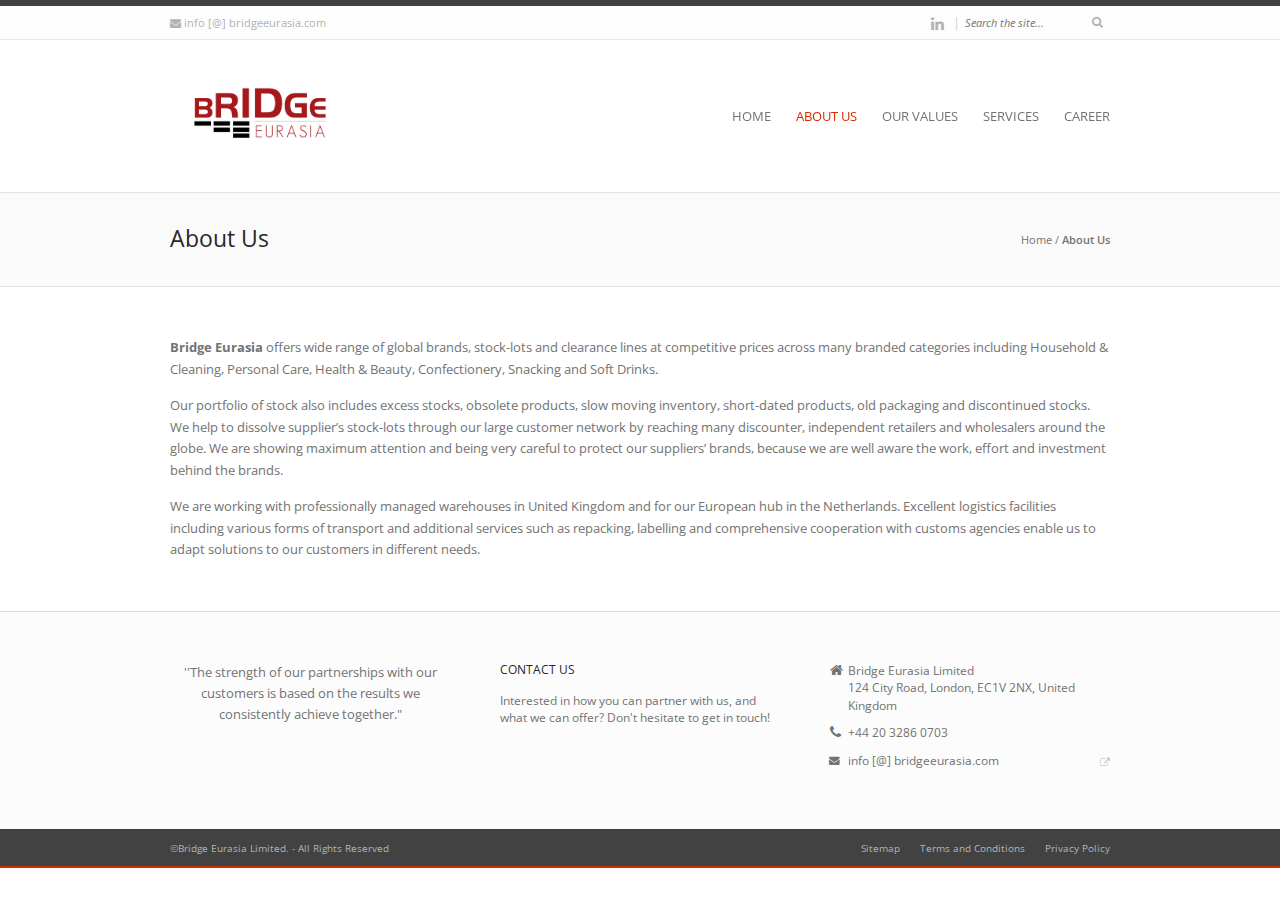
==== about-us/index.html @ 28c3b83d "Initial commit" ====
<!DOCTYPE html>
<html lang="en-GB">
	
	<head>
		<meta http-equiv="Content-Type" content="text/html; charset=UTF-8">	
		<title>About Us | Bridge Eurasia</title>

		<meta name="viewport" content="width=device-width, initial-scale=1, maximum-scale=1">
		
				
		<link rel="apple-touch-icon" sizes="57x57" href="./../wp-content/uploads/2017/02/apple-icon-57x57.png"> <link rel="apple-touch-icon" sizes="72x72" href="./../wp-content/uploads/2017/02/apple-icon-72x72.png"> <link rel="apple-touch-icon" sizes="114x114" href="./../wp-content/uploads/2017/02/apple-icon-114x114.png"> 		<link rel="shortcut icon" href="./../wp-content/uploads/2020/01/Bridge-Eurasia.jpg" type="image/x-icon"> 		<script type="text/javascript">var addToHomeConfig = {	animationIn: "bubble",	animationOut: "drop",	lifespan:2000,	expire:5,	touchIcon:false,	returningVisitor:true,	message:"Add this website as an App on your <strong>%device<\/strong>: tap %icon and then Add to Home Screen"};</script>		
				
		<meta name="robots" content="max-image-preview:large">
<link rel="dns-prefetch" href="//fonts.googleapis.com">
<link rel="alternate" type="application/rss+xml" title="Bridge Eurasia &raquo; Feed" href="./../feed/index.html">
<link rel="alternate" type="application/rss+xml" title="Bridge Eurasia &raquo; Comments Feed" href="./../comments/feed/index.html">
<link rel="alternate" type="application/rss+xml" title="Bridge Eurasia &raquo; About Us Comments Feed" href="./feed/index.html">
<script type="text/javascript">
/* <![CDATA[ */
window._wpemojiSettings = {"baseUrl":"https:\/\/s.w.org\/images\/core\/emoji\/14.0.0\/72x72\/","ext":".png","svgUrl":"https:\/\/s.w.org\/images\/core\/emoji\/14.0.0\/svg\/","svgExt":".svg","source":{"concatemoji":".\/\/wp-includes\/js\/wp-emoji-release.min.js?ver=4fd0f5bc13853fae144764d9c4a67c2c"}};
/*! This file is auto-generated */
!function(i,n){var o,s,e;function c(e){try{var t={supportTests:e,timestamp:(new Date).valueOf()};sessionStorage.setItem(o,JSON.stringify(t))}catch(e){}}function p(e,t,n){e.clearRect(0,0,e.canvas.width,e.canvas.height),e.fillText(t,0,0);var t=new Uint32Array(e.getImageData(0,0,e.canvas.width,e.canvas.height).data),r=(e.clearRect(0,0,e.canvas.width,e.canvas.height),e.fillText(n,0,0),new Uint32Array(e.getImageData(0,0,e.canvas.width,e.canvas.height).data));return t.every(function(e,t){return e===r[t]})}function u(e,t,n){switch(t){case"flag":return n(e,"🏳️‍⚧️","🏳️​⚧️")?!1:!n(e,"🇺🇳","🇺​🇳")&&!n(e,"🏴󠁧󠁢󠁥󠁮󠁧󠁿","🏴​󠁧​󠁢​󠁥​󠁮​󠁧​󠁿");case"emoji":return!n(e,"🫱🏻‍🫲🏿","🫱🏻​🫲🏿")}return!1}function f(e,t,n){var r="undefined"!=typeof WorkerGlobalScope&&self instanceof WorkerGlobalScope?new OffscreenCanvas(300,150):i.createElement("canvas"),a=r.getContext("2d",{willReadFrequently:!0}),o=(a.textBaseline="top",a.font="600 32px Arial",{});return e.forEach(function(e){o[e]=t(a,e,n)}),o}function t(e){var t=i.createElement("script");t.src=e,t.defer=!0,i.head.appendChild(t)}"undefined"!=typeof Promise&&(o="wpEmojiSettingsSupports",s=["flag","emoji"],n.supports={everything:!0,everythingExceptFlag:!0},e=new Promise(function(e){i.addEventListener("DOMContentLoaded",e,{once:!0})}),new Promise(function(t){var n=function(){try{var e=JSON.parse(sessionStorage.getItem(o));if("object"==typeof e&&"number"==typeof e.timestamp&&(new Date).valueOf()<e.timestamp+604800&&"object"==typeof e.supportTests)return e.supportTests}catch(e){}return null}();if(!n){if("undefined"!=typeof Worker&&"undefined"!=typeof OffscreenCanvas&&"undefined"!=typeof URL&&URL.createObjectURL&&"undefined"!=typeof Blob)try{var e="postMessage("+f.toString()+"("+[JSON.stringify(s),u.toString(),p.toString()].join(",")+"));",r=new Blob([e],{type:"text/javascript"}),a=new Worker(URL.createObjectURL(r),{name:"wpTestEmojiSupports"});return void(a.onmessage=function(e){c(n=e.data),a.terminate(),t(n)})}catch(e){}c(n=f(s,u,p))}t(n)}).then(function(e){for(var t in e)n.supports[t]=e[t],n.supports.everything=n.supports.everything&&n.supports[t],"flag"!==t&&(n.supports.everythingExceptFlag=n.supports.everythingExceptFlag&&n.supports[t]);n.supports.everythingExceptFlag=n.supports.everythingExceptFlag&&!n.supports.flag,n.DOMReady=!1,n.readyCallback=function(){n.DOMReady=!0}}).then(function(){return e}).then(function(){var e;n.supports.everything||(n.readyCallback(),(e=n.source||{}).concatemoji?t(e.concatemoji):e.wpemoji&&e.twemoji&&(t(e.twemoji),t(e.wpemoji)))}))}((window,document),window._wpemojiSettings);
/* ]]> */
</script>
<style id="wp-emoji-styles-inline-css" type="text/css">img.wp-smiley, img.emoji {
		display: inline !important;
		border: none !important;
		box-shadow: none !important;
		height: 1em !important;
		width: 1em !important;
		margin: 0 0.07em !important;
		vertical-align: -0.1em !important;
		background: none !important;
		padding: 0 !important;
	}</style>
<link rel="stylesheet" id="wp-block-library-css" href="./../wp-includes/css/dist/block-library/style.min.css?ver=4fd0f5bc13853fae144764d9c4a67c2c" type="text/css" media="all">
<style id="classic-theme-styles-inline-css" type="text/css">/*! This file is auto-generated */
.wp-block-button__link{color:#fff;background-color:#32373c;border-radius:9999px;box-shadow:none;text-decoration:none;padding:calc(.667em + 2px) calc(1.333em + 2px);font-size:1.125em}.wp-block-file__button{background:#32373c;color:#fff;text-decoration:none}</style>
<style id="global-styles-inline-css" type="text/css">body{--wp--preset--color--black: #000000;--wp--preset--color--cyan-bluish-gray: #abb8c3;--wp--preset--color--white: #ffffff;--wp--preset--color--pale-pink: #f78da7;--wp--preset--color--vivid-red: #cf2e2e;--wp--preset--color--luminous-vivid-orange: #ff6900;--wp--preset--color--luminous-vivid-amber: #fcb900;--wp--preset--color--light-green-cyan: #7bdcb5;--wp--preset--color--vivid-green-cyan: #00d084;--wp--preset--color--pale-cyan-blue: #8ed1fc;--wp--preset--color--vivid-cyan-blue: #0693e3;--wp--preset--color--vivid-purple: #9b51e0;--wp--preset--gradient--vivid-cyan-blue-to-vivid-purple: linear-gradient(135deg,rgba(6,147,227,1) 0%,rgb(155,81,224) 100%);--wp--preset--gradient--light-green-cyan-to-vivid-green-cyan: linear-gradient(135deg,rgb(122,220,180) 0%,rgb(0,208,130) 100%);--wp--preset--gradient--luminous-vivid-amber-to-luminous-vivid-orange: linear-gradient(135deg,rgba(252,185,0,1) 0%,rgba(255,105,0,1) 100%);--wp--preset--gradient--luminous-vivid-orange-to-vivid-red: linear-gradient(135deg,rgba(255,105,0,1) 0%,rgb(207,46,46) 100%);--wp--preset--gradient--very-light-gray-to-cyan-bluish-gray: linear-gradient(135deg,rgb(238,238,238) 0%,rgb(169,184,195) 100%);--wp--preset--gradient--cool-to-warm-spectrum: linear-gradient(135deg,rgb(74,234,220) 0%,rgb(151,120,209) 20%,rgb(207,42,186) 40%,rgb(238,44,130) 60%,rgb(251,105,98) 80%,rgb(254,248,76) 100%);--wp--preset--gradient--blush-light-purple: linear-gradient(135deg,rgb(255,206,236) 0%,rgb(152,150,240) 100%);--wp--preset--gradient--blush-bordeaux: linear-gradient(135deg,rgb(254,205,165) 0%,rgb(254,45,45) 50%,rgb(107,0,62) 100%);--wp--preset--gradient--luminous-dusk: linear-gradient(135deg,rgb(255,203,112) 0%,rgb(199,81,192) 50%,rgb(65,88,208) 100%);--wp--preset--gradient--pale-ocean: linear-gradient(135deg,rgb(255,245,203) 0%,rgb(182,227,212) 50%,rgb(51,167,181) 100%);--wp--preset--gradient--electric-grass: linear-gradient(135deg,rgb(202,248,128) 0%,rgb(113,206,126) 100%);--wp--preset--gradient--midnight: linear-gradient(135deg,rgb(2,3,129) 0%,rgb(40,116,252) 100%);--wp--preset--font-size--small: 13px;--wp--preset--font-size--medium: 20px;--wp--preset--font-size--large: 36px;--wp--preset--font-size--x-large: 42px;--wp--preset--spacing--20: 0.44rem;--wp--preset--spacing--30: 0.67rem;--wp--preset--spacing--40: 1rem;--wp--preset--spacing--50: 1.5rem;--wp--preset--spacing--60: 2.25rem;--wp--preset--spacing--70: 3.38rem;--wp--preset--spacing--80: 5.06rem;--wp--preset--shadow--natural: 6px 6px 9px rgba(0, 0, 0, 0.2);--wp--preset--shadow--deep: 12px 12px 50px rgba(0, 0, 0, 0.4);--wp--preset--shadow--sharp: 6px 6px 0px rgba(0, 0, 0, 0.2);--wp--preset--shadow--outlined: 6px 6px 0px -3px rgba(255, 255, 255, 1), 6px 6px rgba(0, 0, 0, 1);--wp--preset--shadow--crisp: 6px 6px 0px rgba(0, 0, 0, 1);}:where(.is-layout-flex){gap: 0.5em;}:where(.is-layout-grid){gap: 0.5em;}body .is-layout-flow > .alignleft{float: left;margin-inline-start: 0;margin-inline-end: 2em;}body .is-layout-flow > .alignright{float: right;margin-inline-start: 2em;margin-inline-end: 0;}body .is-layout-flow > .aligncenter{margin-left: auto !important;margin-right: auto !important;}body .is-layout-constrained > .alignleft{float: left;margin-inline-start: 0;margin-inline-end: 2em;}body .is-layout-constrained > .alignright{float: right;margin-inline-start: 2em;margin-inline-end: 0;}body .is-layout-constrained > .aligncenter{margin-left: auto !important;margin-right: auto !important;}body .is-layout-constrained > :where(:not(.alignleft):not(.alignright):not(.alignfull)){max-width: var(--wp--style--global--content-size);margin-left: auto !important;margin-right: auto !important;}body .is-layout-constrained > .alignwide{max-width: var(--wp--style--global--wide-size);}body .is-layout-flex{display: flex;}body .is-layout-flex{flex-wrap: wrap;align-items: center;}body .is-layout-flex > *{margin: 0;}body .is-layout-grid{display: grid;}body .is-layout-grid > *{margin: 0;}:where(.wp-block-columns.is-layout-flex){gap: 2em;}:where(.wp-block-columns.is-layout-grid){gap: 2em;}:where(.wp-block-post-template.is-layout-flex){gap: 1.25em;}:where(.wp-block-post-template.is-layout-grid){gap: 1.25em;}.has-black-color{color: var(--wp--preset--color--black) !important;}.has-cyan-bluish-gray-color{color: var(--wp--preset--color--cyan-bluish-gray) !important;}.has-white-color{color: var(--wp--preset--color--white) !important;}.has-pale-pink-color{color: var(--wp--preset--color--pale-pink) !important;}.has-vivid-red-color{color: var(--wp--preset--color--vivid-red) !important;}.has-luminous-vivid-orange-color{color: var(--wp--preset--color--luminous-vivid-orange) !important;}.has-luminous-vivid-amber-color{color: var(--wp--preset--color--luminous-vivid-amber) !important;}.has-light-green-cyan-color{color: var(--wp--preset--color--light-green-cyan) !important;}.has-vivid-green-cyan-color{color: var(--wp--preset--color--vivid-green-cyan) !important;}.has-pale-cyan-blue-color{color: var(--wp--preset--color--pale-cyan-blue) !important;}.has-vivid-cyan-blue-color{color: var(--wp--preset--color--vivid-cyan-blue) !important;}.has-vivid-purple-color{color: var(--wp--preset--color--vivid-purple) !important;}.has-black-background-color{background-color: var(--wp--preset--color--black) !important;}.has-cyan-bluish-gray-background-color{background-color: var(--wp--preset--color--cyan-bluish-gray) !important;}.has-white-background-color{background-color: var(--wp--preset--color--white) !important;}.has-pale-pink-background-color{background-color: var(--wp--preset--color--pale-pink) !important;}.has-vivid-red-background-color{background-color: var(--wp--preset--color--vivid-red) !important;}.has-luminous-vivid-orange-background-color{background-color: var(--wp--preset--color--luminous-vivid-orange) !important;}.has-luminous-vivid-amber-background-color{background-color: var(--wp--preset--color--luminous-vivid-amber) !important;}.has-light-green-cyan-background-color{background-color: var(--wp--preset--color--light-green-cyan) !important;}.has-vivid-green-cyan-background-color{background-color: var(--wp--preset--color--vivid-green-cyan) !important;}.has-pale-cyan-blue-background-color{background-color: var(--wp--preset--color--pale-cyan-blue) !important;}.has-vivid-cyan-blue-background-color{background-color: var(--wp--preset--color--vivid-cyan-blue) !important;}.has-vivid-purple-background-color{background-color: var(--wp--preset--color--vivid-purple) !important;}.has-black-border-color{border-color: var(--wp--preset--color--black) !important;}.has-cyan-bluish-gray-border-color{border-color: var(--wp--preset--color--cyan-bluish-gray) !important;}.has-white-border-color{border-color: var(--wp--preset--color--white) !important;}.has-pale-pink-border-color{border-color: var(--wp--preset--color--pale-pink) !important;}.has-vivid-red-border-color{border-color: var(--wp--preset--color--vivid-red) !important;}.has-luminous-vivid-orange-border-color{border-color: var(--wp--preset--color--luminous-vivid-orange) !important;}.has-luminous-vivid-amber-border-color{border-color: var(--wp--preset--color--luminous-vivid-amber) !important;}.has-light-green-cyan-border-color{border-color: var(--wp--preset--color--light-green-cyan) !important;}.has-vivid-green-cyan-border-color{border-color: var(--wp--preset--color--vivid-green-cyan) !important;}.has-pale-cyan-blue-border-color{border-color: var(--wp--preset--color--pale-cyan-blue) !important;}.has-vivid-cyan-blue-border-color{border-color: var(--wp--preset--color--vivid-cyan-blue) !important;}.has-vivid-purple-border-color{border-color: var(--wp--preset--color--vivid-purple) !important;}.has-vivid-cyan-blue-to-vivid-purple-gradient-background{background: var(--wp--preset--gradient--vivid-cyan-blue-to-vivid-purple) !important;}.has-light-green-cyan-to-vivid-green-cyan-gradient-background{background: var(--wp--preset--gradient--light-green-cyan-to-vivid-green-cyan) !important;}.has-luminous-vivid-amber-to-luminous-vivid-orange-gradient-background{background: var(--wp--preset--gradient--luminous-vivid-amber-to-luminous-vivid-orange) !important;}.has-luminous-vivid-orange-to-vivid-red-gradient-background{background: var(--wp--preset--gradient--luminous-vivid-orange-to-vivid-red) !important;}.has-very-light-gray-to-cyan-bluish-gray-gradient-background{background: var(--wp--preset--gradient--very-light-gray-to-cyan-bluish-gray) !important;}.has-cool-to-warm-spectrum-gradient-background{background: var(--wp--preset--gradient--cool-to-warm-spectrum) !important;}.has-blush-light-purple-gradient-background{background: var(--wp--preset--gradient--blush-light-purple) !important;}.has-blush-bordeaux-gradient-background{background: var(--wp--preset--gradient--blush-bordeaux) !important;}.has-luminous-dusk-gradient-background{background: var(--wp--preset--gradient--luminous-dusk) !important;}.has-pale-ocean-gradient-background{background: var(--wp--preset--gradient--pale-ocean) !important;}.has-electric-grass-gradient-background{background: var(--wp--preset--gradient--electric-grass) !important;}.has-midnight-gradient-background{background: var(--wp--preset--gradient--midnight) !important;}.has-small-font-size{font-size: var(--wp--preset--font-size--small) !important;}.has-medium-font-size{font-size: var(--wp--preset--font-size--medium) !important;}.has-large-font-size{font-size: var(--wp--preset--font-size--large) !important;}.has-x-large-font-size{font-size: var(--wp--preset--font-size--x-large) !important;}
.wp-block-navigation a:where(:not(.wp-element-button)){color: inherit;}
:where(.wp-block-post-template.is-layout-flex){gap: 1.25em;}:where(.wp-block-post-template.is-layout-grid){gap: 1.25em;}
:where(.wp-block-columns.is-layout-flex){gap: 2em;}:where(.wp-block-columns.is-layout-grid){gap: 2em;}
.wp-block-pullquote{font-size: 1.5em;line-height: 1.6;}</style>
<link rel="stylesheet" id="contact-form-7-css" href="./../wp-content/plugins/contact-form-7/includes/css/styles.css?ver=5.7.2" type="text/css" media="all">
<link rel="stylesheet" id="invicta_grid_styles-css" href="./../wp-content/themes/invicta/styles/grid.css?ver=4fd0f5bc13853fae144764d9c4a67c2c" type="text/css" media="screen">
<link rel="stylesheet" id="invicta_invicta_styles-css" href="./../wp-content/themes/invicta/styles/invicta.css?ver=4fd0f5bc13853fae144764d9c4a67c2c" type="text/css" media="screen">
<link rel="stylesheet" id="googlefont_Open-Sans-css" href="https://fonts.googleapis.com/css?family=Open+Sans%3A200%2C300%2C400%2C500%2C600%2C700%2C800%2C900%2C200italic%2C300italic%2C400italic%2C500italic%2C600italic%2C700italic%2C800italic%2C900italic&#038;subset=latin%2Clatin-ext&#038;ver=6.4.2" type="text/css" media="all">
<link rel="stylesheet" id="invicta_font_awesome-css" href="./../wp-content/themes/invicta/includes/libraries/font_awesome/css/font-awesome.min.css?ver=4fd0f5bc13853fae144764d9c4a67c2c" type="text/css" media="screen">
<link rel="stylesheet" id="invicta_flexslider-css" href="./../wp-content/themes/invicta/includes/libraries/flexslider/flexslider.css?ver=4fd0f5bc13853fae144764d9c4a67c2c" type="text/css" media="screen">
<link rel="stylesheet" id="invicta_fancybox-css" href="./../wp-content/themes/invicta/includes/libraries/fancybox/jquery.fancybox-1.3.4.css?ver=4fd0f5bc13853fae144764d9c4a67c2c" type="text/css" media="screen">
<link rel="stylesheet" id="invicta_flags-css" href="./../wp-content/themes/invicta/styles/flags.css?ver=4fd0f5bc13853fae144764d9c4a67c2c" type="text/css" media="screen">
<link rel="stylesheet" id="invicta_add2home-css" href="./../wp-content/themes/invicta/includes/libraries/add2home/add2home.css?ver=4fd0f5bc13853fae144764d9c4a67c2c" type="text/css" media="screen">
<link rel="stylesheet" id="invicta_counters-css" href="./../wp-content/themes/invicta/includes/libraries/counter/jquery.counter-analog.css?ver=4fd0f5bc13853fae144764d9c4a67c2c" type="text/css" media="screen">
<link rel="stylesheet" id="js_composer_front-css" href="./../wp-content/plugins/js_composer/assets/css/js_composer.css?ver=4.7.4" type="text/css" media="all">
<link rel="stylesheet" id="invicta_dynamic_styles-css" href="./../wp-content/themes/invicta/styles/dynamic.css?ver=4fd0f5bc13853fae144764d9c4a67c2c" type="text/css" media="screen">
        <script>
            /* <![CDATA[ */
            var rcewpp = {
                "ajax_url":"https://bridgeeurasia.com/wp-admin/admin-ajax.php",
                "nonce": "ce79527a89",
                "home_url": "https://bridgeeurasia.com/",
                "settings_icon": 'https://bridgeeurasia.com/wp-content/plugins/export-wp-page-to-static-html/admin/images/settings.png',
                "settings_hover_icon": 'https://bridgeeurasia.com/wp-content/plugins/export-wp-page-to-static-html/admin/images/settings_hover.png'
            };
            /* ]]\> */
        </script>
        <script type="text/javascript" src="./../wp-includes/js/jquery/jquery.min.js?ver=3.7.1" id="jquery-core-js"></script>
<script type="text/javascript" src="./../wp-includes/js/jquery/jquery-migrate.min.js?ver=3.4.1" id="jquery-migrate-js"></script>
<link rel="EditURI" type="application/rsd+xml" title="RSD" href="./../xmlrpc.php?rsd">
<link rel="canonical" href="./index.html">
<link rel="alternate" type="application/json+oembed" href="./../wp-json/oembed/1.0/embed/index.html?url=https%3A%2F%2F%2Fabout-us%2F">
<link rel="alternate" type="text/xml+oembed" href="./../wp-json/oembed/1.0/embed/index.html?url=https%3A%2F%2F%2Fabout-us%2F#038;format=xml">

<!--[if lt IE 9]>
<style type="text/css" media="screen">

	/* IE hack to avoid HALO Effect in IE8*/
	.tp-caption img {
		background:none\9;
		filter:progid:DXImageTransform.Microsoft.AlphaImageLoader();
	}
	
	.wpb_content_element.wpb_single_image img {
		width: inherit;
		height: auto;
		max-width: 100%;
	}
	
	img { width:inherit; max-width:100%; height:auto; }
	
	.page_header .logo a { width:100%; }
	.page_header .logo img { height:100%; }
	
	.woocommerce span.onsale, 
	.woocommerce-page span.onsale {
		right:0;
		top:0;
		width:80px;
		}
	
</style>
<![endif]-->

<meta name="generator" content="Powered by Visual Composer - drag and drop page builder for WordPress.">
<!--[if lte IE 9]><link rel="stylesheet" type="text/css" href="https://bridgeeurasia.com/wp-content/plugins/js_composer/assets/css/vc_lte_ie9.css" media="screen"><![endif]--><!--[if IE  8]><link rel="stylesheet" type="text/css" href="https://bridgeeurasia.com/wp-content/plugins/js_composer/assets/css/vc-ie8.css" media="screen"><![endif]-->		<style type="text/css" id="wp-custom-css">.box {
   display: flex;
   align-items:center;
}</style>
		<noscript><style>.wpb_animate_when_almost_visible { opacity: 1; }</style></noscript>	</head>
	
	<body data-rsssl="1" class="page-template-default page page-id-1132 page-parent  responsive invicta_fixed_header visual_composer_invicta_styles invicta-ver-2_7 wpb-js-composer js-comp-ver-4.7.4 vc_responsive">
	
		<div class="body_background">
	
			<a id="invicta_top_arrow" href="#"><i class="icon-angle-up"></i></a>			
					
			<div id="invicta_root">
					
				<header class="page_header">
				
					<div class="header_wrapper">
								
						<section class="header_meta"><div class="invicta_canvas">
<div class="callus"><span class="meta email"><i class="icon-envelope"></i> <a href="mailto:info [@] bridgeeurasia.com" class="accentcolor-text-on_hover inherit-color">info [@] bridgeeurasia.com</a></span></div>
<div class="social">
<div class="social_links accentcolor-text-on_children-on_hover inherit-color-on_children"><a href="http://www.linkedin.com/company/2856860?trk=vsrp_companies_res_name&#038;trkInfo=VSRPsearchId%3A119381881485995338390%2CVSRPtargetId%3A2856860%2CVSRPcmpt%3Aprimary" target="_blank" title="LinkedIn"><i class="icon-linkedin"></i></a></div>
<div class="searchbox">
<span class="divider">|</span><form role="search" method="get" class="searchform" action="https://bridgeeurasia.com/">
    <input type="text" value="" name="s" id="s" placeholder="Search the site...">
    <button type="submit" id="searchsubmit" class="accentcolor-text-on_hover inherit-color">
	    <i class="icon-search"></i>
    </button>
</form>
</div>
</div>
<div class="alignclear"></div>
</div></section>						
						<div class="header_main">
							<div class="invicta_canvas">
							
								<div class="logo retina"><a href="./../index.html" title="Bridge Eurasia"><img src="./../wp-content/uploads/2020/01/Bridge-Eurasia.jpg" alt="Bridge Eurasia" data-retina="https://bridgeeurasia.com/wp-content/uploads/2020/01/Bridge-Eurasia.jpg"></a></div>								<nav class="menu-main-menu-container"><ul id="main_menu" class="sf-menu">
<li id="menu-item-1222" class="menu-item menu-item-type-post_type menu-item-object-page menu-item-home menu-item-1222"><a href="./../index.html">Home</a></li>
<li id="menu-item-1287" class="menu-item menu-item-type-post_type menu-item-object-page current-menu-item page_item page-item-1132 current_page_item menu-item-has-children menu-item-1287">
<a href="./index.html" aria-current="page">About Us</a>
<ul class="sub-menu">
	<li id="menu-item-1849" class="menu-item menu-item-type-post_type menu-item-object-page menu-item-1849"><a href="./our-own-brands/index.html">Our Own Brands</a></li>
</ul>
</li>
<li id="menu-item-1732" class="menu-item menu-item-type-post_type menu-item-object-page menu-item-1732"><a href="./../our-values/index.html">Our Values</a></li>
<li id="menu-item-1741" class="menu-item menu-item-type-post_type menu-item-object-page menu-item-1741"><a href="./../services/index.html">Services</a></li>
<li id="menu-item-1759" class="menu-item menu-item-type-post_type menu-item-object-page menu-item-1759"><a href="./../career/index.html">Career</a></li>
</ul></nav><script type="text/javascript">jQuery(document).ready(function($){$("#main_menu").invicta_menu({go_to_label: "Go to...",home_url: ".//",delay: 500});});</script>								
								<div class="alignclear"></div>
			
							</div>
						</div>
					
					</div>
					
					<div class="header_wrapper_extras">
					
												
													
							<div class="title_area">
						
								<div class="invicta_canvas">
			
									<div class="alignleft">
										<h1>About Us</h1>
									</div>
									
									<div class="alignright">
										<div class="breadcrumb invicta_breadcrumb">
<a href="./../index.html" title="Bridge Eurasia" rel="home" class="begin">Home</a> <span class="separator">/</span> <span class="end">About Us</span>
</div>									</div>
									
									<div class="alignclear"></div>
									
								</div>
								
							</div>
							
													
								
						
											
					</div>
					
										
				</header>
				
				<div id="page_body">
<div class="invicta_canvas no_sidebar">
	<div class="main_column">

		<section class="page_loop">
	
					<article id="page-1132" class="entry text_styles post-1132 page type-page status-publish hentry invicta_simple_style_entry">		
				<p><strong>Bridge Eurasia</strong> offers wide range of global brands, stock-lots and clearance lines at competitive prices across many branded categories including Household &amp; Cleaning, Personal Care, Health &amp; Beauty, Confectionery, Snacking and Soft Drinks.</p>
<p>Our portfolio of stock also includes excess stocks, obsolete products, slow moving inventory, short-dated products, old packaging and discontinued stocks. We help to dissolve supplier’s stock-lots through our large customer network by reaching many discounter, independent retailers and wholesalers around the globe. We are showing maximum attention and being very careful to protect our suppliers’ brands, because we are well aware the work, effort and investment behind the brands.</p>
<p>We are working with professionally managed warehouses in United Kingdom and for our European hub in the Netherlands. Excellent logistics facilities including various forms of transport and additional services such as repacking, labelling and comprehensive cooperation with customs agencies enable us to adapt solutions to our customers in different needs.</p>
								<div class="alignclear"></div>
			</article>
							
		</section>

	</div>
		</div>

				</div> <!-- .page_body -->
				
				<footer class="page_footer">
								
					<div class="widgets">
						<div class="invicta_canvas">
						
														
							<div class="section group">
							
															<div class="col span_1_of_3">
									<div id="block-2" class="widget widget_block">
<blockquote class="wp-block-quote has-text-align-center is-style-large">
<p></p>
<cite>''<strong>The strength of our partnerships with our customers is based on the results we consistently achieve together."</strong></cite>
</blockquote>
</div>
<div id="block-3" class="widget widget_block">
<div class="wp-block-columns is-layout-flex wp-container-core-columns-layout-1 wp-block-columns-is-layout-flex">
<div class="wp-block-column is-layout-flow wp-block-column-is-layout-flow">
<p></p>
</div>



<div class="wp-block-column is-layout-flow wp-block-column-is-layout-flow"></div>
</div>
</div>								</div>
															<div class="col span_1_of_3">
									<div id="invicta_contacts_widget-4" class="widget invicta_contacts">
<h3 class="widget_title">Contact Us</h3>
<div class="intro">Interested in how you can partner with us, and what we can offer? 

Don't hesitate to get in touch!</div>
<ul class="contacts"></ul>
</div>
<div id="block-4" class="widget widget_block">
<div class="wp-block-group is-layout-flow wp-block-group-is-layout-flow"><div class="wp-block-group__inner-container">
<div class="wp-block-columns is-layout-flex wp-container-core-columns-layout-2 wp-block-columns-is-layout-flex">
<div class="wp-block-column is-layout-flow wp-block-column-is-layout-flow" style="flex-basis:100%"></div>
</div>
</div></div>
</div>								</div>
															<div class="col span_1_of_3">
									<div id="invicta_contacts_widget-5" class="widget invicta_contacts"><ul class="contacts">
<li class="address">Bridge Eurasia Limited<br>
124 City Road, London, EC1V 2NX, United Kingdom</li>
<li class="phone">+44 20 3286 0703</li>
<li class="email accentcolor-text-on_children-on_hover">
<a href="mailto:info [@] bridgeeurasia.com">info [@] bridgeeurasia.com</a><br>
</li>
</ul></div>								</div>
														
							</div>				
					
						</div>
					</div>
					
										<div class="socket accentcolor-border">
						<div class="invicta_canvas">
							<div class="copyrights">
								©Bridge Eurasia Limited.  -  All Rights Reserved							</div>
							<div class="navigation">
								<ul id="footer_menu" class="menu">
<li id="menu-item-1209" class="menu-item menu-item-type-custom menu-item-object-custom menu-item-1209"><a href="#">Sitemap</a></li>
<li id="menu-item-1210" class="menu-item menu-item-type-custom menu-item-object-custom menu-item-1210"><a href="#">Terms and Conditions</a></li>
<li id="menu-item-1211" class="menu-item menu-item-type-custom menu-item-object-custom menu-item-1211"><a href="#">Privacy Policy</a></li>
</ul>							</div>
						</div>
					</div>
									
				</footer>
	
			</div> <!-- .canvas -->
		
		</div> <!-- .body_background -->
		
			
		<style id="core-block-supports-inline-css" type="text/css">.wp-container-core-columns-layout-1.wp-container-core-columns-layout-1{flex-wrap:nowrap;}.wp-container-core-columns-layout-2.wp-container-core-columns-layout-2{flex-wrap:nowrap;}</style>
<script type="text/javascript" src="./../wp-content/plugins/contact-form-7/includes/swv/js/index.js?ver=5.7.2" id="swv-js"></script>
<script type="text/javascript" id="contact-form-7-js-extra">
/* <![CDATA[ */
var wpcf7 = {"api":{"root":".\/\/wp-json\/","namespace":"contact-form-7\/v1"}};
/* ]]> */
</script>
<script type="text/javascript" src="./../wp-content/plugins/contact-form-7/includes/js/index.js?ver=5.7.2" id="contact-form-7-js"></script>
<script type="text/javascript" src="./../wp-includes/js/comment-reply.min.js?ver=4fd0f5bc13853fae144764d9c4a67c2c" id="comment-reply-js" async="async" data-wp-strategy="async"></script>
<script type="text/javascript" src="./../wp-content/themes/invicta/scripts/jquery.easing.js?ver=4fd0f5bc13853fae144764d9c4a67c2c" id="invicta_jquery_easing-js"></script>
<script type="text/javascript" src="./../wp-content/themes/invicta/scripts/invicta.js?ver=4fd0f5bc13853fae144764d9c4a67c2c" id="invicta_script-js"></script>
<script type="text/javascript" src="./../wp-content/themes/invicta/scripts/jquery.superfish.js?ver=4fd0f5bc13853fae144764d9c4a67c2c" id="invicta_superfish-js"></script>
<script type="text/javascript" src="./../wp-content/themes/invicta/scripts/jquery.isotope.min.js?ver=4fd0f5bc13853fae144764d9c4a67c2c" id="invicta_isotope-js"></script>
<script type="text/javascript" src="./../wp-content/themes/invicta/scripts/jquery.fitvids.min.js?ver=4fd0f5bc13853fae144764d9c4a67c2c" id="invicta_fitvids-js"></script>
<script type="text/javascript" src="./../wp-content/themes/invicta/includes/libraries/add2home/add2home.js?ver=4fd0f5bc13853fae144764d9c4a67c2c" id="invicta_add2home-js"></script>
<script type="text/javascript" src="./../wp-content/plugins/js_composer/assets/js/js_composer_front.js?ver=4.7.4" id="wpb_composer_front_js-js"></script>
	</body>
	
</html>
---- wp-includes/css/dist/block-library/style.min.css ----
@charset "UTF-8";.wp-block-archives{box-sizing:border-box}.wp-block-archives-dropdown label{display:block}.wp-block-avatar{line-height:0}.wp-block-avatar,.wp-block-avatar img{box-sizing:border-box}.wp-block-avatar.aligncenter{text-align:center}.wp-block-audio{box-sizing:border-box}.wp-block-audio figcaption{margin-bottom:1em;margin-top:.5em}.wp-block-audio audio{min-width:300px;width:100%}.wp-block-button__link{box-sizing:border-box;cursor:pointer;display:inline-block;text-align:center;word-break:break-word}.wp-block-button__link.aligncenter{text-align:center}.wp-block-button__link.alignright{text-align:right}:where(.wp-block-button__link){border-radius:9999px;box-shadow:none;padding:calc(.667em + 2px) calc(1.333em + 2px);text-decoration:none}.wp-block-button[style*=text-decoration] .wp-block-button__link{text-decoration:inherit}.wp-block-buttons>.wp-block-button.has-custom-width{max-width:none}.wp-block-buttons>.wp-block-button.has-custom-width .wp-block-button__link{width:100%}.wp-block-buttons>.wp-block-button.has-custom-font-size .wp-block-button__link{font-size:inherit}.wp-block-buttons>.wp-block-button.wp-block-button__width-25{width:calc(25% - var(--wp--style--block-gap, .5em)*.75)}.wp-block-buttons>.wp-block-button.wp-block-button__width-50{width:calc(50% - var(--wp--style--block-gap, .5em)*.5)}.wp-block-buttons>.wp-block-button.wp-block-button__width-75{width:calc(75% - var(--wp--style--block-gap, .5em)*.25)}.wp-block-buttons>.wp-block-button.wp-block-button__width-100{flex-basis:100%;width:100%}.wp-block-buttons.is-vertical>.wp-block-button.wp-block-button__width-25{width:25%}.wp-block-buttons.is-vertical>.wp-block-button.wp-block-button__width-50{width:50%}.wp-block-buttons.is-vertical>.wp-block-button.wp-block-button__width-75{width:75%}.wp-block-button.is-style-squared,.wp-block-button__link.wp-block-button.is-style-squared{border-radius:0}.wp-block-button.no-border-radius,.wp-block-button__link.no-border-radius{border-radius:0!important}.wp-block-button .wp-block-button__link.is-style-outline,.wp-block-button.is-style-outline>.wp-block-button__link{border:2px solid;padding:.667em 1.333em}.wp-block-button .wp-block-button__link.is-style-outline:not(.has-text-color),.wp-block-button.is-style-outline>.wp-block-button__link:not(.has-text-color){color:currentColor}.wp-block-button .wp-block-button__link.is-style-outline:not(.has-background),.wp-block-button.is-style-outline>.wp-block-button__link:not(.has-background){background-color:transparent;background-image:none}.wp-block-button .wp-block-button__link:where(.has-border-color){border-width:initial}.wp-block-button .wp-block-button__link:where([style*=border-top-color]){border-top-width:medium}.wp-block-button .wp-block-button__link:where([style*=border-right-color]){border-right-width:medium}.wp-block-button .wp-block-button__link:where([style*=border-bottom-color]){border-bottom-width:medium}.wp-block-button .wp-block-button__link:where([style*=border-left-color]){border-left-width:medium}.wp-block-button .wp-block-button__link:where([style*=border-style]){border-width:initial}.wp-block-button .wp-block-button__link:where([style*=border-top-style]){border-top-width:medium}.wp-block-button .wp-block-button__link:where([style*=border-right-style]){border-right-width:medium}.wp-block-button .wp-block-button__link:where([style*=border-bottom-style]){border-bottom-width:medium}.wp-block-button .wp-block-button__link:where([style*=border-left-style]){border-left-width:medium}.wp-block-buttons.is-vertical{flex-direction:column}.wp-block-buttons.is-vertical>.wp-block-button:last-child{margin-bottom:0}.wp-block-buttons>.wp-block-button{display:inline-block;margin:0}.wp-block-buttons.is-content-justification-left{justify-content:flex-start}.wp-block-buttons.is-content-justification-left.is-vertical{align-items:flex-start}.wp-block-buttons.is-content-justification-center{justify-content:center}.wp-block-buttons.is-content-justification-center.is-vertical{align-items:center}.wp-block-buttons.is-content-justification-right{justify-content:flex-end}.wp-block-buttons.is-content-justification-right.is-vertical{align-items:flex-end}.wp-block-buttons.is-content-justification-space-between{justify-content:space-between}.wp-block-buttons.aligncenter{text-align:center}.wp-block-buttons:not(.is-content-justification-space-between,.is-content-justification-right,.is-content-justification-left,.is-content-justification-center) .wp-block-button.aligncenter{margin-left:auto;margin-right:auto;width:100%}.wp-block-buttons[style*=text-decoration] .wp-block-button,.wp-block-buttons[style*=text-decoration] .wp-block-button__link{text-decoration:inherit}.wp-block-buttons.has-custom-font-size .wp-block-button__link{font-size:inherit}.wp-block-button.aligncenter,.wp-block-calendar{text-align:center}.wp-block-calendar td,.wp-block-calendar th{border:1px solid;padding:.25em}.wp-block-calendar th{font-weight:400}.wp-block-calendar caption{background-color:inherit}.wp-block-calendar table{border-collapse:collapse;width:100%}.wp-block-calendar table:where(:not(.has-text-color)){color:#40464d}.wp-block-calendar table:where(:not(.has-text-color)) td,.wp-block-calendar table:where(:not(.has-text-color)) th{border-color:#ddd}.wp-block-calendar table.has-background th{background-color:inherit}.wp-block-calendar table.has-text-color th{color:inherit}:where(.wp-block-calendar table:not(.has-background) th){background:#ddd}.wp-block-categories{box-sizing:border-box}.wp-block-categories.alignleft{margin-right:2em}.wp-block-categories.alignright{margin-left:2em}.wp-block-categories.wp-block-categories-dropdown.aligncenter{text-align:center}.wp-block-code{box-sizing:border-box}.wp-block-code code{display:block;font-family:inherit;overflow-wrap:break-word;white-space:pre-wrap}.wp-block-columns{align-items:normal!important;box-sizing:border-box;display:flex;flex-wrap:wrap!important}@media (min-width:782px){.wp-block-columns{flex-wrap:nowrap!important}}.wp-block-columns.are-vertically-aligned-top{align-items:flex-start}.wp-block-columns.are-vertically-aligned-center{align-items:center}.wp-block-columns.are-vertically-aligned-bottom{align-items:flex-end}@media (max-width:781px){.wp-block-columns:not(.is-not-stacked-on-mobile)>.wp-block-column{flex-basis:100%!important}}@media (min-width:782px){.wp-block-columns:not(.is-not-stacked-on-mobile)>.wp-block-column{flex-basis:0;flex-grow:1}.wp-block-columns:not(.is-not-stacked-on-mobile)>.wp-block-column[style*=flex-basis]{flex-grow:0}}.wp-block-columns.is-not-stacked-on-mobile{flex-wrap:nowrap!important}.wp-block-columns.is-not-stacked-on-mobile>.wp-block-column{flex-basis:0;flex-grow:1}.wp-block-columns.is-not-stacked-on-mobile>.wp-block-column[style*=flex-basis]{flex-grow:0}:where(.wp-block-columns){margin-bottom:1.75em}:where(.wp-block-columns.has-background){padding:1.25em 2.375em}.wp-block-column{flex-grow:1;min-width:0;overflow-wrap:break-word;word-break:break-word}.wp-block-column.is-vertically-aligned-top{align-self:flex-start}.wp-block-column.is-vertically-aligned-center{align-self:center}.wp-block-column.is-vertically-aligned-bottom{align-self:flex-end}.wp-block-column.is-vertically-aligned-stretch{align-self:stretch}.wp-block-column.is-vertically-aligned-bottom,.wp-block-column.is-vertically-aligned-center,.wp-block-column.is-vertically-aligned-top{width:100%}.wp-block-post-comments{box-sizing:border-box}.wp-block-post-comments .alignleft{float:left}.wp-block-post-comments .alignright{float:right}.wp-block-post-comments .navigation:after{clear:both;content:"";display:table}.wp-block-post-comments .commentlist{clear:both;list-style:none;margin:0;padding:0}.wp-block-post-comments .commentlist .comment{min-height:2.25em;padding-left:3.25em}.wp-block-post-comments .commentlist .comment p{font-size:1em;line-height:1.8;margin:1em 0}.wp-block-post-comments .commentlist .children{list-style:none;margin:0;padding:0}.wp-block-post-comments .comment-author{line-height:1.5}.wp-block-post-comments .comment-author .avatar{border-radius:1.5em;display:block;float:left;height:2.5em;margin-right:.75em;margin-top:.5em;width:2.5em}.wp-block-post-comments .comment-author cite{font-style:normal}.wp-block-post-comments .comment-meta{font-size:.875em;line-height:1.5}.wp-block-post-comments .comment-meta b{font-weight:400}.wp-block-post-comments .comment-meta .comment-awaiting-moderation{display:block;margin-bottom:1em;margin-top:1em}.wp-block-post-comments .comment-body .commentmetadata{font-size:.875em}.wp-block-post-comments .comment-form-author label,.wp-block-post-comments .comment-form-comment label,.wp-block-post-comments .comment-form-email label,.wp-block-post-comments .comment-form-url label{display:block;margin-bottom:.25em}.wp-block-post-comments .comment-form input:not([type=submit]):not([type=checkbox]),.wp-block-post-comments .comment-form textarea{box-sizing:border-box;display:block;width:100%}.wp-block-post-comments .comment-form-cookies-consent{display:flex;gap:.25em}.wp-block-post-comments .comment-form-cookies-consent #wp-comment-cookies-consent{margin-top:.35em}.wp-block-post-comments .comment-reply-title{margin-bottom:0}.wp-block-post-comments .comment-reply-title :where(small){font-size:var(--wp--preset--font-size--medium,smaller);margin-left:.5em}.wp-block-post-comments .reply{font-size:.875em;margin-bottom:1.4em}.wp-block-post-comments input:not([type=submit]),.wp-block-post-comments textarea{border:1px solid #949494;font-family:inherit;font-size:1em}.wp-block-post-comments input:not([type=submit]):not([type=checkbox]),.wp-block-post-comments textarea{padding:calc(.667em + 2px)}:where(.wp-block-post-comments input[type=submit]){border:none}.wp-block-comments-pagination>.wp-block-comments-pagination-next,.wp-block-comments-pagination>.wp-block-comments-pagination-numbers,.wp-block-comments-pagination>.wp-block-comments-pagination-previous{margin-bottom:.5em;margin-right:.5em}.wp-block-comments-pagination>.wp-block-comments-pagination-next:last-child,.wp-block-comments-pagination>.wp-block-comments-pagination-numbers:last-child,.wp-block-comments-pagination>.wp-block-comments-pagination-previous:last-child{margin-right:0}.wp-block-comments-pagination .wp-block-comments-pagination-previous-arrow{display:inline-block;margin-right:1ch}.wp-block-comments-pagination .wp-block-comments-pagination-previous-arrow:not(.is-arrow-chevron){transform:scaleX(1)}.wp-block-comments-pagination .wp-block-comments-pagination-next-arrow{display:inline-block;margin-left:1ch}.wp-block-comments-pagination .wp-block-comments-pagination-next-arrow:not(.is-arrow-chevron){transform:scaleX(1)}.wp-block-comments-pagination.aligncenter{justify-content:center}.wp-block-comment-template{box-sizing:border-box;list-style:none;margin-bottom:0;max-width:100%;padding:0}.wp-block-comment-template li{clear:both}.wp-block-comment-template ol{list-style:none;margin-bottom:0;max-width:100%;padding-left:2rem}.wp-block-comment-template.alignleft{float:left}.wp-block-comment-template.aligncenter{margin-left:auto;margin-right:auto;width:-moz-fit-content;width:fit-content}.wp-block-comment-template.alignright{float:right}.wp-block-cover,.wp-block-cover-image{align-items:center;background-position:50%;box-sizing:border-box;display:flex;justify-content:center;min-height:430px;overflow:hidden;overflow:clip;padding:1em;position:relative}.wp-block-cover .has-background-dim:not([class*=-background-color]),.wp-block-cover-image .has-background-dim:not([class*=-background-color]),.wp-block-cover-image.has-background-dim:not([class*=-background-color]),.wp-block-cover.has-background-dim:not([class*=-background-color]){background-color:#000}.wp-block-cover .has-background-dim.has-background-gradient,.wp-block-cover-image .has-background-dim.has-background-gradient{background-color:transparent}.wp-block-cover-image.has-background-dim:before,.wp-block-cover.has-background-dim:before{background-color:inherit;content:""}.wp-block-cover .wp-block-cover__background,.wp-block-cover .wp-block-cover__gradient-background,.wp-block-cover-image .wp-block-cover__background,.wp-block-cover-image .wp-block-cover__gradient-background,.wp-block-cover-image.has-background-dim:not(.has-background-gradient):before,.wp-block-cover.has-background-dim:not(.has-background-gradient):before{bottom:0;left:0;opacity:.5;position:absolute;right:0;top:0;z-index:1}.wp-block-cover-image.has-background-dim.has-background-dim-10 .wp-block-cover__background,.wp-block-cover-image.has-background-dim.has-background-dim-10 .wp-block-cover__gradient-background,.wp-block-cover-image.has-background-dim.has-background-dim-10:not(.has-background-gradient):before,.wp-block-cover.has-background-dim.has-background-dim-10 .wp-block-cover__background,.wp-block-cover.has-background-dim.has-background-dim-10 .wp-block-cover__gradient-background,.wp-block-cover.has-background-dim.has-background-dim-10:not(.has-background-gradient):before{opacity:.1}.wp-block-cover-image.has-background-dim.has-background-dim-20 .wp-block-cover__background,.wp-block-cover-image.has-background-dim.has-background-dim-20 .wp-block-cover__gradient-background,.wp-block-cover-image.has-background-dim.has-background-dim-20:not(.has-background-gradient):before,.wp-block-cover.has-background-dim.has-background-dim-20 .wp-block-cover__background,.wp-block-cover.has-background-dim.has-background-dim-20 .wp-block-cover__gradient-background,.wp-block-cover.has-background-dim.has-background-dim-20:not(.has-background-gradient):before{opacity:.2}.wp-block-cover-image.has-background-dim.has-background-dim-30 .wp-block-cover__background,.wp-block-cover-image.has-background-dim.has-background-dim-30 .wp-block-cover__gradient-background,.wp-block-cover-image.has-background-dim.has-background-dim-30:not(.has-background-gradient):before,.wp-block-cover.has-background-dim.has-background-dim-30 .wp-block-cover__background,.wp-block-cover.has-background-dim.has-background-dim-30 .wp-block-cover__gradient-background,.wp-block-cover.has-background-dim.has-background-dim-30:not(.has-background-gradient):before{opacity:.3}.wp-block-cover-image.has-background-dim.has-background-dim-40 .wp-block-cover__background,.wp-block-cover-image.has-background-dim.has-background-dim-40 .wp-block-cover__gradient-background,.wp-block-cover-image.has-background-dim.has-background-dim-40:not(.has-background-gradient):before,.wp-block-cover.has-background-dim.has-background-dim-40 .wp-block-cover__background,.wp-block-cover.has-background-dim.has-background-dim-40 .wp-block-cover__gradient-background,.wp-block-cover.has-background-dim.has-background-dim-40:not(.has-background-gradient):before{opacity:.4}.wp-block-cover-image.has-background-dim.has-background-dim-50 .wp-block-cover__background,.wp-block-cover-image.has-background-dim.has-background-dim-50 .wp-block-cover__gradient-background,.wp-block-cover-image.has-background-dim.has-background-dim-50:not(.has-background-gradient):before,.wp-block-cover.has-background-dim.has-background-dim-50 .wp-block-cover__background,.wp-block-cover.has-background-dim.has-background-dim-50 .wp-block-cover__gradient-background,.wp-block-cover.has-background-dim.has-background-dim-50:not(.has-background-gradient):before{opacity:.5}.wp-block-cover-image.has-background-dim.has-background-dim-60 .wp-block-cover__background,.wp-block-cover-image.has-background-dim.has-background-dim-60 .wp-block-cover__gradient-background,.wp-block-cover-image.has-background-dim.has-background-dim-60:not(.has-background-gradient):before,.wp-block-cover.has-background-dim.has-background-dim-60 .wp-block-cover__background,.wp-block-cover.has-background-dim.has-background-dim-60 .wp-block-cover__gradient-background,.wp-block-cover.has-background-dim.has-background-dim-60:not(.has-background-gradient):before{opacity:.6}.wp-block-cover-image.has-background-dim.has-background-dim-70 .wp-block-cover__background,.wp-block-cover-image.has-background-dim.has-background-dim-70 .wp-block-cover__gradient-background,.wp-block-cover-image.has-background-dim.has-background-dim-70:not(.has-background-gradient):before,.wp-block-cover.has-background-dim.has-background-dim-70 .wp-block-cover__background,.wp-block-cover.has-background-dim.has-background-dim-70 .wp-block-cover__gradient-background,.wp-block-cover.has-background-dim.has-background-dim-70:not(.has-background-gradient):before{opacity:.7}.wp-block-cover-image.has-background-dim.has-background-dim-80 .wp-block-cover__background,.wp-block-cover-image.has-background-dim.has-background-dim-80 .wp-block-cover__gradient-background,.wp-block-cover-image.has-background-dim.has-background-dim-80:not(.has-background-gradient):before,.wp-block-cover.has-background-dim.has-background-dim-80 .wp-block-cover__background,.wp-block-cover.has-background-dim.has-background-dim-80 .wp-block-cover__gradient-background,.wp-block-cover.has-background-dim.has-background-dim-80:not(.has-background-gradient):before{opacity:.8}.wp-block-cover-image.has-background-dim.has-background-dim-90 .wp-block-cover__background,.wp-block-cover-image.has-background-dim.has-background-dim-90 .wp-block-cover__gradient-background,.wp-block-cover-image.has-background-dim.has-background-dim-90:not(.has-background-gradient):before,.wp-block-cover.has-background-dim.has-background-dim-90 .wp-block-cover__background,.wp-block-cover.has-background-dim.has-background-dim-90 .wp-block-cover__gradient-background,.wp-block-cover.has-background-dim.has-background-dim-90:not(.has-background-gradient):before{opacity:.9}.wp-block-cover-image.has-background-dim.has-background-dim-100 .wp-block-cover__background,.wp-block-cover-image.has-background-dim.has-background-dim-100 .wp-block-cover__gradient-background,.wp-block-cover-image.has-background-dim.has-background-dim-100:not(.has-background-gradient):before,.wp-block-cover.has-background-dim.has-background-dim-100 .wp-block-cover__background,.wp-block-cover.has-background-dim.has-background-dim-100 .wp-block-cover__gradient-background,.wp-block-cover.has-background-dim.has-background-dim-100:not(.has-background-gradient):before{opacity:1}.wp-block-cover .wp-block-cover__background.has-background-dim.has-background-dim-0,.wp-block-cover .wp-block-cover__gradient-background.has-background-dim.has-background-dim-0,.wp-block-cover-image .wp-block-cover__background.has-background-dim.has-background-dim-0,.wp-block-cover-image .wp-block-cover__gradient-background.has-background-dim.has-background-dim-0{opacity:0}.wp-block-cover .wp-block-cover__background.has-background-dim.has-background-dim-10,.wp-block-cover .wp-block-cover__gradient-background.has-background-dim.has-background-dim-10,.wp-block-cover-image .wp-block-cover__background.has-background-dim.has-background-dim-10,.wp-block-cover-image .wp-block-cover__gradient-background.has-background-dim.has-background-dim-10{opacity:.1}.wp-block-cover .wp-block-cover__background.has-background-dim.has-background-dim-20,.wp-block-cover .wp-block-cover__gradient-background.has-background-dim.has-background-dim-20,.wp-block-cover-image .wp-block-cover__background.has-background-dim.has-background-dim-20,.wp-block-cover-image .wp-block-cover__gradient-background.has-background-dim.has-background-dim-20{opacity:.2}.wp-block-cover .wp-block-cover__background.has-background-dim.has-background-dim-30,.wp-block-cover .wp-block-cover__gradient-background.has-background-dim.has-background-dim-30,.wp-block-cover-image .wp-block-cover__background.has-background-dim.has-background-dim-30,.wp-block-cover-image .wp-block-cover__gradient-background.has-background-dim.has-background-dim-30{opacity:.3}.wp-block-cover .wp-block-cover__background.has-background-dim.has-background-dim-40,.wp-block-cover .wp-block-cover__gradient-background.has-background-dim.has-background-dim-40,.wp-block-cover-image .wp-block-cover__background.has-background-dim.has-background-dim-40,.wp-block-cover-image .wp-block-cover__gradient-background.has-background-dim.has-background-dim-40{opacity:.4}.wp-block-cover .wp-block-cover__background.has-background-dim.has-background-dim-50,.wp-block-cover .wp-block-cover__gradient-background.has-background-dim.has-background-dim-50,.wp-block-cover-image .wp-block-cover__background.has-background-dim.has-background-dim-50,.wp-block-cover-image .wp-block-cover__gradient-background.has-background-dim.has-background-dim-50{opacity:.5}.wp-block-cover .wp-block-cover__background.has-background-dim.has-background-dim-60,.wp-block-cover .wp-block-cover__gradient-background.has-background-dim.has-background-dim-60,.wp-block-cover-image .wp-block-cover__background.has-background-dim.has-background-dim-60,.wp-block-cover-image .wp-block-cover__gradient-background.has-background-dim.has-background-dim-60{opacity:.6}.wp-block-cover .wp-block-cover__background.has-background-dim.has-background-dim-70,.wp-block-cover .wp-block-cover__gradient-background.has-background-dim.has-background-dim-70,.wp-block-cover-image .wp-block-cover__background.has-background-dim.has-background-dim-70,.wp-block-cover-image .wp-block-cover__gradient-background.has-background-dim.has-background-dim-70{opacity:.7}.wp-block-cover .wp-block-cover__background.has-background-dim.has-background-dim-80,.wp-block-cover .wp-block-cover__gradient-background.has-background-dim.has-background-dim-80,.wp-block-cover-image .wp-block-cover__background.has-background-dim.has-background-dim-80,.wp-block-cover-image .wp-block-cover__gradient-background.has-background-dim.has-background-dim-80{opacity:.8}.wp-block-cover .wp-block-cover__background.has-background-dim.has-background-dim-90,.wp-block-cover .wp-block-cover__gradient-background.has-background-dim.has-background-dim-90,.wp-block-cover-image .wp-block-cover__background.has-background-dim.has-background-dim-90,.wp-block-cover-image .wp-block-cover__gradient-background.has-background-dim.has-background-dim-90{opacity:.9}.wp-block-cover .wp-block-cover__background.has-background-dim.has-background-dim-100,.wp-block-cover .wp-block-cover__gradient-background.has-background-dim.has-background-dim-100,.wp-block-cover-image .wp-block-cover__background.has-background-dim.has-background-dim-100,.wp-block-cover-image .wp-block-cover__gradient-background.has-background-dim.has-background-dim-100{opacity:1}.wp-block-cover-image.alignleft,.wp-block-cover-image.alignright,.wp-block-cover.alignleft,.wp-block-cover.alignright{max-width:420px;width:100%}.wp-block-cover-image:after,.wp-block-cover:after{content:"";display:block;font-size:0;min-height:inherit}@supports (position:sticky){.wp-block-cover-image:after,.wp-block-cover:after{content:none}}.wp-block-cover-image.aligncenter,.wp-block-cover-image.alignleft,.wp-block-cover-image.alignright,.wp-block-cover.aligncenter,.wp-block-cover.alignleft,.wp-block-cover.alignright{display:flex}.wp-block-cover .wp-block-cover__inner-container,.wp-block-cover-image .wp-block-cover__inner-container{color:inherit;width:100%;z-index:1}.wp-block-cover h1:not(.has-text-color),.wp-block-cover h2:not(.has-text-color),.wp-block-cover h3:not(.has-text-color),.wp-block-cover h4:not(.has-text-color),.wp-block-cover h5:not(.has-text-color),.wp-block-cover h6:not(.has-text-color),.wp-block-cover p:not(.has-text-color),.wp-block-cover-image h1:not(.has-text-color),.wp-block-cover-image h2:not(.has-text-color),.wp-block-cover-image h3:not(.has-text-color),.wp-block-cover-image h4:not(.has-text-color),.wp-block-cover-image h5:not(.has-text-color),.wp-block-cover-image h6:not(.has-text-color),.wp-block-cover-image p:not(.has-text-color){color:inherit}.wp-block-cover-image.is-position-top-left,.wp-block-cover.is-position-top-left{align-items:flex-start;justify-content:flex-start}.wp-block-cover-image.is-position-top-center,.wp-block-cover.is-position-top-center{align-items:flex-start;justify-content:center}.wp-block-cover-image.is-position-top-right,.wp-block-cover.is-position-top-right{align-items:flex-start;justify-content:flex-end}.wp-block-cover-image.is-position-center-left,.wp-block-cover.is-position-center-left{align-items:center;justify-content:flex-start}.wp-block-cover-image.is-position-center-center,.wp-block-cover.is-position-center-center{align-items:center;justify-content:center}.wp-block-cover-image.is-position-center-right,.wp-block-cover.is-position-center-right{align-items:center;justify-content:flex-end}.wp-block-cover-image.is-position-bottom-left,.wp-block-cover.is-position-bottom-left{align-items:flex-end;justify-content:flex-start}.wp-block-cover-image.is-position-bottom-center,.wp-block-cover.is-position-bottom-center{align-items:flex-end;justify-content:center}.wp-block-cover-image.is-position-bottom-right,.wp-block-cover.is-position-bottom-right{align-items:flex-end;justify-content:flex-end}.wp-block-cover-image.has-custom-content-position.has-custom-content-position .wp-block-cover__inner-container,.wp-block-cover.has-custom-content-position.has-custom-content-position .wp-block-cover__inner-container{margin:0}.wp-block-cover-image.has-custom-content-position.has-custom-content-position.is-position-bottom-left .wp-block-cover__inner-container,.wp-block-cover-image.has-custom-content-position.has-custom-content-position.is-position-bottom-right .wp-block-cover__inner-container,.wp-block-cover-image.has-custom-content-position.has-custom-content-position.is-position-center-left .wp-block-cover__inner-container,.wp-block-cover-image.has-custom-content-position.has-custom-content-position.is-position-center-right .wp-block-cover__inner-container,.wp-block-cover-image.has-custom-content-position.has-custom-content-position.is-position-top-left .wp-block-cover__inner-container,.wp-block-cover-image.has-custom-content-position.has-custom-content-position.is-position-top-right .wp-block-cover__inner-container,.wp-block-cover.has-custom-content-position.has-custom-content-position.is-position-bottom-left .wp-block-cover__inner-container,.wp-block-cover.has-custom-content-position.has-custom-content-position.is-position-bottom-right .wp-block-cover__inner-container,.wp-block-cover.has-custom-content-position.has-custom-content-position.is-position-center-left .wp-block-cover__inner-container,.wp-block-cover.has-custom-content-position.has-custom-content-position.is-position-center-right .wp-block-cover__inner-container,.wp-block-cover.has-custom-content-position.has-custom-content-position.is-position-top-left .wp-block-cover__inner-container,.wp-block-cover.has-custom-content-position.has-custom-content-position.is-position-top-right .wp-block-cover__inner-container{margin:0;width:auto}.wp-block-cover .wp-block-cover__image-background,.wp-block-cover video.wp-block-cover__video-background,.wp-block-cover-image .wp-block-cover__image-background,.wp-block-cover-image video.wp-block-cover__video-background{border:none;bottom:0;box-shadow:none;height:100%;left:0;margin:0;max-height:none;max-width:none;object-fit:cover;outline:none;padding:0;position:absolute;right:0;top:0;width:100%}.wp-block-cover-image.has-parallax,.wp-block-cover.has-parallax,.wp-block-cover__image-background.has-parallax,video.wp-block-cover__video-background.has-parallax{background-attachment:fixed;background-repeat:no-repeat;background-size:cover}@supports (-webkit-touch-callout:inherit){.wp-block-cover-image.has-parallax,.wp-block-cover.has-parallax,.wp-block-cover__image-background.has-parallax,video.wp-block-cover__video-background.has-parallax{background-attachment:scroll}}@media (prefers-reduced-motion:reduce){.wp-block-cover-image.has-parallax,.wp-block-cover.has-parallax,.wp-block-cover__image-background.has-parallax,video.wp-block-cover__video-background.has-parallax{background-attachment:scroll}}.wp-block-cover-image.is-repeated,.wp-block-cover.is-repeated,.wp-block-cover__image-background.is-repeated,video.wp-block-cover__video-background.is-repeated{background-repeat:repeat;background-size:auto}.wp-block-cover__image-background,.wp-block-cover__video-background{z-index:0}.wp-block-cover-image-text,.wp-block-cover-image-text a,.wp-block-cover-image-text a:active,.wp-block-cover-image-text a:focus,.wp-block-cover-image-text a:hover,.wp-block-cover-text,.wp-block-cover-text a,.wp-block-cover-text a:active,.wp-block-cover-text a:focus,.wp-block-cover-text a:hover,section.wp-block-cover-image h2,section.wp-block-cover-image h2 a,section.wp-block-cover-image h2 a:active,section.wp-block-cover-image h2 a:focus,section.wp-block-cover-image h2 a:hover{color:#fff}.wp-block-cover-image .wp-block-cover.has-left-content{justify-content:flex-start}.wp-block-cover-image .wp-block-cover.has-right-content{justify-content:flex-end}.wp-block-cover-image.has-left-content .wp-block-cover-image-text,.wp-block-cover.has-left-content .wp-block-cover-text,section.wp-block-cover-image.has-left-content>h2{margin-left:0;text-align:left}.wp-block-cover-image.has-right-content .wp-block-cover-image-text,.wp-block-cover.has-right-content .wp-block-cover-text,section.wp-block-cover-image.has-right-content>h2{margin-right:0;text-align:right}.wp-block-cover .wp-block-cover-text,.wp-block-cover-image .wp-block-cover-image-text,section.wp-block-cover-image>h2{font-size:2em;line-height:1.25;margin-bottom:0;max-width:840px;padding:.44em;text-align:center;z-index:1}:where(.wp-block-cover-image:not(.has-text-color)),:where(.wp-block-cover:not(.has-text-color)){color:#fff}:where(.wp-block-cover-image.is-light:not(.has-text-color)),:where(.wp-block-cover.is-light:not(.has-text-color)){color:#000}.wp-block-details{box-sizing:border-box;overflow:hidden}.wp-block-details summary{cursor:pointer}.wp-block-embed.alignleft,.wp-block-embed.alignright,.wp-block[data-align=left]>[data-type="core/embed"],.wp-block[data-align=right]>[data-type="core/embed"]{max-width:360px;width:100%}.wp-block-embed.alignleft .wp-block-embed__wrapper,.wp-block-embed.alignright .wp-block-embed__wrapper,.wp-block[data-align=left]>[data-type="core/embed"] .wp-block-embed__wrapper,.wp-block[data-align=right]>[data-type="core/embed"] .wp-block-embed__wrapper{min-width:280px}.wp-block-cover .wp-block-embed{min-height:240px;min-width:320px}.wp-block-embed{overflow-wrap:break-word}.wp-block-embed figcaption{margin-bottom:1em;margin-top:.5em}.wp-block-embed iframe{max-width:100%}.wp-block-embed__wrapper{position:relative}.wp-embed-responsive .wp-has-aspect-ratio .wp-block-embed__wrapper:before{content:"";display:block;padding-top:50%}.wp-embed-responsive .wp-has-aspect-ratio iframe{bottom:0;height:100%;left:0;position:absolute;right:0;top:0;width:100%}.wp-embed-responsive .wp-embed-aspect-21-9 .wp-block-embed__wrapper:before{padding-top:42.85%}.wp-embed-responsive .wp-embed-aspect-18-9 .wp-block-embed__wrapper:before{padding-top:50%}.wp-embed-responsive .wp-embed-aspect-16-9 .wp-block-embed__wrapper:before{padding-top:56.25%}.wp-embed-responsive .wp-embed-aspect-4-3 .wp-block-embed__wrapper:before{padding-top:75%}.wp-embed-responsive .wp-embed-aspect-1-1 .wp-block-embed__wrapper:before{padding-top:100%}.wp-embed-responsive .wp-embed-aspect-9-16 .wp-block-embed__wrapper:before{padding-top:177.77%}.wp-embed-responsive .wp-embed-aspect-1-2 .wp-block-embed__wrapper:before{padding-top:200%}.wp-block-file{box-sizing:border-box}.wp-block-file:not(.wp-element-button){font-size:.8em}.wp-block-file.aligncenter{text-align:center}.wp-block-file.alignright{text-align:right}.wp-block-file *+.wp-block-file__button{margin-left:.75em}:where(.wp-block-file){margin-bottom:1.5em}.wp-block-file__embed{margin-bottom:1em}:where(.wp-block-file__button){border-radius:2em;display:inline-block;padding:.5em 1em}:where(.wp-block-file__button):is(a):active,:where(.wp-block-file__button):is(a):focus,:where(.wp-block-file__button):is(a):hover,:where(.wp-block-file__button):is(a):visited{box-shadow:none;color:#fff;opacity:.85;text-decoration:none}.blocks-gallery-grid:not(.has-nested-images),.wp-block-gallery:not(.has-nested-images){display:flex;flex-wrap:wrap;list-style-type:none;margin:0;padding:0}.blocks-gallery-grid:not(.has-nested-images) .blocks-gallery-image,.blocks-gallery-grid:not(.has-nested-images) .blocks-gallery-item,.wp-block-gallery:not(.has-nested-images) .blocks-gallery-image,.wp-block-gallery:not(.has-nested-images) .blocks-gallery-item{display:flex;flex-direction:column;flex-grow:1;justify-content:center;margin:0 1em 1em 0;position:relative;width:calc(50% - 1em)}.blocks-gallery-grid:not(.has-nested-images) .blocks-gallery-image:nth-of-type(2n),.blocks-gallery-grid:not(.has-nested-images) .blocks-gallery-item:nth-of-type(2n),.wp-block-gallery:not(.has-nested-images) .blocks-gallery-image:nth-of-type(2n),.wp-block-gallery:not(.has-nested-images) .blocks-gallery-item:nth-of-type(2n){margin-right:0}.blocks-gallery-grid:not(.has-nested-images) .blocks-gallery-image figure,.blocks-gallery-grid:not(.has-nested-images) .blocks-gallery-item figure,.wp-block-gallery:not(.has-nested-images) .blocks-gallery-image figure,.wp-block-gallery:not(.has-nested-images) .blocks-gallery-item figure{align-items:flex-end;display:flex;height:100%;justify-content:flex-start;margin:0}.blocks-gallery-grid:not(.has-nested-images) .blocks-gallery-image img,.blocks-gallery-grid:not(.has-nested-images) .blocks-gallery-item img,.wp-block-gallery:not(.has-nested-images) .blocks-gallery-image img,.wp-block-gallery:not(.has-nested-images) .blocks-gallery-item img{display:block;height:auto;max-width:100%;width:auto}.blocks-gallery-grid:not(.has-nested-images) .blocks-gallery-image figcaption,.blocks-gallery-grid:not(.has-nested-images) .blocks-gallery-item figcaption,.wp-block-gallery:not(.has-nested-images) .blocks-gallery-image figcaption,.wp-block-gallery:not(.has-nested-images) .blocks-gallery-item figcaption{background:linear-gradient(0deg,rgba(0,0,0,.7),rgba(0,0,0,.3) 70%,transparent);bottom:0;box-sizing:border-box;color:#fff;font-size:.8em;margin:0;max-height:100%;overflow:auto;padding:3em .77em .7em;position:absolute;text-align:center;width:100%;z-index:2}.blocks-gallery-grid:not(.has-nested-images) .blocks-gallery-image figcaption img,.blocks-gallery-grid:not(.has-nested-images) .blocks-gallery-item figcaption img,.wp-block-gallery:not(.has-nested-images) .blocks-gallery-image figcaption img,.wp-block-gallery:not(.has-nested-images) .blocks-gallery-item figcaption img{display:inline}.blocks-gallery-grid:not(.has-nested-images) figcaption,.wp-block-gallery:not(.has-nested-images) figcaption{flex-grow:1}.blocks-gallery-grid:not(.has-nested-images).is-cropped .blocks-gallery-image a,.blocks-gallery-grid:not(.has-nested-images).is-cropped .blocks-gallery-image img,.blocks-gallery-grid:not(.has-nested-images).is-cropped .blocks-gallery-item a,.blocks-gallery-grid:not(.has-nested-images).is-cropped .blocks-gallery-item img,.wp-block-gallery:not(.has-nested-images).is-cropped .blocks-gallery-image a,.wp-block-gallery:not(.has-nested-images).is-cropped .blocks-gallery-image img,.wp-block-gallery:not(.has-nested-images).is-cropped .blocks-gallery-item a,.wp-block-gallery:not(.has-nested-images).is-cropped .blocks-gallery-item img{flex:1;height:100%;object-fit:cover;width:100%}.blocks-gallery-grid:not(.has-nested-images).columns-1 .blocks-gallery-image,.blocks-gallery-grid:not(.has-nested-images).columns-1 .blocks-gallery-item,.wp-block-gallery:not(.has-nested-images).columns-1 .blocks-gallery-image,.wp-block-gallery:not(.has-nested-images).columns-1 .blocks-gallery-item{margin-right:0;width:100%}@media (min-width:600px){.blocks-gallery-grid:not(.has-nested-images).columns-3 .blocks-gallery-image,.blocks-gallery-grid:not(.has-nested-images).columns-3 .blocks-gallery-item,.wp-block-gallery:not(.has-nested-images).columns-3 .blocks-gallery-image,.wp-block-gallery:not(.has-nested-images).columns-3 .blocks-gallery-item{margin-right:1em;width:calc(33.33333% - .66667em)}.blocks-gallery-grid:not(.has-nested-images).columns-4 .blocks-gallery-image,.blocks-gallery-grid:not(.has-nested-images).columns-4 .blocks-gallery-item,.wp-block-gallery:not(.has-nested-images).columns-4 .blocks-gallery-image,.wp-block-gallery:not(.has-nested-images).columns-4 .blocks-gallery-item{margin-right:1em;width:calc(25% - .75em)}.blocks-gallery-grid:not(.has-nested-images).columns-5 .blocks-gallery-image,.blocks-gallery-grid:not(.has-nested-images).columns-5 .blocks-gallery-item,.wp-block-gallery:not(.has-nested-images).columns-5 .blocks-gallery-image,.wp-block-gallery:not(.has-nested-images).columns-5 .blocks-gallery-item{margin-right:1em;width:calc(20% - .8em)}.blocks-gallery-grid:not(.has-nested-images).columns-6 .blocks-gallery-image,.blocks-gallery-grid:not(.has-nested-images).columns-6 .blocks-gallery-item,.wp-block-gallery:not(.has-nested-images).columns-6 .blocks-gallery-image,.wp-block-gallery:not(.has-nested-images).columns-6 .blocks-gallery-item{margin-right:1em;width:calc(16.66667% - .83333em)}.blocks-gallery-grid:not(.has-nested-images).columns-7 .blocks-gallery-image,.blocks-gallery-grid:not(.has-nested-images).columns-7 .blocks-gallery-item,.wp-block-gallery:not(.has-nested-images).columns-7 .blocks-gallery-image,.wp-block-gallery:not(.has-nested-images).columns-7 .blocks-gallery-item{margin-right:1em;width:calc(14.28571% - .85714em)}.blocks-gallery-grid:not(.has-nested-images).columns-8 .blocks-gallery-image,.blocks-gallery-grid:not(.has-nested-images).columns-8 .blocks-gallery-item,.wp-block-gallery:not(.has-nested-images).columns-8 .blocks-gallery-image,.wp-block-gallery:not(.has-nested-images).columns-8 .blocks-gallery-item{margin-right:1em;width:calc(12.5% - .875em)}.blocks-gallery-grid:not(.has-nested-images).columns-1 .blocks-gallery-image:nth-of-type(1n),.blocks-gallery-grid:not(.has-nested-images).columns-1 .blocks-gallery-item:nth-of-type(1n),.blocks-gallery-grid:not(.has-nested-images).columns-2 .blocks-gallery-image:nth-of-type(2n),.blocks-gallery-grid:not(.has-nested-images).columns-2 .blocks-gallery-item:nth-of-type(2n),.blocks-gallery-grid:not(.has-nested-images).columns-3 .blocks-gallery-image:nth-of-type(3n),.blocks-gallery-grid:not(.has-nested-images).columns-3 .blocks-gallery-item:nth-of-type(3n),.blocks-gallery-grid:not(.has-nested-images).columns-4 .blocks-gallery-image:nth-of-type(4n),.blocks-gallery-grid:not(.has-nested-images).columns-4 .blocks-gallery-item:nth-of-type(4n),.blocks-gallery-grid:not(.has-nested-images).columns-5 .blocks-gallery-image:nth-of-type(5n),.blocks-gallery-grid:not(.has-nested-images).columns-5 .blocks-gallery-item:nth-of-type(5n),.blocks-gallery-grid:not(.has-nested-images).columns-6 .blocks-gallery-image:nth-of-type(6n),.blocks-gallery-grid:not(.has-nested-images).columns-6 .blocks-gallery-item:nth-of-type(6n),.blocks-gallery-grid:not(.has-nested-images).columns-7 .blocks-gallery-image:nth-of-type(7n),.blocks-gallery-grid:not(.has-nested-images).columns-7 .blocks-gallery-item:nth-of-type(7n),.blocks-gallery-grid:not(.has-nested-images).columns-8 .blocks-gallery-image:nth-of-type(8n),.blocks-gallery-grid:not(.has-nested-images).columns-8 .blocks-gallery-item:nth-of-type(8n),.wp-block-gallery:not(.has-nested-images).columns-1 .blocks-gallery-image:nth-of-type(1n),.wp-block-gallery:not(.has-nested-images).columns-1 .blocks-gallery-item:nth-of-type(1n),.wp-block-gallery:not(.has-nested-images).columns-2 .blocks-gallery-image:nth-of-type(2n),.wp-block-gallery:not(.has-nested-images).columns-2 .blocks-gallery-item:nth-of-type(2n),.wp-block-gallery:not(.has-nested-images).columns-3 .blocks-gallery-image:nth-of-type(3n),.wp-block-gallery:not(.has-nested-images).columns-3 .blocks-gallery-item:nth-of-type(3n),.wp-block-gallery:not(.has-nested-images).columns-4 .blocks-gallery-image:nth-of-type(4n),.wp-block-gallery:not(.has-nested-images).columns-4 .blocks-gallery-item:nth-of-type(4n),.wp-block-gallery:not(.has-nested-images).columns-5 .blocks-gallery-image:nth-of-type(5n),.wp-block-gallery:not(.has-nested-images).columns-5 .blocks-gallery-item:nth-of-type(5n),.wp-block-gallery:not(.has-nested-images).columns-6 .blocks-gallery-image:nth-of-type(6n),.wp-block-gallery:not(.has-nested-images).columns-6 .blocks-gallery-item:nth-of-type(6n),.wp-block-gallery:not(.has-nested-images).columns-7 .blocks-gallery-image:nth-of-type(7n),.wp-block-gallery:not(.has-nested-images).columns-7 .blocks-gallery-item:nth-of-type(7n),.wp-block-gallery:not(.has-nested-images).columns-8 .blocks-gallery-image:nth-of-type(8n),.wp-block-gallery:not(.has-nested-images).columns-8 .blocks-gallery-item:nth-of-type(8n){margin-right:0}}.blocks-gallery-grid:not(.has-nested-images) .blocks-gallery-image:last-child,.blocks-gallery-grid:not(.has-nested-images) .blocks-gallery-item:last-child,.wp-block-gallery:not(.has-nested-images) .blocks-gallery-image:last-child,.wp-block-gallery:not(.has-nested-images) .blocks-gallery-item:last-child{margin-right:0}.blocks-gallery-grid:not(.has-nested-images).alignleft,.blocks-gallery-grid:not(.has-nested-images).alignright,.wp-block-gallery:not(.has-nested-images).alignleft,.wp-block-gallery:not(.has-nested-images).alignright{max-width:420px;width:100%}.blocks-gallery-grid:not(.has-nested-images).aligncenter .blocks-gallery-item figure,.wp-block-gallery:not(.has-nested-images).aligncenter .blocks-gallery-item figure{justify-content:center}.wp-block-gallery:not(.is-cropped) .blocks-gallery-item{align-self:flex-start}figure.wp-block-gallery.has-nested-images{align-items:normal}.wp-block-gallery.has-nested-images figure.wp-block-image:not(#individual-image){margin:0;width:calc(50% - var(--wp--style--unstable-gallery-gap, 16px)/2)}.wp-block-gallery.has-nested-images figure.wp-block-image{box-sizing:border-box;display:flex;flex-direction:column;flex-grow:1;justify-content:center;max-width:100%;position:relative}.wp-block-gallery.has-nested-images figure.wp-block-image>a,.wp-block-gallery.has-nested-images figure.wp-block-image>div{flex-direction:column;flex-grow:1;margin:0}.wp-block-gallery.has-nested-images figure.wp-block-image img{display:block;height:auto;max-width:100%!important;width:auto}.wp-block-gallery.has-nested-images figure.wp-block-image figcaption{background:linear-gradient(0deg,rgba(0,0,0,.7),rgba(0,0,0,.3) 70%,transparent);bottom:0;box-sizing:border-box;color:#fff;font-size:13px;left:0;margin-bottom:0;max-height:60%;overflow:auto;padding:0 8px 8px;position:absolute;text-align:center;width:100%}.wp-block-gallery.has-nested-images figure.wp-block-image figcaption img{display:inline}.wp-block-gallery.has-nested-images figure.wp-block-image figcaption a{color:inherit}.wp-block-gallery.has-nested-images figure.wp-block-image.has-custom-border img{box-sizing:border-box}.wp-block-gallery.has-nested-images figure.wp-block-image.has-custom-border>a,.wp-block-gallery.has-nested-images figure.wp-block-image.has-custom-border>div,.wp-block-gallery.has-nested-images figure.wp-block-image.is-style-rounded>a,.wp-block-gallery.has-nested-images figure.wp-block-image.is-style-rounded>div{flex:1 1 auto}.wp-block-gallery.has-nested-images figure.wp-block-image.has-custom-border figcaption,.wp-block-gallery.has-nested-images figure.wp-block-image.is-style-rounded figcaption{background:none;color:inherit;flex:initial;margin:0;padding:10px 10px 9px;position:relative}.wp-block-gallery.has-nested-images figcaption{flex-basis:100%;flex-grow:1;text-align:center}.wp-block-gallery.has-nested-images:not(.is-cropped) figure.wp-block-image:not(#individual-image){margin-bottom:auto;margin-top:0}.wp-block-gallery.has-nested-images.is-cropped figure.wp-block-image:not(#individual-image){align-self:inherit}.wp-block-gallery.has-nested-images.is-cropped figure.wp-block-image:not(#individual-image)>a,.wp-block-gallery.has-nested-images.is-cropped figure.wp-block-image:not(#individual-image)>div:not(.components-drop-zone){display:flex}.wp-block-gallery.has-nested-images.is-cropped figure.wp-block-image:not(#individual-image) a,.wp-block-gallery.has-nested-images.is-cropped figure.wp-block-image:not(#individual-image) img{flex:1 0 0%;height:100%;object-fit:cover;width:100%}.wp-block-gallery.has-nested-images.columns-1 figure.wp-block-image:not(#individual-image){width:100%}@media (min-width:600px){.wp-block-gallery.has-nested-images.columns-3 figure.wp-block-image:not(#individual-image){width:calc(33.33333% - var(--wp--style--unstable-gallery-gap, 16px)*.66667)}.wp-block-gallery.has-nested-images.columns-4 figure.wp-block-image:not(#individual-image){width:calc(25% - var(--wp--style--unstable-gallery-gap, 16px)*.75)}.wp-block-gallery.has-nested-images.columns-5 figure.wp-block-image:not(#individual-image){width:calc(20% - var(--wp--style--unstable-gallery-gap, 16px)*.8)}.wp-block-gallery.has-nested-images.columns-6 figure.wp-block-image:not(#individual-image){width:calc(16.66667% - var(--wp--style--unstable-gallery-gap, 16px)*.83333)}.wp-block-gallery.has-nested-images.columns-7 figure.wp-block-image:not(#individual-image){width:calc(14.28571% - var(--wp--style--unstable-gallery-gap, 16px)*.85714)}.wp-block-gallery.has-nested-images.columns-8 figure.wp-block-image:not(#individual-image){width:calc(12.5% - var(--wp--style--unstable-gallery-gap, 16px)*.875)}.wp-block-gallery.has-nested-images.columns-default figure.wp-block-image:not(#individual-image){width:calc(33.33% - var(--wp--style--unstable-gallery-gap, 16px)*.66667)}.wp-block-gallery.has-nested-images.columns-default figure.wp-block-image:not(#individual-image):first-child:nth-last-child(2),.wp-block-gallery.has-nested-images.columns-default figure.wp-block-image:not(#individual-image):first-child:nth-last-child(2)~figure.wp-block-image:not(#individual-image){width:calc(50% - var(--wp--style--unstable-gallery-gap, 16px)*.5)}.wp-block-gallery.has-nested-images.columns-default figure.wp-block-image:not(#individual-image):first-child:last-child{width:100%}}.wp-block-gallery.has-nested-images.alignleft,.wp-block-gallery.has-nested-images.alignright{max-width:420px;width:100%}.wp-block-gallery.has-nested-images.aligncenter{justify-content:center}.wp-block-group{box-sizing:border-box}h1.has-background,h2.has-background,h3.has-background,h4.has-background,h5.has-background,h6.has-background{padding:1.25em 2.375em}h1.has-text-align-left[style*=writing-mode]:where([style*=vertical-lr]),h1.has-text-align-right[style*=writing-mode]:where([style*=vertical-rl]),h2.has-text-align-left[style*=writing-mode]:where([style*=vertical-lr]),h2.has-text-align-right[style*=writing-mode]:where([style*=vertical-rl]),h3.has-text-align-left[style*=writing-mode]:where([style*=vertical-lr]),h3.has-text-align-right[style*=writing-mode]:where([style*=vertical-rl]),h4.has-text-align-left[style*=writing-mode]:where([style*=vertical-lr]),h4.has-text-align-right[style*=writing-mode]:where([style*=vertical-rl]),h5.has-text-align-left[style*=writing-mode]:where([style*=vertical-lr]),h5.has-text-align-right[style*=writing-mode]:where([style*=vertical-rl]),h6.has-text-align-left[style*=writing-mode]:where([style*=vertical-lr]),h6.has-text-align-right[style*=writing-mode]:where([style*=vertical-rl]){rotate:180deg}.wp-block-image img{box-sizing:border-box;height:auto;max-width:100%;vertical-align:bottom}.wp-block-image[style*=border-radius] img,.wp-block-image[style*=border-radius]>a{border-radius:inherit}.wp-block-image.has-custom-border img{box-sizing:border-box}.wp-block-image.aligncenter{text-align:center}.wp-block-image.alignfull img,.wp-block-image.alignwide img{height:auto;width:100%}.wp-block-image .aligncenter,.wp-block-image .alignleft,.wp-block-image .alignright,.wp-block-image.aligncenter,.wp-block-image.alignleft,.wp-block-image.alignright{display:table}.wp-block-image .aligncenter>figcaption,.wp-block-image .alignleft>figcaption,.wp-block-image .alignright>figcaption,.wp-block-image.aligncenter>figcaption,.wp-block-image.alignleft>figcaption,.wp-block-image.alignright>figcaption{caption-side:bottom;display:table-caption}.wp-block-image .alignleft{float:left;margin:.5em 1em .5em 0}.wp-block-image .alignright{float:right;margin:.5em 0 .5em 1em}.wp-block-image .aligncenter{margin-left:auto;margin-right:auto}.wp-block-image figcaption{margin-bottom:1em;margin-top:.5em}.wp-block-image .is-style-rounded img,.wp-block-image.is-style-circle-mask img,.wp-block-image.is-style-rounded img{border-radius:9999px}@supports ((-webkit-mask-image:none) or (mask-image:none)) or (-webkit-mask-image:none){.wp-block-image.is-style-circle-mask img{border-radius:0;-webkit-mask-image:url('data:image/svg+xml;utf8,<svg viewBox="0 0 100 100" xmlns="http://www.w3.org/2000/svg"><circle cx="50" cy="50" r="50"/></svg>');mask-image:url('data:image/svg+xml;utf8,<svg viewBox="0 0 100 100" xmlns="http://www.w3.org/2000/svg"><circle cx="50" cy="50" r="50"/></svg>');mask-mode:alpha;-webkit-mask-position:center;mask-position:center;-webkit-mask-repeat:no-repeat;mask-repeat:no-repeat;-webkit-mask-size:contain;mask-size:contain}}.wp-block-image :where(.has-border-color){border-style:solid}.wp-block-image :where([style*=border-top-color]){border-top-style:solid}.wp-block-image :where([style*=border-right-color]){border-right-style:solid}.wp-block-image :where([style*=border-bottom-color]){border-bottom-style:solid}.wp-block-image :where([style*=border-left-color]){border-left-style:solid}.wp-block-image :where([style*=border-width]){border-style:solid}.wp-block-image :where([style*=border-top-width]){border-top-style:solid}.wp-block-image :where([style*=border-right-width]){border-right-style:solid}.wp-block-image :where([style*=border-bottom-width]){border-bottom-style:solid}.wp-block-image :where([style*=border-left-width]){border-left-style:solid}.wp-block-image figure{margin:0}.wp-lightbox-container{display:flex;flex-direction:column;position:relative}.wp-lightbox-container img{cursor:zoom-in}.wp-lightbox-container img:hover+button{opacity:1}.wp-lightbox-container button{align-items:center;-webkit-backdrop-filter:blur(16px) saturate(180%);backdrop-filter:blur(16px) saturate(180%);background-color:rgba(90,90,90,.25);border:none;border-radius:4px;cursor:zoom-in;display:flex;height:20px;justify-content:center;opacity:0;padding:0;position:absolute;right:16px;text-align:center;top:16px;transition:opacity .2s ease;width:20px;z-index:100}.wp-lightbox-container button:focus-visible{outline:3px auto rgba(90,90,90,.25);outline:3px auto -webkit-focus-ring-color;outline-offset:3px}.wp-lightbox-container button:hover{cursor:pointer;opacity:1}.wp-lightbox-container button:focus{opacity:1}.wp-lightbox-container button:focus,.wp-lightbox-container button:hover,.wp-lightbox-container button:not(:hover):not(:active):not(.has-background){background-color:rgba(90,90,90,.25);border:none}.wp-lightbox-overlay{box-sizing:border-box;cursor:zoom-out;height:100vh;left:0;overflow:hidden;position:fixed;top:0;visibility:hidden;width:100vw;z-index:100000}.wp-lightbox-overlay .close-button{align-items:center;cursor:pointer;display:flex;justify-content:center;min-height:40px;min-width:40px;padding:0;position:absolute;right:calc(env(safe-area-inset-right) + 16px);top:calc(env(safe-area-inset-top) + 16px);z-index:5000000}.wp-lightbox-overlay .close-button:focus,.wp-lightbox-overlay .close-button:hover,.wp-lightbox-overlay .close-button:not(:hover):not(:active):not(.has-background){background:none;border:none}.wp-lightbox-overlay .lightbox-image-container{height:var(--wp--lightbox-container-height);left:50%;overflow:hidden;position:absolute;top:50%;transform:translate(-50%,-50%);transform-origin:top left;width:var(--wp--lightbox-container-width);z-index:9999999999}.wp-lightbox-overlay .wp-block-image{align-items:center;box-sizing:border-box;display:flex;height:100%;justify-content:center;margin:0;position:relative;transform-origin:0 0;width:100%;z-index:3000000}.wp-lightbox-overlay .wp-block-image img{height:var(--wp--lightbox-image-height);min-height:var(--wp--lightbox-image-height);min-width:var(--wp--lightbox-image-width);width:var(--wp--lightbox-image-width)}.wp-lightbox-overlay .wp-block-image figcaption{display:none}.wp-lightbox-overlay button{background:none;border:none}.wp-lightbox-overlay .scrim{background-color:#fff;height:100%;opacity:.9;position:absolute;width:100%;z-index:2000000}.wp-lightbox-overlay.active{animation:turn-on-visibility .25s both;visibility:visible}.wp-lightbox-overlay.active img{animation:turn-on-visibility .35s both}.wp-lightbox-overlay.hideanimationenabled:not(.active){animation:turn-off-visibility .35s both}.wp-lightbox-overlay.hideanimationenabled:not(.active) img{animation:turn-off-visibility .25s both}@media (prefers-reduced-motion:no-preference){.wp-lightbox-overlay.zoom.active{animation:none;opacity:1;visibility:visible}.wp-lightbox-overlay.zoom.active .lightbox-image-container{animation:lightbox-zoom-in .4s}.wp-lightbox-overlay.zoom.active .lightbox-image-container img{animation:none}.wp-lightbox-overlay.zoom.active .scrim{animation:turn-on-visibility .4s forwards}.wp-lightbox-overlay.zoom.hideanimationenabled:not(.active){animation:none}.wp-lightbox-overlay.zoom.hideanimationenabled:not(.active) .lightbox-image-container{animation:lightbox-zoom-out .4s}.wp-lightbox-overlay.zoom.hideanimationenabled:not(.active) .lightbox-image-container img{animation:none}.wp-lightbox-overlay.zoom.hideanimationenabled:not(.active) .scrim{animation:turn-off-visibility .4s forwards}}@keyframes turn-on-visibility{0%{opacity:0}to{opacity:1}}@keyframes turn-off-visibility{0%{opacity:1;visibility:visible}99%{opacity:0;visibility:visible}to{opacity:0;visibility:hidden}}@keyframes lightbox-zoom-in{0%{transform:translate(calc(-50vw + var(--wp--lightbox-initial-left-position)),calc(-50vh + var(--wp--lightbox-initial-top-position))) scale(var(--wp--lightbox-scale))}to{transform:translate(-50%,-50%) scale(1)}}@keyframes lightbox-zoom-out{0%{transform:translate(-50%,-50%) scale(1);visibility:visible}99%{visibility:visible}to{transform:translate(calc(-50vw + var(--wp--lightbox-initial-left-position)),calc(-50vh + var(--wp--lightbox-initial-top-position))) scale(var(--wp--lightbox-scale));visibility:hidden}}ol.wp-block-latest-comments{box-sizing:border-box;margin-left:0}:where(.wp-block-latest-comments:not([style*=line-height] .wp-block-latest-comments__comment)){line-height:1.1}:where(.wp-block-latest-comments:not([style*=line-height] .wp-block-latest-comments__comment-excerpt p)){line-height:1.8}.has-dates :where(.wp-block-latest-comments:not([style*=line-height])),.has-excerpts :where(.wp-block-latest-comments:not([style*=line-height])){line-height:1.5}.wp-block-latest-comments .wp-block-latest-comments{padding-left:0}.wp-block-latest-comments__comment{list-style:none;margin-bottom:1em}.has-avatars .wp-block-latest-comments__comment{list-style:none;min-height:2.25em}.has-avatars .wp-block-latest-comments__comment .wp-block-latest-comments__comment-excerpt,.has-avatars .wp-block-latest-comments__comment .wp-block-latest-comments__comment-meta{margin-left:3.25em}.wp-block-latest-comments__comment-excerpt p{font-size:.875em;margin:.36em 0 1.4em}.wp-block-latest-comments__comment-date{display:block;font-size:.75em}.wp-block-latest-comments .avatar,.wp-block-latest-comments__comment-avatar{border-radius:1.5em;display:block;float:left;height:2.5em;margin-right:.75em;width:2.5em}.wp-block-latest-comments[class*=-font-size] a,.wp-block-latest-comments[style*=font-size] a{font-size:inherit}.wp-block-latest-posts{box-sizing:border-box}.wp-block-latest-posts.alignleft{margin-right:2em}.wp-block-latest-posts.alignright{margin-left:2em}.wp-block-latest-posts.wp-block-latest-posts__list{list-style:none;padding-left:0}.wp-block-latest-posts.wp-block-latest-posts__list li{clear:both}.wp-block-latest-posts.is-grid{display:flex;flex-wrap:wrap;padding:0}.wp-block-latest-posts.is-grid li{margin:0 1.25em 1.25em 0;width:100%}@media (min-width:600px){.wp-block-latest-posts.columns-2 li{width:calc(50% - .625em)}.wp-block-latest-posts.columns-2 li:nth-child(2n){margin-right:0}.wp-block-latest-posts.columns-3 li{width:calc(33.33333% - .83333em)}.wp-block-latest-posts.columns-3 li:nth-child(3n){margin-right:0}.wp-block-latest-posts.columns-4 li{width:calc(25% - .9375em)}.wp-block-latest-posts.columns-4 li:nth-child(4n){margin-right:0}.wp-block-latest-posts.columns-5 li{width:calc(20% - 1em)}.wp-block-latest-posts.columns-5 li:nth-child(5n){margin-right:0}.wp-block-latest-posts.columns-6 li{width:calc(16.66667% - 1.04167em)}.wp-block-latest-posts.columns-6 li:nth-child(6n){margin-right:0}}.wp-block-latest-posts__post-author,.wp-block-latest-posts__post-date{display:block;font-size:.8125em}.wp-block-latest-posts__post-excerpt{margin-bottom:1em;margin-top:.5em}.wp-block-latest-posts__featured-image a{display:inline-block}.wp-block-latest-posts__featured-image img{height:auto;max-width:100%;width:auto}.wp-block-latest-posts__featured-image.alignleft{float:left;margin-right:1em}.wp-block-latest-posts__featured-image.alignright{float:right;margin-left:1em}.wp-block-latest-posts__featured-image.aligncenter{margin-bottom:1em;text-align:center}ol,ul{box-sizing:border-box}ol.has-background,ul.has-background{padding:1.25em 2.375em}.wp-block-media-text{box-sizing:border-box;
  /*!rtl:begin:ignore*/direction:ltr;
  /*!rtl:end:ignore*/display:grid;grid-template-columns:50% 1fr;grid-template-rows:auto}.wp-block-media-text.has-media-on-the-right{grid-template-columns:1fr 50%}.wp-block-media-text.is-vertically-aligned-top .wp-block-media-text__content,.wp-block-media-text.is-vertically-aligned-top .wp-block-media-text__media{align-self:start}.wp-block-media-text .wp-block-media-text__content,.wp-block-media-text .wp-block-media-text__media,.wp-block-media-text.is-vertically-aligned-center .wp-block-media-text__content,.wp-block-media-text.is-vertically-aligned-center .wp-block-media-text__media{align-self:center}.wp-block-media-text.is-vertically-aligned-bottom .wp-block-media-text__content,.wp-block-media-text.is-vertically-aligned-bottom .wp-block-media-text__media{align-self:end}.wp-block-media-text .wp-block-media-text__media{
  /*!rtl:begin:ignore*/grid-column:1;grid-row:1;
  /*!rtl:end:ignore*/margin:0}.wp-block-media-text .wp-block-media-text__content{direction:ltr;
  /*!rtl:begin:ignore*/grid-column:2;grid-row:1;
  /*!rtl:end:ignore*/padding:0 8%;word-break:break-word}.wp-block-media-text.has-media-on-the-right .wp-block-media-text__media{
  /*!rtl:begin:ignore*/grid-column:2;grid-row:1
  /*!rtl:end:ignore*/}.wp-block-media-text.has-media-on-the-right .wp-block-media-text__content{
  /*!rtl:begin:ignore*/grid-column:1;grid-row:1
  /*!rtl:end:ignore*/}.wp-block-media-text__media img,.wp-block-media-text__media video{height:auto;max-width:unset;vertical-align:middle;width:100%}.wp-block-media-text.is-image-fill .wp-block-media-text__media{background-size:cover;height:100%;min-height:250px}.wp-block-media-text.is-image-fill .wp-block-media-text__media>a{display:block;height:100%}.wp-block-media-text.is-image-fill .wp-block-media-text__media img{clip:rect(0,0,0,0);border:0;height:1px;margin:-1px;overflow:hidden;padding:0;position:absolute;width:1px}@media (max-width:600px){.wp-block-media-text.is-stacked-on-mobile{grid-template-columns:100%!important}.wp-block-media-text.is-stacked-on-mobile .wp-block-media-text__media{grid-column:1;grid-row:1}.wp-block-media-text.is-stacked-on-mobile .wp-block-media-text__content{grid-column:1;grid-row:2}}.wp-block-navigation{--navigation-layout-justification-setting:flex-start;--navigation-layout-direction:row;--navigation-layout-wrap:wrap;--navigation-layout-justify:flex-start;--navigation-layout-align:center;position:relative}.wp-block-navigation ul{margin-bottom:0;margin-left:0;margin-top:0;padding-left:0}.wp-block-navigation ul,.wp-block-navigation ul li{list-style:none;padding:0}.wp-block-navigation .wp-block-navigation-item{align-items:center;display:flex;position:relative}.wp-block-navigation .wp-block-navigation-item .wp-block-navigation__submenu-container:empty{display:none}.wp-block-navigation .wp-block-navigation-item__content{display:block}.wp-block-navigation .wp-block-navigation-item__content.wp-block-navigation-item__content{color:inherit}.wp-block-navigation.has-text-decoration-underline .wp-block-navigation-item__content,.wp-block-navigation.has-text-decoration-underline .wp-block-navigation-item__content:active,.wp-block-navigation.has-text-decoration-underline .wp-block-navigation-item__content:focus{text-decoration:underline}.wp-block-navigation.has-text-decoration-line-through .wp-block-navigation-item__content,.wp-block-navigation.has-text-decoration-line-through .wp-block-navigation-item__content:active,.wp-block-navigation.has-text-decoration-line-through .wp-block-navigation-item__content:focus{text-decoration:line-through}.wp-block-navigation:where(:not([class*=has-text-decoration])) a{text-decoration:none}.wp-block-navigation:where(:not([class*=has-text-decoration])) a:active,.wp-block-navigation:where(:not([class*=has-text-decoration])) a:focus{text-decoration:none}.wp-block-navigation .wp-block-navigation__submenu-icon{align-self:center;background-color:inherit;border:none;color:currentColor;display:inline-block;font-size:inherit;height:.6em;line-height:0;margin-left:.25em;padding:0;width:.6em}.wp-block-navigation .wp-block-navigation__submenu-icon svg{stroke:currentColor;display:inline-block;height:inherit;margin-top:.075em;width:inherit}.wp-block-navigation.is-vertical{--navigation-layout-direction:column;--navigation-layout-justify:initial;--navigation-layout-align:flex-start}.wp-block-navigation.no-wrap{--navigation-layout-wrap:nowrap}.wp-block-navigation.items-justified-center{--navigation-layout-justification-setting:center;--navigation-layout-justify:center}.wp-block-navigation.items-justified-center.is-vertical{--navigation-layout-align:center}.wp-block-navigation.items-justified-right{--navigation-layout-justification-setting:flex-end;--navigation-layout-justify:flex-end}.wp-block-navigation.items-justified-right.is-vertical{--navigation-layout-align:flex-end}.wp-block-navigation.items-justified-space-between{--navigation-layout-justification-setting:space-between;--navigation-layout-justify:space-between}.wp-block-navigation .has-child .wp-block-navigation__submenu-container{align-items:normal;background-color:inherit;color:inherit;display:flex;flex-direction:column;height:0;left:-1px;opacity:0;overflow:hidden;position:absolute;top:100%;transition:opacity .1s linear;visibility:hidden;width:0;z-index:2}.wp-block-navigation .has-child .wp-block-navigation__submenu-container>.wp-block-navigation-item>.wp-block-navigation-item__content{display:flex;flex-grow:1}.wp-block-navigation .has-child .wp-block-navigation__submenu-container>.wp-block-navigation-item>.wp-block-navigation-item__content .wp-block-navigation__submenu-icon{margin-left:auto;margin-right:0}.wp-block-navigation .has-child .wp-block-navigation__submenu-container .wp-block-navigation-item__content{margin:0}@media (min-width:782px){.wp-block-navigation .has-child .wp-block-navigation__submenu-container .wp-block-navigation__submenu-container{left:100%;top:-1px}.wp-block-navigation .has-child .wp-block-navigation__submenu-container .wp-block-navigation__submenu-container:before{background:transparent;content:"";display:block;height:100%;position:absolute;right:100%;width:.5em}.wp-block-navigation .has-child .wp-block-navigation__submenu-container .wp-block-navigation__submenu-icon{margin-right:.25em}.wp-block-navigation .has-child .wp-block-navigation__submenu-container .wp-block-navigation__submenu-icon svg{transform:rotate(-90deg)}}.wp-block-navigation .has-child:not(.open-on-click):hover>.wp-block-navigation__submenu-container{height:auto;min-width:200px;opacity:1;overflow:visible;visibility:visible;width:auto}.wp-block-navigation .has-child:not(.open-on-click):not(.open-on-hover-click):focus-within>.wp-block-navigation__submenu-container{height:auto;min-width:200px;opacity:1;overflow:visible;visibility:visible;width:auto}.wp-block-navigation .has-child .wp-block-navigation-submenu__toggle[aria-expanded=true]~.wp-block-navigation__submenu-container{height:auto;min-width:200px;opacity:1;overflow:visible;visibility:visible;width:auto}.wp-block-navigation.has-background .has-child .wp-block-navigation__submenu-container{left:0;top:100%}@media (min-width:782px){.wp-block-navigation.has-background .has-child .wp-block-navigation__submenu-container .wp-block-navigation__submenu-container{left:100%;top:0}}.wp-block-navigation-submenu{display:flex;position:relative}.wp-block-navigation-submenu .wp-block-navigation__submenu-icon svg{stroke:currentColor}button.wp-block-navigation-item__content{background-color:transparent;border:none;color:currentColor;font-family:inherit;font-size:inherit;font-style:inherit;font-weight:inherit;line-height:inherit;text-align:left;text-transform:inherit}.wp-block-navigation-submenu__toggle{cursor:pointer}.wp-block-navigation-item.open-on-click .wp-block-navigation-submenu__toggle{padding-right:.85em}.wp-block-navigation-item.open-on-click .wp-block-navigation-submenu__toggle+.wp-block-navigation__submenu-icon{margin-left:-.6em;pointer-events:none}.wp-block-navigation .wp-block-page-list,.wp-block-navigation__container,.wp-block-navigation__responsive-close,.wp-block-navigation__responsive-container,.wp-block-navigation__responsive-container-content,.wp-block-navigation__responsive-dialog{gap:inherit}:where(.wp-block-navigation.has-background .wp-block-navigation-item a:not(.wp-element-button)),:where(.wp-block-navigation.has-background .wp-block-navigation-submenu a:not(.wp-element-button)){padding:.5em 1em}:where(.wp-block-navigation .wp-block-navigation__submenu-container .wp-block-navigation-item a:not(.wp-element-button)),:where(.wp-block-navigation .wp-block-navigation__submenu-container .wp-block-navigation-submenu a:not(.wp-element-button)),:where(.wp-block-navigation .wp-block-navigation__submenu-container .wp-block-navigation-submenu button.wp-block-navigation-item__content),:where(.wp-block-navigation .wp-block-navigation__submenu-container .wp-block-pages-list__item button.wp-block-navigation-item__content){padding:.5em 1em}.wp-block-navigation.items-justified-right .wp-block-navigation__container .has-child .wp-block-navigation__submenu-container,.wp-block-navigation.items-justified-right .wp-block-page-list>.has-child .wp-block-navigation__submenu-container,.wp-block-navigation.items-justified-space-between .wp-block-page-list>.has-child:last-child .wp-block-navigation__submenu-container,.wp-block-navigation.items-justified-space-between>.wp-block-navigation__container>.has-child:last-child .wp-block-navigation__submenu-container{left:auto;right:0}.wp-block-navigation.items-justified-right .wp-block-navigation__container .has-child .wp-block-navigation__submenu-container .wp-block-navigation__submenu-container,.wp-block-navigation.items-justified-right .wp-block-page-list>.has-child .wp-block-navigation__submenu-container .wp-block-navigation__submenu-container,.wp-block-navigation.items-justified-space-between .wp-block-page-list>.has-child:last-child .wp-block-navigation__submenu-container .wp-block-navigation__submenu-container,.wp-block-navigation.items-justified-space-between>.wp-block-navigation__container>.has-child:last-child .wp-block-navigation__submenu-container .wp-block-navigation__submenu-container{left:-1px;right:-1px}@media (min-width:782px){.wp-block-navigation.items-justified-right .wp-block-navigation__container .has-child .wp-block-navigation__submenu-container .wp-block-navigation__submenu-container,.wp-block-navigation.items-justified-right .wp-block-page-list>.has-child .wp-block-navigation__submenu-container .wp-block-navigation__submenu-container,.wp-block-navigation.items-justified-space-between .wp-block-page-list>.has-child:last-child .wp-block-navigation__submenu-container .wp-block-navigation__submenu-container,.wp-block-navigation.items-justified-space-between>.wp-block-navigation__container>.has-child:last-child .wp-block-navigation__submenu-container .wp-block-navigation__submenu-container{left:auto;right:100%}}.wp-block-navigation:not(.has-background) .wp-block-navigation__submenu-container{background-color:#fff;border:1px solid rgba(0,0,0,.15)}.wp-block-navigation.has-background .wp-block-navigation__submenu-container{background-color:inherit}.wp-block-navigation:not(.has-text-color) .wp-block-navigation__submenu-container{color:#000}.wp-block-navigation__container{align-items:var(--navigation-layout-align,initial);display:flex;flex-direction:var(--navigation-layout-direction,initial);flex-wrap:var(--navigation-layout-wrap,wrap);justify-content:var(--navigation-layout-justify,initial);list-style:none;margin:0;padding-left:0}.wp-block-navigation__container .is-responsive{display:none}.wp-block-navigation__container:only-child,.wp-block-page-list:only-child{flex-grow:1}@keyframes overlay-menu__fade-in-animation{0%{opacity:0;transform:translateY(.5em)}to{opacity:1;transform:translateY(0)}}.wp-block-navigation__responsive-container{bottom:0;display:none;left:0;position:fixed;right:0;top:0}.wp-block-navigation__responsive-container :where(.wp-block-navigation-item a){color:inherit}.wp-block-navigation__responsive-container .wp-block-navigation__responsive-container-content{align-items:var(--navigation-layout-align,initial);display:flex;flex-direction:var(--navigation-layout-direction,initial);flex-wrap:var(--navigation-layout-wrap,wrap);justify-content:var(--navigation-layout-justify,initial)}.wp-block-navigation__responsive-container:not(.is-menu-open.is-menu-open){background-color:inherit!important;color:inherit!important}.wp-block-navigation__responsive-container.is-menu-open{animation:overlay-menu__fade-in-animation .1s ease-out;animation-fill-mode:forwards;background-color:inherit;display:flex;flex-direction:column;overflow:auto;padding:clamp(1rem,var(--wp--style--root--padding-top),20rem) clamp(1rem,var(--wp--style--root--padding-right),20rem) clamp(1rem,var(--wp--style--root--padding-bottom),20rem) clamp(1rem,var(--wp--style--root--padding-left),20em);z-index:100000}@media (prefers-reduced-motion:reduce){.wp-block-navigation__responsive-container.is-menu-open{animation-delay:0s;animation-duration:1ms}}.wp-block-navigation__responsive-container.is-menu-open .wp-block-navigation__responsive-container-content{align-items:var(--navigation-layout-justification-setting,inherit);display:flex;flex-direction:column;flex-wrap:nowrap;overflow:visible;padding-top:calc(2rem + 24px)}.wp-block-navigation__responsive-container.is-menu-open .wp-block-navigation__responsive-container-content,.wp-block-navigation__responsive-container.is-menu-open .wp-block-navigation__responsive-container-content .wp-block-navigation__container,.wp-block-navigation__responsive-container.is-menu-open .wp-block-navigation__responsive-container-content .wp-block-page-list{justify-content:flex-start}.wp-block-navigation__responsive-container.is-menu-open .wp-block-navigation__responsive-container-content .wp-block-navigation__submenu-icon{display:none}.wp-block-navigation__responsive-container.is-menu-open .wp-block-navigation__responsive-container-content .has-child .wp-block-navigation__submenu-container{border:none;height:auto;min-width:200px;opacity:1;overflow:initial;padding-left:2rem;padding-right:2rem;position:static;visibility:visible;width:auto}.wp-block-navigation__responsive-container.is-menu-open .wp-block-navigation__responsive-container-content .wp-block-navigation__container,.wp-block-navigation__responsive-container.is-menu-open .wp-block-navigation__responsive-container-content .wp-block-navigation__submenu-container{gap:inherit}.wp-block-navigation__responsive-container.is-menu-open .wp-block-navigation__responsive-container-content .wp-block-navigation__submenu-container{padding-top:var(--wp--style--block-gap,2em)}.wp-block-navigation__responsive-container.is-menu-open .wp-block-navigation__responsive-container-content .wp-block-navigation-item__content{padding:0}.wp-block-navigation__responsive-container.is-menu-open .wp-block-navigation__responsive-container-content .wp-block-navigation-item,.wp-block-navigation__responsive-container.is-menu-open .wp-block-navigation__responsive-container-content .wp-block-navigation__container,.wp-block-navigation__responsive-container.is-menu-open .wp-block-navigation__responsive-container-content .wp-block-page-list{align-items:var(--navigation-layout-justification-setting,initial);display:flex;flex-direction:column}.wp-block-navigation__responsive-container.is-menu-open .wp-block-navigation-item,.wp-block-navigation__responsive-container.is-menu-open .wp-block-navigation-item .wp-block-navigation__submenu-container,.wp-block-navigation__responsive-container.is-menu-open .wp-block-navigation__container,.wp-block-navigation__responsive-container.is-menu-open .wp-block-page-list{background:transparent!important;color:inherit!important}.wp-block-navigation__responsive-container.is-menu-open .wp-block-navigation__submenu-container.wp-block-navigation__submenu-container.wp-block-navigation__submenu-container.wp-block-navigation__submenu-container{left:auto;right:auto}@media (min-width:600px){.wp-block-navigation__responsive-container:not(.hidden-by-default):not(.is-menu-open){background-color:inherit;display:block;position:relative;width:100%;z-index:auto}.wp-block-navigation__responsive-container:not(.hidden-by-default):not(.is-menu-open) .wp-block-navigation__responsive-container-close{display:none}.wp-block-navigation__responsive-container.is-menu-open .wp-block-navigation__submenu-container.wp-block-navigation__submenu-container.wp-block-navigation__submenu-container.wp-block-navigation__submenu-container{left:0}}.wp-block-navigation:not(.has-background) .wp-block-navigation__responsive-container.is-menu-open{background-color:#fff}.wp-block-navigation:not(.has-text-color) .wp-block-navigation__responsive-container.is-menu-open{color:#000}.wp-block-navigation__toggle_button_label{font-size:1rem;font-weight:700}.wp-block-navigation__responsive-container-close,.wp-block-navigation__responsive-container-open{background:transparent;border:none;color:currentColor;cursor:pointer;margin:0;padding:0;text-transform:inherit;vertical-align:middle}.wp-block-navigation__responsive-container-close svg,.wp-block-navigation__responsive-container-open svg{fill:currentColor;display:block;height:24px;pointer-events:none;width:24px}.wp-block-navigation__responsive-container-open{display:flex}.wp-block-navigation__responsive-container-open.wp-block-navigation__responsive-container-open.wp-block-navigation__responsive-container-open{font-family:inherit;font-size:inherit;font-weight:inherit}@media (min-width:600px){.wp-block-navigation__responsive-container-open:not(.always-shown){display:none}}.wp-block-navigation__responsive-container-close{position:absolute;right:0;top:0;z-index:2}.wp-block-navigation__responsive-container-close.wp-block-navigation__responsive-container-close.wp-block-navigation__responsive-container-close{font-family:inherit;font-size:inherit;font-weight:inherit}.wp-block-navigation__responsive-close{width:100%}.has-modal-open .wp-block-navigation__responsive-close{margin-left:auto;margin-right:auto;max-width:var(--wp--style--global--wide-size,100%)}.wp-block-navigation__responsive-close:focus{outline:none}.is-menu-open .wp-block-navigation__responsive-close,.is-menu-open .wp-block-navigation__responsive-container-content,.is-menu-open .wp-block-navigation__responsive-dialog{box-sizing:border-box}.wp-block-navigation__responsive-dialog{position:relative}.has-modal-open .admin-bar .is-menu-open .wp-block-navigation__responsive-dialog{margin-top:46px}@media (min-width:782px){.has-modal-open .admin-bar .is-menu-open .wp-block-navigation__responsive-dialog{margin-top:32px}}html.has-modal-open{overflow:hidden}.wp-block-navigation .wp-block-navigation-item__label{overflow-wrap:break-word}.wp-block-navigation .wp-block-navigation-item__description{display:none}.wp-block-navigation .wp-block-page-list{align-items:var(--navigation-layout-align,initial);background-color:inherit;display:flex;flex-direction:var(--navigation-layout-direction,initial);flex-wrap:var(--navigation-layout-wrap,wrap);justify-content:var(--navigation-layout-justify,initial)}.wp-block-navigation .wp-block-navigation-item{background-color:inherit}.is-small-text{font-size:.875em}.is-regular-text{font-size:1em}.is-large-text{font-size:2.25em}.is-larger-text{font-size:3em}.has-drop-cap:not(:focus):first-letter{float:left;font-size:8.4em;font-style:normal;font-weight:100;line-height:.68;margin:.05em .1em 0 0;text-transform:uppercase}body.rtl .has-drop-cap:not(:focus):first-letter{float:none;margin-left:.1em}p.has-drop-cap.has-background{overflow:hidden}p.has-background{padding:1.25em 2.375em}:where(p.has-text-color:not(.has-link-color)) a{color:inherit}p.has-text-align-left[style*="writing-mode:vertical-lr"],p.has-text-align-right[style*="writing-mode:vertical-rl"]{rotate:180deg}.wp-block-post-author{display:flex;flex-wrap:wrap}.wp-block-post-author__byline{font-size:.5em;margin-bottom:0;margin-top:0;width:100%}.wp-block-post-author__avatar{margin-right:1em}.wp-block-post-author__bio{font-size:.7em;margin-bottom:.7em}.wp-block-post-author__content{flex-basis:0;flex-grow:1}.wp-block-post-author__name{margin:0}.wp-block-post-comments-form{box-sizing:border-box}.wp-block-post-comments-form[style*=font-weight] :where(.comment-reply-title){font-weight:inherit}.wp-block-post-comments-form[style*=font-family] :where(.comment-reply-title){font-family:inherit}.wp-block-post-comments-form[class*=-font-size] :where(.comment-reply-title),.wp-block-post-comments-form[style*=font-size] :where(.comment-reply-title){font-size:inherit}.wp-block-post-comments-form[style*=line-height] :where(.comment-reply-title){line-height:inherit}.wp-block-post-comments-form[style*=font-style] :where(.comment-reply-title){font-style:inherit}.wp-block-post-comments-form[style*=letter-spacing] :where(.comment-reply-title){letter-spacing:inherit}.wp-block-post-comments-form input[type=submit]{box-shadow:none;cursor:pointer;display:inline-block;overflow-wrap:break-word;text-align:center}.wp-block-post-comments-form input:not([type=submit]),.wp-block-post-comments-form textarea{border:1px solid #949494;font-family:inherit;font-size:1em}.wp-block-post-comments-form input:not([type=submit]):not([type=checkbox]),.wp-block-post-comments-form textarea{padding:calc(.667em + 2px)}.wp-block-post-comments-form .comment-form input:not([type=submit]):not([type=checkbox]):not([type=hidden]),.wp-block-post-comments-form .comment-form textarea{box-sizing:border-box;display:block;width:100%}.wp-block-post-comments-form .comment-form-author label,.wp-block-post-comments-form .comment-form-email label,.wp-block-post-comments-form .comment-form-url label{display:block;margin-bottom:.25em}.wp-block-post-comments-form .comment-form-cookies-consent{display:flex;gap:.25em}.wp-block-post-comments-form .comment-form-cookies-consent #wp-comment-cookies-consent{margin-top:.35em}.wp-block-post-comments-form .comment-reply-title{margin-bottom:0}.wp-block-post-comments-form .comment-reply-title :where(small){font-size:var(--wp--preset--font-size--medium,smaller);margin-left:.5em}.wp-block-post-date{box-sizing:border-box}:where(.wp-block-post-excerpt){margin-bottom:var(--wp--style--block-gap);margin-top:var(--wp--style--block-gap)}.wp-block-post-excerpt__excerpt{margin-bottom:0;margin-top:0}.wp-block-post-excerpt__more-text{margin-bottom:0;margin-top:var(--wp--style--block-gap)}.wp-block-post-excerpt__more-link{display:inline-block}.wp-block-post-featured-image{margin-left:0;margin-right:0}.wp-block-post-featured-image a{display:block;height:100%}.wp-block-post-featured-image img{box-sizing:border-box;height:auto;max-width:100%;vertical-align:bottom;width:100%}.wp-block-post-featured-image.alignfull img,.wp-block-post-featured-image.alignwide img{width:100%}.wp-block-post-featured-image .wp-block-post-featured-image__overlay.has-background-dim{background-color:#000;inset:0;position:absolute}.wp-block-post-featured-image{position:relative}.wp-block-post-featured-image .wp-block-post-featured-image__overlay.has-background-gradient{background-color:transparent}.wp-block-post-featured-image .wp-block-post-featured-image__overlay.has-background-dim-0{opacity:0}.wp-block-post-featured-image .wp-block-post-featured-image__overlay.has-background-dim-10{opacity:.1}.wp-block-post-featured-image .wp-block-post-featured-image__overlay.has-background-dim-20{opacity:.2}.wp-block-post-featured-image .wp-block-post-featured-image__overlay.has-background-dim-30{opacity:.3}.wp-block-post-featured-image .wp-block-post-featured-image__overlay.has-background-dim-40{opacity:.4}.wp-block-post-featured-image .wp-block-post-featured-image__overlay.has-background-dim-50{opacity:.5}.wp-block-post-featured-image .wp-block-post-featured-image__overlay.has-background-dim-60{opacity:.6}.wp-block-post-featured-image .wp-block-post-featured-image__overlay.has-background-dim-70{opacity:.7}.wp-block-post-featured-image .wp-block-post-featured-image__overlay.has-background-dim-80{opacity:.8}.wp-block-post-featured-image .wp-block-post-featured-image__overlay.has-background-dim-90{opacity:.9}.wp-block-post-featured-image .wp-block-post-featured-image__overlay.has-background-dim-100{opacity:1}.wp-block-post-featured-image:where(.alignleft,.alignright){width:100%}.wp-block-post-navigation-link .wp-block-post-navigation-link__arrow-previous{display:inline-block;margin-right:1ch}.wp-block-post-navigation-link .wp-block-post-navigation-link__arrow-previous:not(.is-arrow-chevron){transform:scaleX(1)}.wp-block-post-navigation-link .wp-block-post-navigation-link__arrow-next{display:inline-block;margin-left:1ch}.wp-block-post-navigation-link .wp-block-post-navigation-link__arrow-next:not(.is-arrow-chevron){transform:scaleX(1)}.wp-block-post-navigation-link.has-text-align-left[style*="writing-mode: vertical-lr"],.wp-block-post-navigation-link.has-text-align-right[style*="writing-mode: vertical-rl"]{rotate:180deg}.wp-block-post-terms{box-sizing:border-box}.wp-block-post-terms .wp-block-post-terms__separator{white-space:pre-wrap}.wp-block-post-time-to-read,.wp-block-post-title{box-sizing:border-box}.wp-block-post-title{word-break:break-word}.wp-block-post-title a{display:inline-block}.wp-block-preformatted{box-sizing:border-box;white-space:pre-wrap}:where(.wp-block-preformatted.has-background){padding:1.25em 2.375em}.wp-block-pullquote{box-sizing:border-box;overflow-wrap:break-word;padding:3em 0;text-align:center}.wp-block-pullquote blockquote,.wp-block-pullquote cite,.wp-block-pullquote p{color:inherit}.wp-block-pullquote.alignleft,.wp-block-pullquote.alignright{max-width:420px}.wp-block-pullquote cite,.wp-block-pullquote footer{position:relative}.wp-block-pullquote .has-text-color a{color:inherit}:where(.wp-block-pullquote){margin:0 0 1em}.wp-block-pullquote.has-text-align-left blockquote{text-align:left}.wp-block-pullquote.has-text-align-right blockquote{text-align:right}.wp-block-pullquote.is-style-solid-color{border:none}.wp-block-pullquote.is-style-solid-color blockquote{margin-left:auto;margin-right:auto;max-width:60%}.wp-block-pullquote.is-style-solid-color blockquote p{font-size:2em;margin-bottom:0;margin-top:0}.wp-block-pullquote.is-style-solid-color blockquote cite{font-style:normal;text-transform:none}.wp-block-pullquote cite{color:inherit}.wp-block-post-template{list-style:none;margin-bottom:0;margin-top:0;max-width:100%;padding:0}.wp-block-post-template.wp-block-post-template{background:none}.wp-block-post-template.is-flex-container{display:flex;flex-direction:row;flex-wrap:wrap;gap:1.25em}.wp-block-post-template.is-flex-container>li{margin:0;width:100%}@media (min-width:600px){.wp-block-post-template.is-flex-container.is-flex-container.columns-2>li{width:calc(50% - .625em)}.wp-block-post-template.is-flex-container.is-flex-container.columns-3>li{width:calc(33.33333% - .83333em)}.wp-block-post-template.is-flex-container.is-flex-container.columns-4>li{width:calc(25% - .9375em)}.wp-block-post-template.is-flex-container.is-flex-container.columns-5>li{width:calc(20% - 1em)}.wp-block-post-template.is-flex-container.is-flex-container.columns-6>li{width:calc(16.66667% - 1.04167em)}}@media (max-width:600px){.wp-block-post-template-is-layout-grid.wp-block-post-template-is-layout-grid.wp-block-post-template-is-layout-grid.wp-block-post-template-is-layout-grid{grid-template-columns:1fr}}.wp-block-post-template-is-layout-constrained>li>.alignright,.wp-block-post-template-is-layout-flow>li>.alignright{-webkit-margin-start:2em;-webkit-margin-end:0;float:right;margin-inline-end:0;margin-inline-start:2em}.wp-block-post-template-is-layout-constrained>li>.alignleft,.wp-block-post-template-is-layout-flow>li>.alignleft{-webkit-margin-start:0;-webkit-margin-end:2em;float:left;margin-inline-end:2em;margin-inline-start:0}.wp-block-post-template-is-layout-constrained>li>.aligncenter,.wp-block-post-template-is-layout-flow>li>.aligncenter{-webkit-margin-start:auto;-webkit-margin-end:auto;margin-inline-end:auto;margin-inline-start:auto}.wp-block-query-pagination>.wp-block-query-pagination-next,.wp-block-query-pagination>.wp-block-query-pagination-numbers,.wp-block-query-pagination>.wp-block-query-pagination-previous{margin-bottom:.5em;margin-right:.5em}.wp-block-query-pagination>.wp-block-query-pagination-next:last-child,.wp-block-query-pagination>.wp-block-query-pagination-numbers:last-child,.wp-block-query-pagination>.wp-block-query-pagination-previous:last-child{margin-right:0}.wp-block-query-pagination.is-content-justification-space-between>.wp-block-query-pagination-next:last-of-type{-webkit-margin-start:auto;margin-inline-start:auto}.wp-block-query-pagination.is-content-justification-space-between>.wp-block-query-pagination-previous:first-child{-webkit-margin-end:auto;margin-inline-end:auto}.wp-block-query-pagination .wp-block-query-pagination-previous-arrow{display:inline-block;margin-right:1ch}.wp-block-query-pagination .wp-block-query-pagination-previous-arrow:not(.is-arrow-chevron){transform:scaleX(1)}.wp-block-query-pagination .wp-block-query-pagination-next-arrow{display:inline-block;margin-left:1ch}.wp-block-query-pagination .wp-block-query-pagination-next-arrow:not(.is-arrow-chevron){transform:scaleX(1)}.wp-block-query-pagination.aligncenter{justify-content:center}.wp-block-query-title,.wp-block-quote{box-sizing:border-box}.wp-block-quote{overflow-wrap:break-word}.wp-block-quote.is-large:where(:not(.is-style-plain)),.wp-block-quote.is-style-large:where(:not(.is-style-plain)){margin-bottom:1em;padding:0 1em}.wp-block-quote.is-large:where(:not(.is-style-plain)) p,.wp-block-quote.is-style-large:where(:not(.is-style-plain)) p{font-size:1.5em;font-style:italic;line-height:1.6}.wp-block-quote.is-large:where(:not(.is-style-plain)) cite,.wp-block-quote.is-large:where(:not(.is-style-plain)) footer,.wp-block-quote.is-style-large:where(:not(.is-style-plain)) cite,.wp-block-quote.is-style-large:where(:not(.is-style-plain)) footer{font-size:1.125em;text-align:right}.wp-block-read-more{display:block;width:-moz-fit-content;width:fit-content}.wp-block-read-more:not([style*=text-decoration]),.wp-block-read-more:not([style*=text-decoration]):active,.wp-block-read-more:not([style*=text-decoration]):focus{text-decoration:none}ul.wp-block-rss{list-style:none;padding:0}ul.wp-block-rss.wp-block-rss{box-sizing:border-box}ul.wp-block-rss.alignleft{margin-right:2em}ul.wp-block-rss.alignright{margin-left:2em}ul.wp-block-rss.is-grid{display:flex;flex-wrap:wrap;list-style:none;padding:0}ul.wp-block-rss.is-grid li{margin:0 1em 1em 0;width:100%}@media (min-width:600px){ul.wp-block-rss.columns-2 li{width:calc(50% - 1em)}ul.wp-block-rss.columns-3 li{width:calc(33.33333% - 1em)}ul.wp-block-rss.columns-4 li{width:calc(25% - 1em)}ul.wp-block-rss.columns-5 li{width:calc(20% - 1em)}ul.wp-block-rss.columns-6 li{width:calc(16.66667% - 1em)}}.wp-block-rss__item-author,.wp-block-rss__item-publish-date{display:block;font-size:.8125em}.wp-block-search__button{margin-left:10px;word-break:normal}.wp-block-search__button.has-icon{line-height:0}.wp-block-search__button svg{fill:currentColor;min-height:24px;min-width:24px;vertical-align:text-bottom}:where(.wp-block-search__button){border:1px solid #ccc;padding:6px 10px}.wp-block-search__inside-wrapper{display:flex;flex:auto;flex-wrap:nowrap;max-width:100%}.wp-block-search__label{width:100%}.wp-block-search__input{-webkit-appearance:initial;appearance:none;border:1px solid #949494;flex-grow:1;margin-left:0;margin-right:0;min-width:3rem;padding:8px;text-decoration:unset!important}.wp-block-search.wp-block-search__button-only .wp-block-search__button{flex-shrink:0;margin-left:0;max-width:calc(100% - 100px)}:where(.wp-block-search__button-inside .wp-block-search__inside-wrapper){border:1px solid #949494;box-sizing:border-box;padding:4px}:where(.wp-block-search__button-inside .wp-block-search__inside-wrapper) .wp-block-search__input{border:none;border-radius:0;padding:0 4px}:where(.wp-block-search__button-inside .wp-block-search__inside-wrapper) .wp-block-search__input:focus{outline:none}:where(.wp-block-search__button-inside .wp-block-search__inside-wrapper) :where(.wp-block-search__button){padding:4px 8px}.wp-block-search.aligncenter .wp-block-search__inside-wrapper{margin:auto}.wp-block-search__button-behavior-expand .wp-block-search__inside-wrapper{min-width:0!important;transition-property:width}.wp-block-search__button-behavior-expand .wp-block-search__input{flex-basis:100%;transition-duration:.3s}.wp-block-search__button-behavior-expand.wp-block-search__searchfield-hidden,.wp-block-search__button-behavior-expand.wp-block-search__searchfield-hidden .wp-block-search__inside-wrapper{overflow:hidden}.wp-block-search__button-behavior-expand.wp-block-search__searchfield-hidden .wp-block-search__input{border-left-width:0!important;border-right-width:0!important;flex-basis:0;flex-grow:0;margin:0;min-width:0!important;padding-left:0!important;padding-right:0!important;width:0!important}.wp-block[data-align=right] .wp-block-search__button-behavior-expand .wp-block-search__inside-wrapper{float:right}.wp-block-separator{border:1px solid;border-left:none;border-right:none}.wp-block-separator.is-style-dots{background:none!important;border:none;height:auto;line-height:1;text-align:center}.wp-block-separator.is-style-dots:before{color:currentColor;content:"···";font-family:serif;font-size:1.5em;letter-spacing:2em;padding-left:2em}.wp-block-site-logo{box-sizing:border-box;line-height:0}.wp-block-site-logo a{display:inline-block;line-height:0}.wp-block-site-logo.is-default-size img{height:auto;width:120px}.wp-block-site-logo img{height:auto;max-width:100%}.wp-block-site-logo a,.wp-block-site-logo img{border-radius:inherit}.wp-block-site-logo.aligncenter{margin-left:auto;margin-right:auto;text-align:center}.wp-block-site-logo.is-style-rounded{border-radius:9999px}.wp-block-site-title a{color:inherit}.wp-block-social-links{background:none;box-sizing:border-box;margin-left:0;padding-left:0;padding-right:0;text-indent:0}.wp-block-social-links .wp-social-link a,.wp-block-social-links .wp-social-link a:hover{border-bottom:0;box-shadow:none;text-decoration:none}.wp-block-social-links .wp-social-link a{padding:.25em}.wp-block-social-links .wp-social-link svg{height:1em;width:1em}.wp-block-social-links .wp-social-link span:not(.screen-reader-text){font-size:.65em;margin-left:.5em;margin-right:.5em}.wp-block-social-links.has-small-icon-size{font-size:16px}.wp-block-social-links,.wp-block-social-links.has-normal-icon-size{font-size:24px}.wp-block-social-links.has-large-icon-size{font-size:36px}.wp-block-social-links.has-huge-icon-size{font-size:48px}.wp-block-social-links.aligncenter{display:flex;justify-content:center}.wp-block-social-links.alignright{justify-content:flex-end}.wp-block-social-link{border-radius:9999px;display:block;height:auto;transition:transform .1s ease}@media (prefers-reduced-motion:reduce){.wp-block-social-link{transition-delay:0s;transition-duration:0s}}.wp-block-social-link a{align-items:center;display:flex;line-height:0;transition:transform .1s ease}.wp-block-social-link:hover{transform:scale(1.1)}.wp-block-social-links .wp-block-social-link .wp-block-social-link-anchor,.wp-block-social-links .wp-block-social-link .wp-block-social-link-anchor svg,.wp-block-social-links .wp-block-social-link .wp-block-social-link-anchor:active,.wp-block-social-links .wp-block-social-link .wp-block-social-link-anchor:hover,.wp-block-social-links .wp-block-social-link .wp-block-social-link-anchor:visited{fill:currentColor;color:currentColor}.wp-block-social-links:not(.is-style-logos-only) .wp-social-link{background-color:#f0f0f0;color:#444}.wp-block-social-links:not(.is-style-logos-only) .wp-social-link-amazon{background-color:#f90;color:#fff}.wp-block-social-links:not(.is-style-logos-only) .wp-social-link-bandcamp{background-color:#1ea0c3;color:#fff}.wp-block-social-links:not(.is-style-logos-only) .wp-social-link-behance{background-color:#0757fe;color:#fff}.wp-block-social-links:not(.is-style-logos-only) .wp-social-link-codepen{background-color:#1e1f26;color:#fff}.wp-block-social-links:not(.is-style-logos-only) .wp-social-link-deviantart{background-color:#02e49b;color:#fff}.wp-block-social-links:not(.is-style-logos-only) .wp-social-link-dribbble{background-color:#e94c89;color:#fff}.wp-block-social-links:not(.is-style-logos-only) .wp-social-link-dropbox{background-color:#4280ff;color:#fff}.wp-block-social-links:not(.is-style-logos-only) .wp-social-link-etsy{background-color:#f45800;color:#fff}.wp-block-social-links:not(.is-style-logos-only) .wp-social-link-facebook{background-color:#1778f2;color:#fff}.wp-block-social-links:not(.is-style-logos-only) .wp-social-link-fivehundredpx{background-color:#000;color:#fff}.wp-block-social-links:not(.is-style-logos-only) .wp-social-link-flickr{background-color:#0461dd;color:#fff}.wp-block-social-links:not(.is-style-logos-only) .wp-social-link-foursquare{background-color:#e65678;color:#fff}.wp-block-social-links:not(.is-style-logos-only) .wp-social-link-github{background-color:#24292d;color:#fff}.wp-block-social-links:not(.is-style-logos-only) .wp-social-link-goodreads{background-color:#eceadd;color:#382110}.wp-block-social-links:not(.is-style-logos-only) .wp-social-link-google{background-color:#ea4434;color:#fff}.wp-block-social-links:not(.is-style-logos-only) .wp-social-link-instagram{background-color:#f00075;color:#fff}.wp-block-social-links:not(.is-style-logos-only) .wp-social-link-lastfm{background-color:#e21b24;color:#fff}.wp-block-social-links:not(.is-style-logos-only) .wp-social-link-linkedin{background-color:#0d66c2;color:#fff}.wp-block-social-links:not(.is-style-logos-only) .wp-social-link-mastodon{background-color:#3288d4;color:#fff}.wp-block-social-links:not(.is-style-logos-only) .wp-social-link-medium{background-color:#02ab6c;color:#fff}.wp-block-social-links:not(.is-style-logos-only) .wp-social-link-meetup{background-color:#f6405f;color:#fff}.wp-block-social-links:not(.is-style-logos-only) .wp-social-link-patreon{background-color:#ff424d;color:#fff}.wp-block-social-links:not(.is-style-logos-only) .wp-social-link-pinterest{background-color:#e60122;color:#fff}.wp-block-social-links:not(.is-style-logos-only) .wp-social-link-pocket{background-color:#ef4155;color:#fff}.wp-block-social-links:not(.is-style-logos-only) .wp-social-link-reddit{background-color:#ff4500;color:#fff}.wp-block-social-links:not(.is-style-logos-only) .wp-social-link-skype{background-color:#0478d7;color:#fff}.wp-block-social-links:not(.is-style-logos-only) .wp-social-link-snapchat{stroke:#000;background-color:#fefc00;color:#fff}.wp-block-social-links:not(.is-style-logos-only) .wp-social-link-soundcloud{background-color:#ff5600;color:#fff}.wp-block-social-links:not(.is-style-logos-only) .wp-social-link-spotify{background-color:#1bd760;color:#fff}.wp-block-social-links:not(.is-style-logos-only) .wp-social-link-telegram{background-color:#2aabee;color:#fff}.wp-block-social-links:not(.is-style-logos-only) .wp-social-link-threads,.wp-block-social-links:not(.is-style-logos-only) .wp-social-link-tiktok{background-color:#000;color:#fff}.wp-block-social-links:not(.is-style-logos-only) .wp-social-link-tumblr{background-color:#011835;color:#fff}.wp-block-social-links:not(.is-style-logos-only) .wp-social-link-twitch{background-color:#6440a4;color:#fff}.wp-block-social-links:not(.is-style-logos-only) .wp-social-link-twitter{background-color:#1da1f2;color:#fff}.wp-block-social-links:not(.is-style-logos-only) .wp-social-link-vimeo{background-color:#1eb7ea;color:#fff}.wp-block-social-links:not(.is-style-logos-only) .wp-social-link-vk{background-color:#4680c2;color:#fff}.wp-block-social-links:not(.is-style-logos-only) .wp-social-link-wordpress{background-color:#3499cd;color:#fff}.wp-block-social-links:not(.is-style-logos-only) .wp-social-link-whatsapp{background-color:#25d366;color:#fff}.wp-block-social-links:not(.is-style-logos-only) .wp-social-link-x{background-color:#000;color:#fff}.wp-block-social-links:not(.is-style-logos-only) .wp-social-link-yelp{background-color:#d32422;color:#fff}.wp-block-social-links:not(.is-style-logos-only) .wp-social-link-youtube{background-color:red;color:#fff}.wp-block-social-links.is-style-logos-only .wp-social-link{background:none}.wp-block-social-links.is-style-logos-only .wp-social-link a{padding:0}.wp-block-social-links.is-style-logos-only .wp-social-link svg{height:1.25em;width:1.25em}.wp-block-social-links.is-style-logos-only .wp-social-link-amazon{color:#f90}.wp-block-social-links.is-style-logos-only .wp-social-link-bandcamp{color:#1ea0c3}.wp-block-social-links.is-style-logos-only .wp-social-link-behance{color:#0757fe}.wp-block-social-links.is-style-logos-only .wp-social-link-codepen{color:#1e1f26}.wp-block-social-links.is-style-logos-only .wp-social-link-deviantart{color:#02e49b}.wp-block-social-links.is-style-logos-only .wp-social-link-dribbble{color:#e94c89}.wp-block-social-links.is-style-logos-only .wp-social-link-dropbox{color:#4280ff}.wp-block-social-links.is-style-logos-only .wp-social-link-etsy{color:#f45800}.wp-block-social-links.is-style-logos-only .wp-social-link-facebook{color:#1778f2}.wp-block-social-links.is-style-logos-only .wp-social-link-fivehundredpx{color:#000}.wp-block-social-links.is-style-logos-only .wp-social-link-flickr{color:#0461dd}.wp-block-social-links.is-style-logos-only .wp-social-link-foursquare{color:#e65678}.wp-block-social-links.is-style-logos-only .wp-social-link-github{color:#24292d}.wp-block-social-links.is-style-logos-only .wp-social-link-goodreads{color:#382110}.wp-block-social-links.is-style-logos-only .wp-social-link-google{color:#ea4434}.wp-block-social-links.is-style-logos-only .wp-social-link-instagram{color:#f00075}.wp-block-social-links.is-style-logos-only .wp-social-link-lastfm{color:#e21b24}.wp-block-social-links.is-style-logos-only .wp-social-link-linkedin{color:#0d66c2}.wp-block-social-links.is-style-logos-only .wp-social-link-mastodon{color:#3288d4}.wp-block-social-links.is-style-logos-only .wp-social-link-medium{color:#02ab6c}.wp-block-social-links.is-style-logos-only .wp-social-link-meetup{color:#f6405f}.wp-block-social-links.is-style-logos-only .wp-social-link-patreon{color:#ff424d}.wp-block-social-links.is-style-logos-only .wp-social-link-pinterest{color:#e60122}.wp-block-social-links.is-style-logos-only .wp-social-link-pocket{color:#ef4155}.wp-block-social-links.is-style-logos-only .wp-social-link-reddit{color:#ff4500}.wp-block-social-links.is-style-logos-only .wp-social-link-skype{color:#0478d7}.wp-block-social-links.is-style-logos-only .wp-social-link-snapchat{stroke:#000;color:#fff}.wp-block-social-links.is-style-logos-only .wp-social-link-soundcloud{color:#ff5600}.wp-block-social-links.is-style-logos-only .wp-social-link-spotify{color:#1bd760}.wp-block-social-links.is-style-logos-only .wp-social-link-telegram{color:#2aabee}.wp-block-social-links.is-style-logos-only .wp-social-link-threads,.wp-block-social-links.is-style-logos-only .wp-social-link-tiktok{color:#000}.wp-block-social-links.is-style-logos-only .wp-social-link-tumblr{color:#011835}.wp-block-social-links.is-style-logos-only .wp-social-link-twitch{color:#6440a4}.wp-block-social-links.is-style-logos-only .wp-social-link-twitter{color:#1da1f2}.wp-block-social-links.is-style-logos-only .wp-social-link-vimeo{color:#1eb7ea}.wp-block-social-links.is-style-logos-only .wp-social-link-vk{color:#4680c2}.wp-block-social-links.is-style-logos-only .wp-social-link-whatsapp{color:#25d366}.wp-block-social-links.is-style-logos-only .wp-social-link-wordpress{color:#3499cd}.wp-block-social-links.is-style-logos-only .wp-social-link-x{color:#000}.wp-block-social-links.is-style-logos-only .wp-social-link-yelp{color:#d32422}.wp-block-social-links.is-style-logos-only .wp-social-link-youtube{color:red}.wp-block-social-links.is-style-pill-shape .wp-social-link{width:auto}.wp-block-social-links.is-style-pill-shape .wp-social-link a{padding-left:.66667em;padding-right:.66667em}.wp-block-social-links:not(.has-icon-color):not(.has-icon-background-color) .wp-social-link-snapchat .wp-block-social-link-label{color:#000}.wp-block-spacer{clear:both}.wp-block-tag-cloud{box-sizing:border-box}.wp-block-tag-cloud.aligncenter{justify-content:center;text-align:center}.wp-block-tag-cloud.alignfull{padding-left:1em;padding-right:1em}.wp-block-tag-cloud a{display:inline-block;margin-right:5px}.wp-block-tag-cloud span{display:inline-block;margin-left:5px;text-decoration:none}.wp-block-tag-cloud.is-style-outline{display:flex;flex-wrap:wrap;gap:1ch}.wp-block-tag-cloud.is-style-outline a{border:1px solid;font-size:unset!important;margin-right:0;padding:1ch 2ch;text-decoration:none!important}.wp-block-table{overflow-x:auto}.wp-block-table table{border-collapse:collapse;width:100%}.wp-block-table thead{border-bottom:3px solid}.wp-block-table tfoot{border-top:3px solid}.wp-block-table td,.wp-block-table th{border:1px solid;padding:.5em}.wp-block-table .has-fixed-layout{table-layout:fixed;width:100%}.wp-block-table .has-fixed-layout td,.wp-block-table .has-fixed-layout th{word-break:break-word}.wp-block-table.aligncenter,.wp-block-table.alignleft,.wp-block-table.alignright{display:table;width:auto}.wp-block-table.aligncenter td,.wp-block-table.aligncenter th,.wp-block-table.alignleft td,.wp-block-table.alignleft th,.wp-block-table.alignright td,.wp-block-table.alignright th{word-break:break-word}.wp-block-table .has-subtle-light-gray-background-color{background-color:#f3f4f5}.wp-block-table .has-subtle-pale-green-background-color{background-color:#e9fbe5}.wp-block-table .has-subtle-pale-blue-background-color{background-color:#e7f5fe}.wp-block-table .has-subtle-pale-pink-background-color{background-color:#fcf0ef}.wp-block-table.is-style-stripes{background-color:transparent;border-bottom:1px solid #f0f0f0;border-collapse:inherit;border-spacing:0}.wp-block-table.is-style-stripes tbody tr:nth-child(odd){background-color:#f0f0f0}.wp-block-table.is-style-stripes.has-subtle-light-gray-background-color tbody tr:nth-child(odd){background-color:#f3f4f5}.wp-block-table.is-style-stripes.has-subtle-pale-green-background-color tbody tr:nth-child(odd){background-color:#e9fbe5}.wp-block-table.is-style-stripes.has-subtle-pale-blue-background-color tbody tr:nth-child(odd){background-color:#e7f5fe}.wp-block-table.is-style-stripes.has-subtle-pale-pink-background-color tbody tr:nth-child(odd){background-color:#fcf0ef}.wp-block-table.is-style-stripes td,.wp-block-table.is-style-stripes th{border-color:transparent}.wp-block-table .has-border-color td,.wp-block-table .has-border-color th,.wp-block-table .has-border-color tr,.wp-block-table .has-border-color>*{border-color:inherit}.wp-block-table table[style*=border-top-color] tr:first-child,.wp-block-table table[style*=border-top-color] tr:first-child td,.wp-block-table table[style*=border-top-color] tr:first-child th,.wp-block-table table[style*=border-top-color]>*,.wp-block-table table[style*=border-top-color]>* td,.wp-block-table table[style*=border-top-color]>* th{border-top-color:inherit}.wp-block-table table[style*=border-top-color] tr:not(:first-child){border-top-color:currentColor}.wp-block-table table[style*=border-right-color] td:last-child,.wp-block-table table[style*=border-right-color] th,.wp-block-table table[style*=border-right-color] tr,.wp-block-table table[style*=border-right-color]>*{border-right-color:inherit}.wp-block-table table[style*=border-bottom-color] tr:last-child,.wp-block-table table[style*=border-bottom-color] tr:last-child td,.wp-block-table table[style*=border-bottom-color] tr:last-child th,.wp-block-table table[style*=border-bottom-color]>*,.wp-block-table table[style*=border-bottom-color]>* td,.wp-block-table table[style*=border-bottom-color]>* th{border-bottom-color:inherit}.wp-block-table table[style*=border-bottom-color] tr:not(:last-child){border-bottom-color:currentColor}.wp-block-table table[style*=border-left-color] td:first-child,.wp-block-table table[style*=border-left-color] th,.wp-block-table table[style*=border-left-color] tr,.wp-block-table table[style*=border-left-color]>*{border-left-color:inherit}.wp-block-table table[style*=border-style] td,.wp-block-table table[style*=border-style] th,.wp-block-table table[style*=border-style] tr,.wp-block-table table[style*=border-style]>*{border-style:inherit}.wp-block-table table[style*=border-width] td,.wp-block-table table[style*=border-width] th,.wp-block-table table[style*=border-width] tr,.wp-block-table table[style*=border-width]>*{border-style:inherit;border-width:inherit}:where(.wp-block-term-description){margin-bottom:var(--wp--style--block-gap);margin-top:var(--wp--style--block-gap)}.wp-block-term-description p{margin-bottom:0;margin-top:0}.wp-block-text-columns,.wp-block-text-columns.aligncenter{display:flex}.wp-block-text-columns .wp-block-column{margin:0 1em;padding:0}.wp-block-text-columns .wp-block-column:first-child{margin-left:0}.wp-block-text-columns .wp-block-column:last-child{margin-right:0}.wp-block-text-columns.columns-2 .wp-block-column{width:50%}.wp-block-text-columns.columns-3 .wp-block-column{width:33.33333%}.wp-block-text-columns.columns-4 .wp-block-column{width:25%}pre.wp-block-verse{overflow:auto;white-space:pre-wrap}:where(pre.wp-block-verse){font-family:inherit}.wp-block-video{box-sizing:border-box}.wp-block-video video{vertical-align:middle;width:100%}@supports (position:sticky){.wp-block-video [poster]{object-fit:cover}}.wp-block-video.aligncenter{text-align:center}.wp-block-video figcaption{margin-bottom:1em;margin-top:.5em}.editor-styles-wrapper,.entry-content{counter-reset:footnotes}a[data-fn].fn{counter-increment:footnotes;display:inline-flex;font-size:smaller;text-decoration:none;text-indent:-9999999px;vertical-align:super}a[data-fn].fn:after{content:"[" counter(footnotes) "]";float:left;text-indent:0}.wp-element-button{cursor:pointer}:root{--wp--preset--font-size--normal:16px;--wp--preset--font-size--huge:42px}:root .has-very-light-gray-background-color{background-color:#eee}:root .has-very-dark-gray-background-color{background-color:#313131}:root .has-very-light-gray-color{color:#eee}:root .has-very-dark-gray-color{color:#313131}:root .has-vivid-green-cyan-to-vivid-cyan-blue-gradient-background{background:linear-gradient(135deg,#00d084,#0693e3)}:root .has-purple-crush-gradient-background{background:linear-gradient(135deg,#34e2e4,#4721fb 50%,#ab1dfe)}:root .has-hazy-dawn-gradient-background{background:linear-gradient(135deg,#faaca8,#dad0ec)}:root .has-subdued-olive-gradient-background{background:linear-gradient(135deg,#fafae1,#67a671)}:root .has-atomic-cream-gradient-background{background:linear-gradient(135deg,#fdd79a,#004a59)}:root .has-nightshade-gradient-background{background:linear-gradient(135deg,#330968,#31cdcf)}:root .has-midnight-gradient-background{background:linear-gradient(135deg,#020381,#2874fc)}.has-regular-font-size{font-size:1em}.has-larger-font-size{font-size:2.625em}.has-normal-font-size{font-size:var(--wp--preset--font-size--normal)}.has-huge-font-size{font-size:var(--wp--preset--font-size--huge)}.has-text-align-center{text-align:center}.has-text-align-left{text-align:left}.has-text-align-right{text-align:right}#end-resizable-editor-section{display:none}.aligncenter{clear:both}.items-justified-left{justify-content:flex-start}.items-justified-center{justify-content:center}.items-justified-right{justify-content:flex-end}.items-justified-space-between{justify-content:space-between}.screen-reader-text{clip:rect(1px,1px,1px,1px);word-wrap:normal!important;border:0;-webkit-clip-path:inset(50%);clip-path:inset(50%);height:1px;margin:-1px;overflow:hidden;padding:0;position:absolute;width:1px}.screen-reader-text:focus{clip:auto!important;background-color:#ddd;-webkit-clip-path:none;clip-path:none;color:#444;display:block;font-size:1em;height:auto;left:5px;line-height:normal;padding:15px 23px 14px;text-decoration:none;top:5px;width:auto;z-index:100000}html :where(.has-border-color){border-style:solid}html :where([style*=border-top-color]){border-top-style:solid}html :where([style*=border-right-color]){border-right-style:solid}html :where([style*=border-bottom-color]){border-bottom-style:solid}html :where([style*=border-left-color]){border-left-style:solid}html :where([style*=border-width]){border-style:solid}html :where([style*=border-top-width]){border-top-style:solid}html :where([style*=border-right-width]){border-right-style:solid}html :where([style*=border-bottom-width]){border-bottom-style:solid}html :where([style*=border-left-width]){border-left-style:solid}html :where(img[class*=wp-image-]){height:auto;max-width:100%}:where(figure){margin:0 0 1em}html :where(.is-position-sticky){--wp-admin--admin-bar--position-offset:var(--wp-admin--admin-bar--height,0px)}@media screen and (max-width:600px){html :where(.is-position-sticky){--wp-admin--admin-bar--position-offset:0px}}
---- wp-content/plugins/contact-form-7/includes/css/styles.css ----
.wpcf7 .screen-reader-response {
	position: absolute;
	overflow: hidden;
	clip: rect(1px, 1px, 1px, 1px);
	clip-path: inset(50%);
	height: 1px;
	width: 1px;
	margin: -1px;
	padding: 0;
	border: 0;
	word-wrap: normal !important;
}

.wpcf7 form .wpcf7-response-output {
	margin: 2em 0.5em 1em;
	padding: 0.2em 1em;
	border: 2px solid #00a0d2; /* Blue */
}

.wpcf7 form.init .wpcf7-response-output,
.wpcf7 form.resetting .wpcf7-response-output,
.wpcf7 form.submitting .wpcf7-response-output {
	display: none;
}

.wpcf7 form.sent .wpcf7-response-output {
	border-color: #46b450; /* Green */
}

.wpcf7 form.failed .wpcf7-response-output,
.wpcf7 form.aborted .wpcf7-response-output {
	border-color: #dc3232; /* Red */
}

.wpcf7 form.spam .wpcf7-response-output {
	border-color: #f56e28; /* Orange */
}

.wpcf7 form.invalid .wpcf7-response-output,
.wpcf7 form.unaccepted .wpcf7-response-output,
.wpcf7 form.payment-required .wpcf7-response-output {
	border-color: #ffb900; /* Yellow */
}

.wpcf7-form-control-wrap {
	position: relative;
}

.wpcf7-not-valid-tip {
	color: #dc3232; /* Red */
	font-size: 1em;
	font-weight: normal;
	display: block;
}

.use-floating-validation-tip .wpcf7-not-valid-tip {
	position: relative;
	top: -2ex;
	left: 1em;
	z-index: 100;
	border: 1px solid #dc3232;
	background: #fff;
	padding: .2em .8em;
	width: 24em;
}

.wpcf7-list-item {
	display: inline-block;
	margin: 0 0 0 1em;
}

.wpcf7-list-item-label::before,
.wpcf7-list-item-label::after {
	content: " ";
}

.wpcf7-spinner {
	visibility: hidden;
	display: inline-block;
	background-color: #23282d; /* Dark Gray 800 */
	opacity: 0.75;
	width: 24px;
	height: 24px;
	border: none;
	border-radius: 100%;
	padding: 0;
	margin: 0 24px;
	position: relative;
}

form.submitting .wpcf7-spinner {
	visibility: visible;
}

.wpcf7-spinner::before {
	content: '';
	position: absolute;
	background-color: #fbfbfc; /* Light Gray 100 */
	top: 4px;
	left: 4px;
	width: 6px;
	height: 6px;
	border: none;
	border-radius: 100%;
	transform-origin: 8px 8px;
	animation-name: spin;
	animation-duration: 1000ms;
	animation-timing-function: linear;
	animation-iteration-count: infinite;
}

@media (prefers-reduced-motion: reduce) {
	.wpcf7-spinner::before {
		animation-name: blink;
		animation-duration: 2000ms;
	}
}

@keyframes spin {
	from {
		transform: rotate(0deg);
	}

	to {
		transform: rotate(360deg);
	}
}

@keyframes blink {
	from {
		opacity: 0;
	}

	50% {
		opacity: 1;
	}

	to {
		opacity: 0;
	}
}

.wpcf7 input[type="file"] {
	cursor: pointer;
}

.wpcf7 input[type="file"]:disabled {
	cursor: default;
}

.wpcf7 .wpcf7-submit:disabled {
	cursor: not-allowed;
}

.wpcf7 input[type="url"],
.wpcf7 input[type="email"],
.wpcf7 input[type="tel"] {
	direction: ltr;
}

.wpcf7-reflection > output {
	display: list-item;
	list-style: none;
}
---- wp-content/themes/invicta/styles/grid.css ----
/*
== ------------------------------------------------------------------- ==

Math Notes...

	$num_columns = 
	$canvas_width = 940
	$column_margin_pixels = 50
	
	$column_margin = ( ( $column_margin_pixels * 100 ) / $canvas_width )
	
	$column_width = ( 100.0 - ( ($num_columns - 1) * $column_margin ) ) / $num_columns;
	for ( $i = 2; $i < num_columns; $i ++ ) {
		$merged_column_width = ( ( $column_width * $i) + ( $column_margin * ( $i - 1 ) ) )
	}	

== ------------------------------------------------------------------- ==
*/

/*
== ------------------------------------------------------------------- ==
== @@ Sections
== ------------------------------------------------------------------- ==
*/

.section {
	clear:both;
	padding:0px;
	margin:0px;
	}

/*
== ------------------------------------------------------------------- ==
== @@ Groups
== ------------------------------------------------------------------- ==
*/

.group:before,
.group:after {
    content:"";
    display:table;
	}
.group:after {
    clear:both;
	}
.group {
    zoom:1; /* For IE 6/7 (trigger hasLayout) */
	}

/*
== ------------------------------------------------------------------- ==
== @@ Columns
== ------------------------------------------------------------------- ==
*/

.col {
	display:block;
	float:left;
	margin:0 0 0 5.31914894%;
	}

.col:first-child { margin-left: 0; } /* all browsers except IE6 and lower */

@media only screen and (max-width: 767px) {
	.responsive .col { margin: 0 0 50px 0%; }
	.responsive .col:last-child { margin-bottom:0; }
}

/*
== ------------------------------------------------------------------- ==
== @@ Grid of Two
== ------------------------------------------------------------------- ==
*/

.span_2_of_2 { width:100%; }
.span_1_of_2 { width:47.34042553%; }

@media only screen and (max-width: 767px) {
	.responsive .span_2_of_2, 
	.responsive .span_1_of_2 { width:100%; }
}

/*
== ------------------------------------------------------------------- ==
== @@ Grid of Three
== ------------------------------------------------------------------- ==
*/
	
.span_3_of_3 { width:100%; }
.span_2_of_3 { width:64.89361702%; }
.span_1_of_3 { width:29.78723404%; }

@media only screen and (max-width: 767px) {
	.responsive .span_3_of_3, 
	.responsive .span_2_of_3, 
	.responsive .span_1_of_3 { width:100%; }
	}

/*
== ------------------------------------------------------------------- ==
== @@ Grid of Four
== ------------------------------------------------------------------- ==
*/

.span_4_of_4 { width:100%; }
.span_3_of_4 { width:73.670212765%; }
.span_2_of_4 { width:47.340425530%; }
.span_1_of_4 { width:21.010638295%; }

@media only screen and (max-width: 767px) {
	.responsive .span_4_of_4, 
	.responsive .span_3_of_4, 
	.responsive .span_2_of_4, 
	.responsive .span_1_of_4 { width: 100%; }
}

/*
== ------------------------------------------------------------------- ==
== @@ Grid of Five
== ------------------------------------------------------------------- ==
*/
	
.span_5_of_5 { width:100%; }
.span_4_of_5 { width:78.936170212%; }
.span_3_of_5 { width:57.872340424%; }
.span_2_of_5 { width:36.808510636%; }
.span_1_of_5 { width:15.744680848%; }

@media only screen and (max-width: 767px) {
	.responsive .span_5_of_5, 
	.responsive .span_4_of_5, 
	.responsive .span_3_of_5, 
	.responsive .span_2_of_5,
	.responsive .span_1_of_5 { width: 100%; }
}

/*
== ------------------------------------------------------------------- ==
== @@ Grid of Six
== ------------------------------------------------------------------- ==
*/

.span_6_of_6 { width:100%; }
.span_5_of_6 { width:82.44680851%; }
.span_4_of_6 { width:64.89361702%; }
.span_3_of_6 { width:47.34042553%; }
.span_2_of_6 { width:29.78723404%; }
.span_1_of_6 { width:12.23404255%; }

@media only screen and (max-width: 767px) {
	.responsive .span_6_of_6, 
	.responsive .span_5_of_6, 
	.responsive .span_4_of_6, 
	.responsive .span_3_of_6, 
	.responsive .span_2_of_6, 
	.responsive .span_1_of_6 { width: 100%; }
}



/*
== ------------------------------------------------------------------- ==
== @@ Visual Composer Grid Overload
== ------------------------------------------------------------------- ==
*/

body.visual_composer_invicta_styles .wpb_row {
	margin-left:-25px;
	margin-right:-25px;
	margin-bottom:0px;
}

body.visual_composer_invicta_styles .wpb_content_element,
body.visual_composer_invicta_styles ul.wpb_thumbnails-fluid > li,
body.visual_composer_invicta_styles .last_toggle_el_margin,
body.visual_composer_invicta_styles .wpb_button {
	margin-bottom:50px !important;
	}
	
body.visual_composer_invicta_styles .wpb_row .wpb_row .wpb_content_element,
body.visual_composer_invicta_styles .wpb_row .wpb_row ul.wpb_thumbnails-fluid > li,
body.visual_composer_invicta_styles .wpb_row .wpb_row .last_toggle_el_margin,
body.visual_composer_invicta_styles .wpb_row .wpb_row .wpb_button {
	margin-bottom:0px !important;
	}

body.visual_composer_invicta_styles .wpb_row .vc_col-sm-1,
body.visual_composer_invicta_styles .wpb_row .vc_col-sm-2,
body.visual_composer_invicta_styles .wpb_row .vc_col-sm-3,
body.visual_composer_invicta_styles .wpb_row .vc_col-sm-4,
body.visual_composer_invicta_styles .wpb_row .vc_col-sm-5,
body.visual_composer_invicta_styles .wpb_row .vc_col-sm-6,
body.visual_composer_invicta_styles .wpb_row .vc_col-sm-7,
body.visual_composer_invicta_styles .wpb_row .vc_col-sm-8,
body.visual_composer_invicta_styles .wpb_row .vc_col-sm-9,
body.visual_composer_invicta_styles .wpb_row .vc_col-sm-10,
body.visual_composer_invicta_styles .wpb_row .vc_col-sm-11,
body.visual_composer_invicta_styles .wpb_row .vc_col-sm-12 {
	padding-left:25px;
	padding-right:25px;	
}


/* child/nested rows */
body.visual_composer_invicta_styles .wpb_row .wpb_row {
	margin-left:-10px;
	margin-right:-10px;
	margin-bottom:25px;
}

body.visual_composer_invicta_styles .wpb_row .wpb_row .vc_col-sm-1,
body.visual_composer_invicta_styles .wpb_row .wpb_row .vc_col-sm-2,
body.visual_composer_invicta_styles .wpb_row .wpb_row .vc_col-sm-3,
body.visual_composer_invicta_styles .wpb_row .wpb_row .vc_col-sm-4,
body.visual_composer_invicta_styles .wpb_row .wpb_row .vc_col-sm-5,
body.visual_composer_invicta_styles .wpb_row .wpb_row .vc_col-sm-6,
body.visual_composer_invicta_styles .wpb_row .wpb_row .vc_col-sm-7,
body.visual_composer_invicta_styles .wpb_row .wpb_row .vc_col-sm-8,
body.visual_composer_invicta_styles .wpb_row .wpb_row .vc_col-sm-9,
body.visual_composer_invicta_styles .wpb_row .wpb_row .vc_col-sm-10,
body.visual_composer_invicta_styles .wpb_row .wpb_row .vc_col-sm-11,
body.visual_composer_invicta_styles .wpb_row .wpb_row .vc_col-sm-12 {
	padding-left:10px;
	padding-right:10px;	
}

body.visual_composer_invicta_styles .wpb_content_element .wpb_tour_tabs_wrapper .wpb_tab > .wpb_content_element:last-child, 
body.visual_composer_invicta_styles .wpb_content_element .wpb_accordion_wrapper .wpb_accordion_content > .wpb_content_element:last-child, 
body.visual_composer_invicta_styles .wpb_content_element .wpb_tour_tabs_wrapper .wpb_tab .wpb_row:last-child > div > div.wpb_wrapper .wpb_content_element:last-child, 
body.visual_composer_invicta_styles .wpb_content_element .wpb_accordion_wrapper .wpb_accordion_content .wpb_row:last-child > div > div.wpb_wrapper .wpb_content_element:last-child {
	margin-bottom: 0 !important;
}

body.visual_composer_invicta_styles .wpb_tour_tabs_wrapper .wpb_content_element {
	margin-bottom: 20px !important;
}

body.visual_composer_invicta_styles .wpb_tour_tabs_wrapper .wpb_content_element:last-child {
	margin-bottom: 0 !important;
}
---- wp-content/themes/invicta/styles/invicta.css ----
/*
== ------------------------------------------------------------------- ==
== ------------------------------------------------------------------- ==
== ------------------------------------------------------------------- ==
== ------------------------------------------------------------------- ==

STYLES TITLE: 
	Invicta - Base Styles
		
STYLES AUTHOR: 
	Oitentaecinco

STYLES INDEX:

	@@ Reset Styles
	@@ Canvas & Columns
	@@ Typography
	@@ Branding Colors
	@@ WordPress
	
	@@ Header
	@@ Header Meta
	@@ Header Slideshow
	@@ Fixed Header
	@@ Footer
	
	@@ Breadcrumb
	@@ Menu UL
	@@ Menu Select
	@@ Scroll to Top Arrow
	
	@@ Text Styles
	
	@@ Page Body
	@@ Page 404
	@@ Page 503
	
	@@ Page Loop
	@@ Blog Loop
	@@ Comments List
	@@ Comments Nav
	@@ Comment Form
	@@ Pings List
	@@ Portfolio Filters
	@@ Portfolio Loop
	@@ Portfolio Details
	@@ Photos Loop
	@@ Videos Loop
	@@ Search Loop
	
	@@ Grid / Isotope
	@@ Isotope
	
	@@ Forms
	@@ Search Form
	@@ Hover Effect
	
	@@ Post/Project Navigation
	@@ Tags
	@@ Avatar
	@@ Image Hover Effect
	@@ Pagination
	@@ Highlights
	@@ Headings
	@@ Heading Separators
		
	@@ Widgets
	
	@@ Video/Audio Players (MediaElementJS)
	@@ Invicta Gallery
	@@ WP Gallery
	
	@@ Visual Composer Shortcodes
	@@ Shortcodes
	@@ Contact Form 7
	@@ WPML
	
	@@ Media Queries - Larger Screens
	@@ Media Queries - Smaller than standard 960px
	@@ Media Queries - Tablet portrait size to standard 960px
	@@ Media Queries - All mobile sizes
	@@ Media Queries - Phone landscape size to tablet portrait
	@@ Media Queries - Phone portrait size to phone landscape size
	@@ Media Queries - Retina
	@@ Media Queries - Dead spaces on boxed layout

== ------------------------------------------------------------------- ==
== ------------------------------------------------------------------- ==
== ------------------------------------------------------------------- ==
== ------------------------------------------------------------------- ==
*/


/*
== ------------------------------------------------------------------- ==
== @@ Reset Styles
== ------------------------------------------------------------------- ==
*/

html, body, div, span, applet, object, iframe, h1, h2, h3, h4, h5, h6, p, blockquote, pre, a, abbr, acronym, address, big, cite, code, del, dfn, em, img, ins, kbd, q, s, samp, small, strike, strong, sub, sup, tt, var, b, u, i, center, dl, dt, dd, ol, ul, li, fieldset, form, label, legend, table, caption, tbody, tfoot, thead, tr, th, td, article, aside, canvas, details, embed, figure, figcaption, footer, header, hgroup, menu, nav, output, ruby, section, summary, time, mark, audio, video {
	margin: 0;
	padding: 0;
	border: 0;
	font-size: 100%;
	font: inherit;
	vertical-align: baseline; 
	}
	
article, aside, details, figcaption, figure, footer, header, hgroup, menu, nav, section {
	display: block;
	}
	
body { line-height: 1; }

ol, ul { list-style: none; }

.special-quote { quotes: none; }

.special-quote:before, .special-quote:after {
	content: '';
	content: none; 
	}
	
table {
	border-collapse: collapse;
	border-spacing: 0; 
	}
	
* { 
	-webkit-font-smoothing:subpixel-antialiased;
	-webkit-box-sizing: border-box;
	   -moz-box-sizing: border-box;    
            box-sizing: border-box;  
    }
    
:focus {
	outline:none;
	}
	
.hidden { display:none; }


/*
== ------------------------------------------------------------------- ==
== @@ Canvas & Columns
== ------------------------------------------------------------------- ==
*/

body { 
	min-width:960px; 
	}
body.responsive { 
	min-width:0;
	}

.invicta_canvas {
	width:960px;
	padding:0 10px;
	margin:0 auto;
	position:relative;
	}
	
	/* right sidebar = default */
	.invicta_canvas .main_column {
		float:left;
		width:690px;
		}
	.invicta_canvas .side_column {
		float:right;
		width:200px;
		}
		
	/* left sidebar */
	.invicta_canvas.left_sidebar .main_column {
		float:right;
		}
	.invicta_canvas.left_sidebar .side_column {
		float:left;
		}
	
	
	/* no sidebar */
	.invicta_canvas.no_sidebar .main_column {
		width:auto !important;
		float:none !important;
		}
		
/* boxed layout */

.invicta_boxed_layout {
	background:#e2e2e2;
	}
	.invicta_boxed_layout #invicta_root {
		max-width:1060px;
		margin:0 auto;
		background-color:#FFF;
		}


img { max-width:100%; height:auto; }
video { max-width:100%; }
iframe { max-width:100%; }

/*
== ------------------------------------------------------------------- ==
== @@ Typography
== ------------------------------------------------------------------- ==
*/

body {
	font: 13px/1.65em Arial, Helvetica, sans-serif;
	color: #737373;
	/* -webkit-font-smoothing: antialiased; /* Fix for webkit rendering */
	-webkit-text-size-adjust: 100%;
	}
	
a { 
	-webkit-transition:color 0.3s ease;
	   -moz-transition:color 0.3s ease;
	     -o-transition:color 0.3s ease;
	        transition:color 0.3s ease;
	text-decoration:none;
	color: #737373;
	}
a:hover { color:#fb652b; }

h1, 
h2, 
h3, 
h4, 
h5, 
h6 {
	color:#282828;
	margin-top:40px;
	line-height:130%;
	}

h1 { font-size:2.0em; margin-bottom:20px; }
h2 { font-size:1.5em; margin-bottom:15px; }
h3 { font-size:1.3em; margin-bottom:10px; }
h4 { font-size:1.1em; margin-bottom:6px; }
h5 { font-size:1.0em; margin-bottom:3px; }
h6 { font-size:0.9em; margin-bottom:3px; }
	
h2 { margin-top:30px; }
h3 { margin-top:20px; }
h4 { margin-top:15px; }
h5 { margin-top:14px; }
h6 { margin-top:10px; }
	
h1 a:hover, 
h2 a:hover, 
h3 a:hover, 
h4 a:hover, 
h5 a:hover, 
h6 a:hover {
	text-decoration:none;
	}
	
.page_footer .col h1:first-child, 
.page_footer .col h2:first-child, 
.page_footer .col h3:first-child, 
.page_footer .col h4:first-child, 
.page_footer .col h5:first-child, 
.page_footer .col h6:first-child {
	margin-top:0;
	}

.invicta_canvas .side_column,
.page_footer {
	font-size:0.9em;
	}

/*
== ------------------------------------------------------------------- ==
== @@ Branding Colors
== ------------------------------------------------------------------- ==
*/

::selection {
	background:#fb652b;
	color:#FFF;
	}	
::-moz-selection {
	background:#fb652b;
	color:#FFF;
	}


.text_styles a {
	color:#fb652b;
	}
	
.inherit-color,
.inherit-color-on_children >* {
	color:inherit;
	}

.accentcolor-text, 
.accentcolor-text-on_children >*,
.accentcolor-text-on_hover:hover, 
.accentcolor-text-on_children-on_hover >*:hover {
	color:#fb652b !important;
	}

.accentcolor-border, 
.accentcolor-border-on_children >*, 
.accentcolor-border-on_hover:hover, 
.accentcolor-border-on_children-on_hover >*:hover { 
	border-color:#fb652b !important; 
	}

.accentcolor-background, 
.accentcolor-background-on_children >*, 
.accentcolor-background-on_hover:hover, 
.accentcolor-background-on_children-on_hover >*:hover {
	background-color:#fb652b !important;
	}
	
	
/*
== ------------------------------------------------------------------- ==
== @@ WordPress
== ------------------------------------------------------------------- ==
*/

.alignleft {
	float:left;
	display:block;
	margin:4px 15px 5px 0;
	}

.alignright {
	float:right;
	display:block;
	margin:4px 0 5px 15px;
	}

.aligncenter {
	clear:both;
	display:block;
	margin:10px 0;
	padding:10px 0;
	}
	
.alignclear {
	clear:both;
	}	
	
.alignleft img,
.alignright img {
	display:block;
	}
	
img.aligncenter {
	display:inline;
	padding:0;
	}
	
.wp-caption {
	position:relative;
	max-width:100%;
	margin-bottom:20px;
	border-width:1px;
	border-style:solid;
	font-size:11px;
	font-style:italic;
	border-color:#c5c5c5;	
	}
	.wp-caption img {
		display:block;
		padding:5px;
		margin:0;
		width:100%;
		}
.wp-caption.aligncenter {
	padding:0;
	margin:20px auto 30px auto;
	}
	
.wp-caption-text {
	display:block;
	margin:0 auto;
	padding:5px 10px 10px;
	margin-bottom:0 !important;
	text-align:center;
	font-size:11px;
	font-style:italic;
	}

			
/*
== ------------------------------------------------------------------- ==
== @@ Header
== ------------------------------------------------------------------- ==
*/		

.page_header .header_main {
	height:150px;
	}
	.page_header .header_main .invicta_canvas {
		height:100%;
		}

.page_header .header_main nav {
	float:none;
	position:absolute;
	right:10px;
	margin-top:56px;
	}

	.page_header .header_main nav select {
		display:none;
		}

.page_header .title_area {
	background:#fafafa;
	border-top:1px solid #e3e3e3;
	border-bottom:1px solid #e3e3e3;
	padding:26px 0 28px 0;
	}
	.page_header .title_area h1 {
		margin:0;
		font-size:1.8em;
		}

.page_header .logo {
	float:left;
	height:100%;
	}
	.page_header .logo a {
		display:block;
		height:100%;
	}
	.page_header .logo img {
		max-height:100%;
		padding:40px 0;
		display:block;
		}

.page_image_static {
	text-align:center;
	padding:0 0 1px 0;
	border-bottom: 1px solid #e3e3e3;
	}
	.page_image_static img {
		width:100%;
		display:block;
		margin:0 auto;
		}

	
.page_image_paralax .image {
	height:350px;
	background-repeat:repeat;
	background-position:center center;
	background-attachment:fixed;
	background-color:transparent;
	background-size:cover;
	}
		
		
/*
== ------------------------------------------------------------------- ==
== @@ Header Meta
== ------------------------------------------------------------------- ==
*/

.page_header .header_meta {
	border-top:6px solid #424242;
	border-bottom:1px solid #e2e2e2;
	background-color:#fdfdfd;
	padding:3px 0 3px 0;
	color:#737373;
	}
	.page_header .header_meta .callus { float:left; line-height:27px; }
	.page_header .header_meta .social { float:right; margin-top:2px; }
	
	.page_header .header_meta .meta {
		margin-right:10px;
		font-size:0.85em;
		}
	.page_header .header_meta a {
		text-decoration:none;
		}
	.page_header .header_meta {
		}
		
	.page_header .header_meta .social_links {
		display:inline-block;
		color:#a2a2a2;
		}
	.page_header .header_meta .social_links a {
		margin-right:6px;
		font-size:1.15em;
		line-height:100%;
		display:inline-block;
		vertical-align:middle;
		}
		
	.page_header .header_meta .tagline {
		font-style:italic;
		letter-spacing:1.1px;
		color:#A2A2A9;
		}
		.page_header .header_meta .tagline:before {
			content:'\2014  ';
		}
				
/* search box */
				
.page_header .header_meta .searchbox {
	display:inline-block;
	/* margin-left:8px; */
	color:#a2a2a2;
	}
	.page_header .header_meta .searchbox .divider {
		color:#d1d1d1;
		}
		

/*
== ------------------------------------------------------------------- ==
== @@ Header Slideshow
== ------------------------------------------------------------------- ==
*/

.page_header .home_slideshow {
	background:#f5f6f6;
	border-top:1px solid #d3d3d3;
	border-bottom:1px solid #d3d3d3;
	}	
	.page_header .home_slideshow .default_slideshow {
		height:440px;
		background:url(./images/defaults/home_slideshow_bg.png) no-repeat center center;
		background-size:cover;
		}
		.page_header .home_slideshow .default_slideshow img {
			margin-top:40px;
			}
			
.page_header .home_slideshow.fixed, 
.page_header .home_slideshow.responsitive {
	background:none;
	border:none;
	}

/*
== ------------------------------------------------------------------- ==
== @@ Fixed Header
== ------------------------------------------------------------------- ==
*/	

.invicta_fixed_header .header_wrapper {
	position:fixed;
	width:100%;
	background:rgb(255,255,255);
	background:rgba(255,255,255,0.85);
	z-index:30;
	}
	.invicta_fixed_header .header_wrapper.scrolled {
		border-bottom:1px solid #e3e3e3;
		}
.invicta_fixed_header .header_wrapper_extras {
	padding-top:192px;
	}
	
.invicta_fixed_header .page_header .header_main nav { margin-bottom:10px; }

.invicta_boxed_layout.invicta_fixed_header .header_wrapper {
	width:1060px;
	}

/*
== ------------------------------------------------------------------- ==
== @@ Footer
== ------------------------------------------------------------------- ==
*/	

/* widgets */

.page_footer .widgets {
	background-color:#fcfcfc;
	border-top:1px solid #dddddd;
	padding:50px 0;
	}

/* socket */

.page_footer .socket {
	background-color:#424242;
	color:#b2b2b2;
	font-size:0.85em;
	line-height:150%;
	border-bottom:2px solid #fb652b;
	padding:12px 0 10px 0;
	overflow:hidden;
	}
	.page_footer .socket .copyrights { float:left; }
	.page_footer .socket .navigation { float:right; }

.page_footer .socket a			{ color:#b2b2b2; }
.page_footer .socket a:hover	{ color:#FFFFFF; }

.page_footer .socket .navigation ul li {
	float:left;
	margin-left:20px;
	}


/*
== ------------------------------------------------------------------- ==
== @@ Breadcrumb
== ------------------------------------------------------------------- ==
*/

.invicta_breadcrumb { font-size:0.85em; margin-top:6px; }
	.invicta_breadcrumb .before { color:#aaaaaa; }
	.invicta_breadcrumb .end { font-weight:600; }

/*
== ------------------------------------------------------------------- ==
== @@ Menu UL
== ------------------------------------------------------------------- ==
*/

.sf-menu, .sf-menu * {
	margin:0;
	padding:0;
	list-style:none;
	-webkit-font-smoothing:subpixel-antialiased;
	}
.sf-menu li {
	position:relative;
	}
.sf-menu ul {
	position:absolute;
	display:none;
	top:100%;
	left:0;
	z-index:99;
	}
.sf-menu > li {
	float:left;
	}
.sf-menu li:hover > ul,
.sf-menu li.sfHover > ul {
	display:block;
	}
.sf-menu a {
	display:block;
	position:relative;
	cursor:pointer;
	}
.sf-menu ul ul {
	top:0;
	left:100%;
	}

.sf-menu ul {
	min-width:12em;
	*width:12em;
	}
	.sf-menu li {
		white-space:nowrap;
		*white-space:normal;
		-webkit-transition:background .2s;
		        transition:background .2s;
	}
	.sf-menu a {
		text-decoration:none;
		zoom:1;
		color:#737373;
		}
		
/* root level */
.sf-menu > li {
	margin-left:5px;
	}
.sf-menu > li > a {
	padding-right:20px;
	}
	.sf-menu > li:last-child > a {
		padding-right:0;
	}
.sf-menu > li:hover > a,
.sf-menu > li.sfHover > a {
	color:#fb652b;
	}
.sf-menu > .current_page_item > a,
.sf-menu > .current_page_parent > a,
.sf-menu > .current_page_ancestor > a {
	color:#fb652b;
	}
	
/* child level */
.sf-menu > li { 
	line-height:40px;
	}
.sf-menu ul {
	border-top:2px solid #fb652b;
	font-size:.9em;
	line-height:180%;
	-webkit-box-shadow: 1px 1px 3px -1px rgba(50, 50, 50, 0.65);
	   -moz-box-shadow: 1px 1px 3px -1px rgba(50, 50, 50, 0.65);
	        box-shadow: 1px 1px 3px -1px rgba(50, 50, 50, 0.65);
	}
	.sf-menu ul ul {
		font-size:1em;
		}
	.sf-menu ul ul {
		margin-top:-3px;
		margin-left:1px;
		}
.sf-menu ul li {
	background:#f9f9f9;
	border-bottom:1px solid #e2e2e2;
	border-top:1px solid #fdfdfd;
	}
	.sf-menu ul li:hover,
	.sf-menu ul li.sfHover {
		background:#FFF;
		-webkit-transition:none .4s;
		        transition:none .4s;
		}		
	.sf-menu ul .current_page_item,
	.sf-menu ul .current_page_parent,
	.sf-menu ul .current_page_ancestor {
		background:#FFF;
		}
		.sf-menu ul .current_page_item > a, 
		.sf-menu ul .current_page_parent > a, 
		.sf-menu ul .current_page_ancestor > a {
			color:#fb652b;
			}
		
.sf-menu ul a {
	padding:5px 12px;
	}

/* arrows */
.sf-arrows ul .sf-with-ul {
	padding-right: 2.5em;
	*padding-right: 1em;
	}
.sf-arrows ul .sf-with-ul:after {
	content: '';
	position: absolute;
	top: 50%;
	right: 1em;
	margin-top: -3px;
	height: 0;
	width: 0;
	border: 5px solid transparent;
	border-top-color: #000;
	}
.sf-arrows ul .sf-with-ul:after {
	margin-top: -5px;
	margin-right: -7px;
	border-color: transparent;
	border-left-color:#aaaaaa;
	}
.sf-arrows ul li > .sf-with-ul:focus:after,
.sf-arrows ul li:hover > .sf-with-ul:after,
.sf-arrows ul .sfHover > .sf-with-ul:after {
	border-left-color: #fb652b;
	}
	
	
/*
== ------------------------------------------------------------------- ==
== @@ Menu Select
== ------------------------------------------------------------------- ==
*/

.page_header .header_main nav select {
   -webkit-appearance: none;
      -moz-appearance: none;
           appearance: none;
	-webkit-border-radius:3px;
	   -moz-border-radius:3px;
	     -o-border-radius:3px;
	        border-radius:3px; 
	-webkit-transition:width 0.3s ease;
	   -moz-transition:width 0.3s ease;
	     -o-transition:width 0.3s ease;
	        transition:width 0.3s ease;
	outline:none;
	background:#fafafa url('./images/icons/dropdown_arrow.png') no-repeat right center;
	border:1px solid #dadada;
	color:#7e7e7e;
	padding:10px;	
	margin:0 auto;
	}
	
/*
== ------------------------------------------------------------------- ==
== @@ Scroll to Top Arrow
== ------------------------------------------------------------------- ==
*/

#invicta_top_arrow {
	background:#efefef;
	border:3px solid #ededed;
	opacity:0.4;
	width:40px;
	height:40px;
	-webkit-border-radius:50px;
	   -moz-border-radius:50px;
	     -o-border-radius:50px;
	        border-radius:50px;
	-webkit-transition:all 0.3s ease;
	   -moz-transition:all 0.3s ease;
	     -o-transition:all 0.3s ease;
	        transition:all 0.3s ease;
	display:none;
	position:fixed;
	right:50px;
	bottom:50px;
	text-align:center;
	z-index:100;
	}
	#invicta_top_arrow i {
		font-size:22px;
		position:absolute;
		left:50%;
		top:50%;
		margin-top:-12px;
		margin-left:-7px;
		}
#invicta_top_arrow:hover {
	opacity:1;
	border-color:#dadada;
	background:#f1f1f1;
	color:#a0a0a0;
	}


/*
== ------------------------------------------------------------------- ==
== @@ Text Styles
== ------------------------------------------------------------------- ==
*/

.text_styles {
	-ms-word-wrap:break-word;
        word-wrap:break-word;
	}

.text_styles h1:first-child, 
.text_styles h2:first-child, 
.text_styles h3:first-child, 
.text_styles h4:first-child, 
.text_styles h5:first-child, 
.text_styles h6:first-child {
	margin-top:0;
	}
	
.text_styles a:hover {
	text-decoration:underline;
	opacity:0.9;
	}
.text_styles p {
	margin-bottom:15px;
	}
	.text_styles p:last-child {
		margin-bottom:0;
		}

/* lists */	
.text_styles ul,
.text_styles ol {
	margin-bottom:20px;
	}
.text_styles ol {
	margin-left:20px;
	}
.text_styles ol ul,
.text_styles ul ul { 
	margin-left:20px;
	margin-bottom:0px;
	}
.text_styles ol ol,
.text_styles ul ol {
	margin-left:40px;
	margin-bottom:0px;	
	}
	.text_styles ul > li {
		margin:5px 0;
		padding-left:12px;
		position:relative;
		}	
		.text_styles .rev_slider ul > li {
			position: absolute;
		}
		.text_styles ul > li:before {
			font-family:FontAwesome;
			font-weight:normal;
			font-style:normal;
			display:inline-block;
			text-decoration: inherit;
			content:"\F105";
			color:#fb652b;
			position:absolute;
			left:0;
			}
	.text_styles ol > li { 
		list-style:decimal;
		margin:5px 0;
		}
.text_styles dl {
	margin-bottom:20px;
	}
	.text_styles dl dt {
		font-weight:bold;
		}
	.text_styles dl dd {
		margin:0 10px 10px 10px;
		font-size:0.9em;
		line-height:150%;
		}
		
.text_styles .rev_slider ul > li {
	margin:0;
}
		
/* common tags */
.text_styles strong,
.text_styles b {
	font-weight:bold;
	}
.text_styles address {
	margin-bottom:15px;
	font-weight:lighter;
	line-height:150%;
	}
.text_styles abbr,
.text_styles acronym {
	border-bottom:1px dotted #999999;
	font-weight:lighter;
	}
.text_styles cite {
	font-style:italic;
	font-weight:lighter;
	}
.text_styles code {	
	font-family: Monaco, "Andale Mono", "Courier New", Courier, monospace;
	}
.text_styles em {
	font-style:italic;
	}
.text_styles ins {
	text-decoration:underline;
	}
.text_styles sub,
.text_styles sup {
	height:0;
	font-size:0.7em;
	line-height:1;
	vertical-align:baseline;
	position:relative;	
	}
	.text_styles sub { bottom:-3px; }
	.text_styles sup { top:-6px; }
	
/* blockquotes */	
.text_styles blockquote {
	font-size:1.2em;
	line-height:150%;
	margin-left:20px;
	padding-left:15px;
	border-left:5px solid #eee;
	font-family:Georgia;
	margin-bottom:20px;
	}	
	.text_styles blockquote cite {
		font-size:0.85em;
		font-style:normal;
		opacity:0.8;
		margin-left:5px;
		}
		.text_styles blockquote cite:before {
			content: "";
			}

/* preformatted tag */			
.text_styles pre {
	border:1px solid #e1e1e1;
	overflow:auto;
	padding:2em;
	line-height:2em;
	font-size:12px;
	background-image:-webkit-linear-gradient(rgba(0, 0, 0, .03) 50%, transparent 50%, transparent);
	background-image:-moz-linear-gradient(rgba(0, 0, 0, .03) 50%, transparent 50%, transparent);
	background-image:-ms-linear-gradient(rgba(0, 0, 0, .03) 50%, transparent 50%, transparent);
	background-image:-o-linear-gradient(rgba(0, 0, 0, .03) 50%, transparent 50%, transparent);
	background-image:linear-gradient(rgba(0, 0, 0, .03) 50%, transparent 50%, transparent);
	-webkit-background-size:100% 4em ;
	   -moz-background-size:100% 4em ;
	        background-size:100% 4em;
	-webkit-transition:all ease-in-out 0.5s;
	   -moz-transition:all ease-in-out 0.5s;
	     -o-transition:all ease-in-out 0.5s;
	        transition:all ease-in-out 0.5s;
	margin-bottom:20px;
	position:relative;
	left:0;
	font-family: Monaco, "Andale Mono", "Courier New", Courier, monospace;
	text-transform: none;
	}

/* tables */	
.text_styles table {
	width:100%;
	padding:0;
	margin:0 0 20px 0;
	}
.text_styles table caption {
	padding:0 0 5px 0;
	width:auto;
	font-style:italic;
	text-align:right;
	font-size:0.9em;
	}
.text_styles th {
	font-weight:bold;
	letter-spacing:1.5px;
	text-transform:uppercase;
	text-align:left;
	padding:9px 12px;
	border-style:solid;
	border-width:1px;
	border-left:none;
	border-top:none;
	border-color:#e1e1e1;
	}
.text_styles td {
	padding:7px 12px;
	border-style:solid;
	border-width:1px;
	border-left:none;
	border-top:none;
	border-color:#e1e1e1;
	font-size:0.9em;
	}
.text_styles tr th:first-child, 
.text_styles tr td:first-child {
	border-left-style:solid;
	border-left-width:1px;
	}
.text_styles tr:first-child th , 
.text_styles tr:first-child td {
	border-top-style:solid;
	border-top-width:1px;
	}
	
.text_styles tr:nth-child(odd) {
	background-color:#fcfcfc;
	}

/* fitvids */
.text_styles .invicta_fitvids {
	margin-bottom:15px;
	}


/*
== ------------------------------------------------------------------- ==
== @@ Page Body
== ------------------------------------------------------------------- ==
*/

#page_body {
	padding:50px 0;
	padding-bottom:0;
	zoom:1;
	}
		
.attachment #page_body {
	padding-bottom:50px;
	}
	
/*
== ------------------------------------------------------------------- ==
== @@ Page 404
== ------------------------------------------------------------------- ==
*/

.error404 {
	}
	.error404 #page_body {
		background:url(./images/backgrounds/clouds.jpg) repeat-x center top;
		}
		.error404 #page_body .invicta_canvas {
			padding:30px 0 110px 0;
			}
	.error404 .search_container {
		width:60%;
		margin-right:auto;
		margin-left:auto;
		}
	.error404 .buttons {
		text-align:center;
		}
		.error404 .buttons .invicta_button_wrapper {
			margin:0 5px;
		}
	.error404 .links {
		width:75%;
		margin-right:auto;
		margin-left:auto;
		}
		
/*
== ------------------------------------------------------------------- ==
== @@ Page 503
== ------------------------------------------------------------------- ==
*/

.error503 {
	background:url(./images/backgrounds/clouds_full.png) repeat-x center top;
	text-align:center;
	}
	.error503 section {
		display:none;
		width:100%;
		padding:80px 0;
		}
		.error503 .logo {
			}
		.error503 section .invicta_heading {
			margin-top:30px;
			margin-bottom:30px !important;
			}
		.error503 section .social_networks {
			font-size:1.2em;
			}
			.error503 section .social_networks a { 
				margin:0 4px; 
				color:#8b8b8b;
				}
				.error503 section .social_networks a .icon-envelope { 
					font-size:0.9em; 
					position:relative;
					top:-1px; 
					}
	
	

/*
== ------------------------------------------------------------------- ==
== @@ Page Loop
== ------------------------------------------------------------------- ==
*/

.page_loop .entry {
	}
	.page_loop .entry h1 { margin-top:0; }
	.page_loop .entry.extra_margin { margin-bottom:50px; }
	
	
		
/*
== ------------------------------------------------------------------- ==
== @@ Blog Loop
== ------------------------------------------------------------------- ==
*/

.blog_loop {
	/* overflow:hidden; */
	}
	
.blog_loop:after {
	content:'';
	display:block;
	clear:both;
}

.blog_loop .entry { 
	margin-bottom:50px; 
	}
	
	/* title */
	.blog_loop .entry .post_title,
	.search_loop .entry .post_title { 
		margin:0; 
		-ms-word-wrap: break-word;
		    word-wrap: break-word;
		}
			
	/* meta */
	.blog_loop .entry .post_meta {
		font-size:0.9em;
		margin-top:5px;
		margin-bottom:15px;
		}
		.blog_loop .entry .post_meta .meta {
			margin-right:7px;
			display:inline;
			}
		.blog_loop .entry .post_meta .primary_meta { 
			float:left; 
			}
		.blog_loop .entry .post_meta .secondary_meta { 
			float:right;
			text-align:right; 
			}
	
	/* thumbnail */		
	
	.blog_loop .entry .post_thumbnail img {
		display:block;
		}
			
	.blog_loop .entry .post_thumbnail a {
		margin-bottom:15px;
		}
		
	/* extras */	
	.blog_loop .entry .post_extras {
		margin:40px 0;
		}
		.blog_loop .entry .post_extras .post_sharing { float:right; }
		.blog_loop .entry .post_extras .post_sharing .invicta_social_sharer { margin-right:10px; }
		.blog_loop .entry .post_extras .post_sharing .invicta_social_sharer { vertical-align:top; }
		.blog_loop .entry .post_extras .post_tags { float:left; }
		.blog_loop .entry .post_extras .post_tags strong {
			margin-right:5px;
			color:#282828;
			}
	
	/* author */		
	.blog_loop .entry .post_author {
		background:#faf9f9;
		padding:20px 25px;
		}
		.blog_loop .entry .post_author .media {
			float:left;
			width:160px;
			padding:0 20px 0 0;
			text-align:center;
			}
			.blog_loop .entry .post_author .media .social_links {
				color:#a2a2a2;
				text-align:center;
				}
				.blog_loop .entry .post_author .media .social_links a {
					margin:0 3px;
					}
		.blog_loop .entry .post_author .text {
			padding-left:160px;
			font-size:0.9em;
			line-height:160%;
			}
			.blog_loop .entry .post_author .text .author_name {
				font-size:1.3em;
				color:#282828;
				margin-bottom:15px;
				}
			.blog_loop .entry .post_author .text .author_bio {
				margin-bottom:15px;
				}
				
/* exeptions */

.single .blog_loop .entry { margin-bottom:0; }			
.single .blog_loop .entry .post_meta { margin-bottom:20px; }
.single .blog_loop .entry .post_thumbnail img { margin-bottom:15px; }

.blog_loop .entry .post_author.without_media .media,
.blog_loop .entry .post_author.without_media .text { float:none; width:auto; }

.blog_loop_pagination { clear:both; margin-bottom:50px; }

.blog_loop .sticky {
	background:#fcfcfc;
	padding:15px;
	border:1px solid #ececec;
	}
	
.blog_loop .entry.attachment .post_text {
	text-align:center;
	}
	
/* post formats */

.blog_loop .format-video .post_thumbnail, 
.blog_loop .format-audio .post_thumbnail { margin-bottom:15px; }

.blog_loop .format-link {
	background:#f8f8f8;
	padding:20px 20px 15px 20px;
	}
	.blog_loop .format-link .post_title:after {
		font-family: FontAwesome;
		font-weight: normal;
		font-style: normal;
		display: inline-block;
		text-decoration: inherit;
		content: "\F08E";
		margin-left:5px;
		color:#bebebe;
		font-size:0.7em;
		}
	.blog_loop .format-link .post_meta {
		margin-bottom:0;
		}
.single .blog_loop .format-link {
	background:none;
	padding:0;
	}
	
.blog_loop .format-aside {
	background:#f8f8f8;
	padding:20px 20px 15px 20px;
	}
	.blog_loop .format-aside .post_meta {
		margin-bottom:0;
		}
.single .blog_loop .format-aside {
	background:none;
	padding:0;
	}

.blog_loop .format-quote {
	background:#f8f8f8;
	padding:20px 20px;
	}		
	.blog_loop .format-quote .before_meta {
		font-size: 1.3em;
		font-style:italic;
		color:#282828;
		line-height:150%;
		padding-left:60px;
		margin-bottom:15px;
		position:relative;
		}
		.blog_loop .format-quote .before_meta:before {
			font-family: FontAwesome;
			font-weight: normal;
			font-style: normal;
			display: inline-block;
			text-decoration: inherit;
			content: "\F10D";
			margin-right:5px;
			color:#bebebe;
			font-size: 2.3em;
			line-height:0.8;
			position: absolute;
			left:4px;
			top:8px;
			}
		.blog_loop .format-quote .before_meta p:last-child {
			margin-bottom:0px;
			}
	.blog_loop .format-quote .post_meta {
		margin-left:60px;
		margin-bottom:0;
		}
.single .blog_loop .format-quote {
	background:none;
	padding:0;
	}
		
.blog_loop .format-status {
	background:#f8f8f8;
	padding:20px 20px;
	}
	.blog_loop .format-status .before_meta {
		font-size: 1.3em;
		font-style:italic;
		color:#282828;
		line-height:150%;
		margin-bottom:15px;
		position:relative;
		}
	.blog_loop .format-status .post_meta {
		margin-bottom:0;
		}
.single .blog_loop .format-status {
	background:none;
	padding:0;
	}

	
/* other layouts */

.blog_loop.small_thumbnail .post_thumbnail a,
.blog_loop.small_thumbnail .post_thumbnail .invicta_gallery {
	width:240px;
	margin-bottom:30px;
	}
	.blog_loop.small_thumbnail .post_meta .primary_meta, 
	.blog_loop.small_thumbnail .post_meta .secondary_meta,
	.blog_loop.grid .post_meta .primary_meta, 
	.blog_loop.grid .post_meta .secondary_meta {
		float:none;
		display:inline;
		text-align:left;
		}
	.blog_loop.small_thumbnail .post_meta .alignclear { clear:none; }
	.blog_loop.small_thumbnail .text_styles .more-link:before { content: ''; }
	.blog_loop.small_thumbnail .clear { clear:both; }
	
.blog_loop.left_thumbnail .post_thumbnail a,
.blog_loop.left_thumbnail .post_thumbnail .invicta_gallery {
	float:left;
	margin-right:25px;
	}
.blog_loop.right_thumbnail .post_thumbnail a,
.blog_loop.right_thumbnail .post_thumbnail .invicta_gallery {
	float:right;
	margin-left:25px;
	}
.blog_loop.grid .entry { 
	margin-bottom:50px;
	}
	.blog_loop.grid .sticky { 
		padding:0;
		}
		.blog_loop.grid .sticky .post_title,
		.blog_loop.grid .sticky .post_meta,
		.blog_loop.grid .sticky .post_text {
			margin-left:15px;
			margin-right:15px;
		}
	
	
/* layout tweeks */

.blog .blog_loop .entry, 
.archive .blog_loop .entry {
	background-color:#fafafa;
	padding-bottom:20px;
	border-bottom:2px solid #e3e3e3;
	-webkit-transition:border-color 0.3s ease;
	   -moz-transition:border-color 0.3s ease;
	     -o-transition:border-color 0.3s ease;
	        transition:border-color 0.3s ease;
	}
	.blog .blog_loop .entry:hover,
	.archive .blog_loop .entry:hover {
		border-color:#fb652b;
		}
	.blog .blog_loop .entry .post_title, 
	.blog .blog_loop .entry .post_meta, 
	.blog .blog_loop .entry .post_text,
	.archive .blog_loop .entry .post_title, 
	.archive .blog_loop .entry .post_meta, 
	.archive .blog_loop .entry .post_text { 
		padding:0 20px; 
		}
	.blog .blog_loop .entry .post_title, 
	.archive .blog_loop .entry .post_title {
		padding-top:20px;
		}
		
	.blog .blog_loop .format-status .post_meta, 
	.blog .blog_loop .format-aside .post_meta, 
	.blog .blog_loop .format-quote .post_meta,
	.blog .blog_loop .format-link .post_title, 
	.blog .blog_loop .format-link .post_meta, 
	.archive .blog_loop .format-status .post_meta, 
	.archive .blog_loop .format-aside .post_meta, 
	.archive .blog_loop .format-quote .post_meta,
	.archive .blog_loop .format-link .post_title, 
	.archive .blog_loop .format-link .post_meta { padding:0; }
	
	.blog .blog_loop .format-status, 
	.blog .blog_loop .format-aside, 
	.blog .blog_loop .format-quote,
	.blog .blog_loop .format-link, 
	.blog .blog_loop .format-link,
	.archive .blog_loop .format-status, 
	.archive .blog_loop .format-aside, 
	.archive .blog_loop .format-quote,
	.archive .blog_loop .format-link, 
	.archive .blog_loop .format-link {
		border:2px solid #e3e3e3;
	}
	
.blog .blog_loop .entry .post_thumbnail a,
.blog .blog_loop .format-video .post_thumbnail, 
.blog .blog_loop .format-audio .post_thumbnail, 
.blog .blog_loop .entry .invicta_gallery, 
.archive .blog_loop .entry .post_thumbnail a,
.archive .blog_loop .format-video .post_thumbnail, 
.archive .blog_loop .format-audio .post_thumbnail, 
.archive .blog_loop .entry .invicta_gallery {
	margin-bottom:0;
	}
	
.blog .blog_loop .entry .more-link, 
.archive .blog_loop .entry .more-link {
	font-size:0.90em;
	margin-top:15px;
	padding:8px 16px;
	}
	
.blog .blog_loop .entry.sticky, 
.archive .blog_loop .entry.sticky {
	border-right:none;
	border-left:none;
	border-top:none;
	padding-right:0;
	padding-left:0;
	padding-top:0;
	}
	
/* clean style layout tweeks */	

.blog .blog_loop.clean_style .entry.invicta_simple_style_entry, 
.archive .blog_loop.clean_style .entry.invicta_simple_style_entry {
	background-color:transparent;
	border-bottom-width:0;
	padding-bottom:0;
	}	

.blog .blog_loop.clean_style .entry.invicta_simple_style_entry .post_title, 
.blog .blog_loop.clean_style .entry.invicta_simple_style_entry .post_meta, 
.blog .blog_loop.clean_style .entry.invicta_simple_style_entry .post_text,
.archive .blog_loop.clean_style .entry.invicta_simple_style_entry .post_title, 
.archive .blog_loop.clean_style .entry.invicta_simple_style_entry .post_meta, 
.archive .blog_loop.clean_style .entry.invicta_simple_style_entry .post_text { 
	padding:0px; 
	}
	
.blog .blog_loop.clean_style .entry.invicta_simple_style_entry .post_title, 
.archive .blog_loop.clean_style .entry.invicta_simple_style_entry .post_title {
	padding-top:20px;
	}
	
.blog .blog_loop.clean_style.small_thumbnail .entry.invicta_simple_style_entry .post_title, 
.archive .blog_loop.clean_style.small_thumbnail .entry.invicta_simple_style_entry .post_title {
	padding-top:0px;
	}
	
.blog_loop.grid.clean_style .sticky.invicta_simple_style_entry .post_title, 
.blog_loop.grid.clean_style .sticky.invicta_simple_style_entry .post_meta, 
.blog_loop.grid.clean_style .sticky.invicta_simple_style_entry .post_text {
	margin-left:0;
	margin-right:0;
	}

/*
== ------------------------------------------------------------------- ==
== @@ Blog Loop Shortcode
== ------------------------------------------------------------------- ==
*/

.blog_loop_shortcode {
	overflow:hidden;
	}
	.blog_loop_shortcode .entry {
		float:left;
		width:50%;
		margin-bottom:50px;
		}
		.blog_loop_shortcode .entry .post_thumbnail {
			margin-bottom:10px;
		}
		.blog_loop_shortcode .entry .post_title { 
			font-size:1.2em;
			margin-bottom:1px;
			}
			.blog_loop_shortcode .entry .post_title a { color:inherit; }
			.blog_loop_shortcode .entry .post_title a:hover { text-decoration:none; opacity:1; }
		.blog_loop_shortcode .entry .post_meta {
			font-size:0.9em;
			line-height:140%;
			}
			.blog_loop_shortcode .entry .post_meta .meta { margin-right:8px; }
			.blog_loop_shortcode .entry .post_meta a { color:inherit; }
			.blog_loop_shortcode .entry .post_meta a:hover { text-decoration:none; opacity:1; }
	.blog_loop_shortcode .entry .post_text {
		margin-top:10px;
		}
		.blog_loop_shortcode .entry .post_text p {
			margin-bottom:0;
		}
		
.no_sidebar .vc_col-sm-12 .columns_2 .blog_loop_shortcode .entry .post_thumbnail {
	float:left;
	}
	.no_sidebar .vc_col-sm-12 .columns_2 .blog_loop_shortcode .entry .post_thumbnail a { 
		width:140px;
		margin-right:17px;
	}
	.no_sidebar .vc_col-sm-12 .columns_2 .blog_loop_shortcode .entry .invicta_hover_effect .mask { border-width:6px; }
	.no_sidebar .vc_col-sm-12 .columns_2 .blog_loop_shortcode .entry .invicta_hover_effect .caption i { font-size:24px; }
	
/*
== ------------------------------------------------------------------- ==
== @@ Comments List
== ------------------------------------------------------------------- ==
*/

.post_comments { 
	margin-top:40px;
	}

.comments_loop {
	border-bottom:1px dashed #d4d4d4;
	}

.comments_loop .entry {
	border-top:1px dashed #d4d4d4;
	padding-top:16px;
	padding-bottom:16px;
	}
	.comments_loop .entry .media {
		float:left;
		width:75px;
		padding-right:15px;
		}
	.comments_loop .entry .text {
		width:auto;
		padding-left:75px;
		}
		
	/* avatar */
	.comments_loop .invicta_avatar {
		border-width:4px;
		max-width:100%;
		}
		
	/* headline */
	.comments_loop .entry .text .head {
		overflow:hidden;
		margin-bottom:10px;
		}
	.comments_loop .entry .text .head .author {
		float:left;
		font-size:1.15em;
		color:#282828;
		}
	.comments_loop .entry .text .head .date { 
		float:right;
		font-size:0.85em;
		font-style:italic;
		color:#b2b2b2;
		margin-left:5px;
		}
		.comments_loop .entry .text .head .date i {
			font-size:1.2em;
			margin-right:3px;
			}
				
	/* body */
	.comments_loop .entry .text .body { 
		font-size:0.95em;
		line-height:150%;
		}
		.comments_loop .entry .text .body .moderation {
			display:block;
			margin-bottom:10px;
			border:1px dashed #d4d4d4;
			padding:5px 10px;
			text-align:center;
			background:#FAF9F9;
			}
		
		.comments_loop .entry .text .body p {
			margin-bottom:10px;
			}
		.comments_loop .entry .text .body .reply,
		.comments_loop .entry .text .body .edit {
			font-size:0.95em;
			display:block;
			}
			.comments_loop .entry .text .body .reply i,
			.comments_loop .entry .text .body .edit i { margin-right:5px; }
		
			
.comments_loop .children {
	margin-left:75px;
	}
			
.comments_loop .entry .author_marker {	
	background:#ffd321;
	color:#5b5b5b;
	text-transform:uppercase;
	font-size:8px;
	font-weight:bold;
	font-family:Arial;
	padding:3px 4px 1px 4px;
	vertical-align:middle;
	border: 1px solid #E7BF05;
	-webkit-border-radius: 3px;
	   -moz-border-radius: 3px;
	     -o-border-radius: 3px;
	        border-radius: 3px;
	margin-left:5px;
	display:none;
    }
    .comments_loop .entry.bypostauthor .author_marker { display:inline; }
  
  
/*
== ------------------------------------------------------------------- ==
== @@ Comments Nav
== ------------------------------------------------------------------- ==
*/

.comments_nav {	
	overflow:hidden;
	font-style:italic;
	}
	.comments_nav .prev {
		float:left;
		}
    .comments_nav .next {
		float:right;
		}
	.comments_nav a {
		margin-top:40px;
		}
	.comments_nav a:hover {
		text-decoration:underline;
		opacity:0.9;
		}
/*
== ------------------------------------------------------------------- ==
== @@ Comment Form
== ------------------------------------------------------------------- ==
*/

.comment_form {
	margin-top:50px;
	}
.comment_form p {
	margin-bottom:15px;
	position:relative;
	}
	.comment_form p.form-submit {
		margin-bottom:0;
		}
.comment_form input[type="text"] {
	margin-right:5px;
	width:50%;
	}
.comment_form textarea {
	width:100%;
	}
.comment_form label {
	font-size:0.9em;
	color:#282828;
	}

.comment_form .legend {
	position:absolute;
    right:0;
    top:0px;
	text-align:right;
    }
	.comment_form .legend > span {
		display:block;
		font-size:0.9em;
		line-height:150%;
		font-style:italic;
		}	
		.comment_form .legend .legend_invalid { display:none; }
		.comment_form .legend .legend_required span { margin-right:3px; font-size:1.1em; font-style:normal; }
		.comment_form .legend span i { margin-right:5px; }
		
#cancel-comment-reply-link {
	font-size:0.7em;
	}
	#cancel-comment-reply-link:before { content:'('; }
	#cancel-comment-reply-link:after { content:')'; }
	
	
.comments_loop .comment_form {
	margin:10px 0 30px 0;
	padding-left:75px;
	}
		
/*
== ------------------------------------------------------------------- ==
== @@ Pings List
== ------------------------------------------------------------------- ==
*/

.pings_loop {
	padding-left:20px;
	}
	.pings_loop .entry {
		margin-top:15px;
		margin-bottom:0;
		list-style:decimal;
		}
		.pings_loop .entry .date {
			font-size:0.9em;
			display:block;
			color:#b2b2b2;
			}
		.pings_loop .entry .body {
			margin-top:10px;
			font-style:italic;
			}


/*
== ------------------------------------------------------------------- ==
== @@ Portfolio Filters
== ------------------------------------------------------------------- ==
*/
	
.portfolio_filters {
	text-align:center;
	margin-top:10px;
	margin-bottom:38px;
	border-top:1px solid #e3e3e3;
	position:relative;
	}	
	.portfolio_filters ul {
		background-color:#FFF;	
		display:inline;
		position:relative;
		top:-11px;
		padding-left:10px;
		padding-right:5px;
		}
	.portfolio_filters li {
		display:inline;
		margin-left:7px;
		}
		.portfolio_filters li:after {
			content:'\2022';
			margin-left:10px;
			}
			.portfolio_filters li:last-child:after { content:''; }
	
	
/*
== ------------------------------------------------------------------- ==
== @@ Portfolio Loop
== ------------------------------------------------------------------- ==
*/

.portfolio_loop {
	}
	.portfolio_loop .entry {
		text-align:center;
		border-bottom:none;
		margin-bottom:50px;
		line-height:150%;
		border-bottom:2px solid #e3e3e3;
		}
		.portfolio_loop .entry:hover {
			border-bottom-color:#fb652b;
			}
	.portfolio_loop .entry .project_thumbnail img {
		display:block;
		}
		.portfolio_loop .entry .project_thumbnail a:hover {
			opacity:1;
			}
	.portfolio_loop .entry .project_info {
		padding:10px 15px;
		}

.portfolio_loop .entry .meta {
	margin:1px 0px;
	background-color:#fafafa;
	padding:15px 5px;
	line-height:120%;
	-webkit-font-smoothing:subpixel-antialiased;
	}
	.portfolio_loop .entry .meta .title {
		margin-bottom:2px;
		}
	.portfolio_loop .entry .meta .description {
		font-size:0.85em;
		font-weight:400;
		color:#b2b2b2;
		}
	
/*
== ------------------------------------------------------------------- ==
== @@ Portfolio Details
== ------------------------------------------------------------------- ==
*/

.portfolio_details {
	}
	
	.portfolio_details .entry .project_thumbnail {
		margin-bottom:30px;
		}
		.portfolio_details .entry.condensed .project_thumbnail {
			margin-bottom:0;
			}

	
	.portfolio_details .entry .project_title {
		margin-top:0;
		-ms-word-wrap:break-word;
		    word-wrap:break-word;
		}
	
	.portfolio_details .entry .project_text	{
		margin-bottom:30px;
		}
	.portfolio_details .entry .project_meta {
		font-size:0.9em;
		}		
		.portfolio_details .entry .project_meta label {
			color:#282828
			}

.portfolio_details .entry .project_skills ul li {
	padding-left:15px;
	}			
.portfolio_details .entry .project_skills ul li:before {
	content:'\F00C';
	margin-right:2px;
	font-size:0.9em;
	color:#aeaeae;
	}

.portfolio_details .entry .project_sharer .invicta_social_sharer {
	display:block;
	}
	
.portfolio_related_projects {
	margin-top:50px;
	}
	
.portfolio_details .entry .project_info .widget {
	margin-bottom:30px !important;
	}
	.portfolio_details .entry .project_info .widget:last-child {
		margin-bottom:0 !important;
		}
	.portfolio_details .entry .project_info .widget .widget_title {
		margin-bottom:8px;
		}
	
/*
== ------------------------------------------------------------------- ==
== @@ Photos Loop
== ------------------------------------------------------------------- ==
*/

.photos_loop {
	}
	.photos_loop .entry {
		text-align:center;
		margin-bottom:50px;
		line-height:150%;
		border-bottom:2px solid #e3e3e3;
		}
		.photos_loop .entry .gallery_photos {
			display:block;
			overflow:hidden;
			}
			.photos_loop .entry .gallery_photos img {
				display:block;
				}
				.photos_loop .entry .gallery_photos img.main {
					border-bottom:1px solid #FFF;
					}
				.photos_loop .entry .gallery_photos img.thumbnail {
					float:left;
					width:20%;
					height:30px;
					border-right:1px solid #FFF;
					border-bottom:1px solid #FFF;
					}
					.photos_loop .entry .gallery_photos img.thumbnail:nth-child(6),
					.photos_loop .entry .gallery_photos img.thumbnail:nth-child(11) {
						border-right:none;
						}
						
.photos_loop .entry .meta {
	margin:1px 0px;
	background-color:#fafafa;
	padding:10px 5px;
	line-height:120%;
	-webkit-font-smoothing:subpixel-antialiased;
	}
	.photos_loop .entry .meta .title {
		margin-bottom:2px;
		}
	.photos_loop .entry .meta .description {
		font-size:0.85em;
		font-weight:400;
		color:#B2B2B8;
		}
		

/*
== ------------------------------------------------------------------- ==
== @@ Videos Loop
== ------------------------------------------------------------------- ==
*/

/* video page */

.video_page {
	padding-bottom:50px;
	}
	.video_page .video_details .entry {
		background-color:#fafafa;
		border-bottom:1px solid #e3e3e3;
		}
		.video_page .video_details .entry .post_text {
			padding-left:25px;
			padding-bottom:25px;
			}
		.video_page .video_details .entry .post_meta {
			padding-left:25px;
			padding-right:25px;
			}
	.video_page .post_thumbnail {
		margin-bottom:20px;
		}
	.video_page .post_text {
		font-size:0.9em;
		line-height:150%;
		}
	.video_page .post_meta { 
		font-size:0.90em;
		line-height:150%;
		}
		.video_page .post_meta .meta { 
			margin-right:10px;
			}	
	.video_page .condensed .post_text {
		float:left;
		width:70%;
		}
	.video_page .condensed .post_meta {
		margin-bottom:10px;
		float:right;
		width:30%;
		padding-left:50px;
		}
		.video_page .condensed .post_meta .meta {
			display:block;
			margin-bottom:3px;
			}
		
/* videos loop list */		
	
.videos_loop_list { font-size:0.9em; }
.side_column .videos_loop_list { font-size:1em; }

.videos_loop_list .entry {
	margin-bottom:25px;
	border-bottom:2px solid #e3e3e3;
	-webkit-transition:border-color 0.3s ease;
	   -moz-transition:border-color 0.3s ease;
	     -o-transition:border-color 0.3s ease;
	        transition:border-color 0.3s ease;
	}
	.videos_loop_list .entry .video_thumbnail img {
		width:200px;
		height:120px;
		}
	.videos_loop_list .entry .info {
		margin-top:3px;
		}
	.videos_loop_list .entry .title {
		line-height: 140%;
		}
	.videos_loop_list .entry .meta {
		margin:1px 0px;
		background-color:#fafafa;
		padding:10px 5px;
		line-height:120%;
		text-align:center;
		}
		.videos_loop_list .entry .meta .title {
			margin-bottom:2px;
			}
		.videos_loop_list .entry .meta .description {
			font-size:0.85em;
			font-weight:400;
			line-height:120%;
			color:#b2b2b2;
			}
		
	.videos_loop_list .entry .invicta_hover_effect .caption i { font-size:20px; }

.videos_loop_list.condensed .entry { overflow:hidden; margin-bottom:10px; border:none !important; }
.videos_loop_list.condensed .entry .video_thumbnail { float:left; width:50px; }
.videos_loop_list.condensed .entry .video_thumbnail img { width:50px; height:35px; }
.videos_loop_list.condensed .entry .info { padding-left:50px; margin-top:0; margin-left:10px; line-height:160%; }

.videos_loop_list.condensed .entry .invicta_hover_effect .mask { border-width:0px; }
.videos_loop_list.condensed .entry .invicta_hover_effect .caption i { font-size:12px; }

.videos_loop_list.condensed .entry .meta { background-color:transparent !important; text-align:left !important; padding:0; padding-left:60px !important; }

/* videos carousel */
		
.video_list_page .videos_carousel { 
	position:relative;
	}		
	.video_list_page .videos_carousel .entry {
		float:left;
		margin-right:20px;
		margin-bottom:0;
		}	
.video_list_page .videos_carousel .videos_wrapper {
	overflow:hidden;
	position:relative;
	}			
	.video_list_page .videos_carousel .videos_wrapper .stage {
		width:5000px;
		}
.video_list_page .videos_carousel .entry { width:216px; }
.video_list_page.no_sidebar .videos_carousel .entry { width:220px; }
.video_list_page .videos_carousel .entry .video_thumbnail img { width:220px; height:130px; }

.video_list_page .videos_carousel .nav_arrows {
	position:absolute;
	top:50%;
	width:100%;
	margin-top:-25px;
	}
	.video_list_page .videos_carousel .nav_arrows .prev { position:absolute; left:-20px; }
	.video_list_page .videos_carousel .nav_arrows .next { position:absolute; right:-20px; }
		
/* featured video */
.video_list_page .featured_video {
	overflow:hidden;
	background-color:#fafafa;
	border-right:2px solid;
	border-bottom:2px solid;
	border-bottom-width:0;
	border-color:#e3e3e3;
	padding:0px;
	}
	.video_list_page .featured_video .video {
		float:left;
		width:70%;
		}
	.video_list_page .featured_video .info {
		float:right;
		width:30%;
		padding:15px 25px;
		overflow:hidden;
		}
		.video_list_page .featured_video h2 {
			margin-top:0;
			margin-bottom:10px;
			font-size:1.3em;
			}
		.video_list_page .featured_video .excerpt {
			font-size:0.9em;
			line-height:160%;
			}
		.video_list_page .featured_video .post_meta {
			margin-top:25px;
			font-size:0.85em;
			line-height:130%;
			}
			.video_list_page .featured_video .post_meta .meta {
				display:block;
				margin-bottom:5px;
				}
		.video_list_page .featured_video .button {
			margin-top:30px;
			}
	
/*
== ------------------------------------------------------------------- ==
== @@ Search Loop
== ------------------------------------------------------------------- ==
*/

.search_loop .entry { 
	margin-bottom:20px;
	padding-bottom:20px;
	border-bottom:1px solid #e3e3e3;
	}
	.search_loop .entry .post_title { 
		margin:0; 
		font-size:1.2em;
		}
		
	/* meta */
	.search_loop .entry .post_meta {
		font-size:0.9em;
		margin-bottom:5px;
		}
		.search_loop .entry .post_meta .meta {
			margin-right:7px;
			display:inline;
			}
		.search_loop .entry .post_meta .post_type {
			text-transform:capitalize;
			}


/*
== ------------------------------------------------------------------- ==
== @@ Grid / Isotope
== ------------------------------------------------------------------- ==
*/

.invicta_grid {
	}

/* default = 2 columns */
.invicta_grid .entry { width:320px; }

/* default + no sidebar = 2 columns */
.no_sidebar .invicta_grid .entry { width:280px; }

/* 2 columns */
.columns_2 .invicta_grid .entry { width:320px; }

/* 2 columns + no sidebar */				
.columns_2.no_sidebar .invicta_grid .entry { width:445px; }

/* 3 columns */
.columns_3 .invicta_grid .entry { width:196px; }

/* 3 columns + no sidebar */				
.columns_3.no_sidebar .invicta_grid .entry { width:280px; }

/* 4 columns */
.columns_4 .invicta_grid .entry { width:135px; }

/* 4 columns + no sidebar */				
.columns_4.no_sidebar .invicta_grid .entry { width:197px; }

			
.no_sidebar .columns_2.grid_shortcode .invicta_grid .entry { width:445px; }
			.columns_2.grid_shortcode .invicta_grid .entry { width:320px; }


/* shortcode - full width */
.no_sidebar .grid_shortcode .invicta_grid .entry { width:197px; }
			.grid_shortcode .invicta_grid .entry { width:196px; }

/* shortcode - 1/2 */
.no_sidebar .vc_col-sm-6 .grid_shortcode .invicta_grid .entry { width:197px; }
			.vc_col-sm-6 .grid_shortcode .invicta_grid .entry { width:138px; }
			
/* shortcode - 1/3 */
.no_sidebar .vc_col-sm-4 .grid_shortcode .invicta_grid .entry { width:100%; }
			.vc_col-sm-4 .grid_shortcode .invicta_grid .entry { width:100%; }
			
/* shortcode - 1/4 */
.no_sidebar .vc_col-sm-3 .grid_shortcode .invicta_grid .entry { width:100%; }
			.vc_col-sm-3 .grid_shortcode .invicta_grid .entry { width:100%; }
			
/* shortcode - 1/6 */
.no_sidebar .vc_col-sm-2 .grid_shortcode .invicta_grid .entry { width:100%; }
			.vc_col-sm-2 .grid_shortcode .invicta_grid .entry { width:100%; }
			
/* shortcode - 2/3 */
.no_sidebar .vc_col-sm-8 .grid_shortcode .invicta_grid .entry { width:280px; }
			.vc_col-sm-8 .grid_shortcode .invicta_grid .entry { width:199px; }
			
/* shortcode - 3/4 */
.no_sidebar .vc_col-sm-9 .grid_shortcode .invicta_grid .entry { width:197px; }
			.vc_col-sm-9 .grid_shortcode .invicta_grid .entry { width:229px; }
			
/* shortcode - 5/6 */
.no_sidebar .vc_col-sm-10 .grid_shortcode .invicta_grid .entry { width:225px; }
			.vc_col-sm-10 .grid_shortcode .invicta_grid .entry { width:259px; }


/*
== ------------------------------------------------------------------- ==
== @@ Isotope
== ------------------------------------------------------------------- ==
*/

.js_active .invicta_grid.isotope {
	opacity:0;
}

/* filtering */

.isotope-item {
	z-index: 2;
	}

.isotope-hidden.isotope-item {
	pointer-events: none;
	z-index: 1;
	}

/* transitions */

.isotope,
.isotope .isotope-item {
	-webkit-transition-duration: 0.8s;
	 -moz-transition-duration: 0.8s;
	  -ms-transition-duration: 0.8s;
	   -o-transition-duration: 0.8s;
	      transition-duration: 0.8s;
	}

.isotope {
	-webkit-transition-property: height, width;
	 -moz-transition-property: height, width;
	  -ms-transition-property: height, width;
	   -o-transition-property: height, width;
	      transition-property: height, width;
	}

.isotope .isotope-item {
	-webkit-transition-property: -webkit-transform, opacity, border-color;
	 -moz-transition-property:    -moz-transform, opacity, border-color;
	  -ms-transition-property:     -ms-transform, opacity, border-color;
	   -o-transition-property:      -o-transform, opacity, border-color;
	      transition-property:         transform, opacity, border-color;
	}

.isotope.no-transition,
.isotope.no-transition .isotope-item,
.isotope .isotope-item.no-transition {
	-webkit-transition-duration: 0s;
	 -moz-transition-duration: 0s;
	  -ms-transition-duration: 0s;
	   -o-transition-duration: 0s;
	      transition-duration: 0s;
	}

/* disable CSS transitions for containers with infinite scrolling */
.isotope.infinite-scrolling {
  -webkit-transition: none;
     -moz-transition: none;
      -ms-transition: none;
       -o-transition: none;
          transition: none;
}

/* filtering */

.isotope-item {
	z-index: 2;
	}

.isotope-hidden.isotope-item {
	pointer-events: none;
	z-index: 1;
	}


/*
== ------------------------------------------------------------------- ==
== @@ Forms
== ------------------------------------------------------------------- ==
*/

input[type="text"], 
input[type="input"], 
input[type="password"],
input[type="email"], 
input[type="number"], 
input[type="url"], 
input[type="tel"], 
input[type="search"], 
textarea, 
select {
	outline:0;
	-webkit-appearance:none;
	-webkit-font-smoothing:antialiased;
	border:1px solid #e1e1e1;
	padding:10px 8px;
	color:#777;
	width:200px;
	max-width:100%;
	border-color:#e1e1e1;
	background-color:#fcfcfc;
	color:#919191;
	-webkit-border-radius:2px;
	   -moz-border-radius:2px;
	     -o-border-radius:2px;
	        border-radius:2px;
	font-size:0.90em;
	}

input[type="text"]:focus, 
input[type="password"]:focus, 
input[type="email"]:focus, 
input[type="number"]:focus, 
input[type="url"]:focus, 
input[type="tel"]:focus, 
input[type="search"]:focus,
textarea:focus {
	-webkit-box-shadow:0 0 2px 0 rgba(0, 0, 0, 0.2);
	   -moz-box-shadow:0 0 2px 0 rgba(0, 0, 0, 0.2);
	     -o-box-shadow:0 0 2px 0 rgba(0, 0, 0, 0.2);
            box-shadow:0 0 2px 0 rgba(0, 0, 0, 0.2);
	background-color:#FFF;
	color:#555;
	}
	
input[type="submit"],
.shipping_calculator button[type="submit"], 
.checkout-button,
.woocommerce button[name="calc_shipping"],
#submit, 
.invicta_button, 
.blog_loop .entry .more-link, 
.woocommerce .widget_price_filter .price_slider_amount .button, 
.woocommerce-page .widget_price_filter .price_slider_amount .button, 
.woocommerce .single_product_details .cart .button, 
.woocommerce-page .single_product_details .cart .button {
	padding:10px 22px;
	cursor:pointer;
	border:none;
	-webkit-font-smoothing: antialiased;
	-webkit-appearance: none;
	-webkit-transition:background-color 0.5s ease;
	   -moz-transition:background-color 0.5s ease;
	     -o-transition:background-color 0.5s ease;
	        transition:background-color 0.5s ease;
	-webkit-border-radius:2px;
	   -moz-border-radius:2px;
	     -o-border-radius:2px;
	        border-radius:2px;
	background:#616161;
	color:#FFF !important;
	font-weight:600;
	font-size:0.85em;
	line-height:150%;
	display:inline-block;
	}
	
input[type="submit"]:hover, 
#submit:hover, 
.invicta_button:hover, 
.checkout-button:hover,
.woocommerce button[name="calc_shipping"]:hover,
.blog_loop .entry .more-link:hover, 
.woocommerce .widget_price_filter .price_slider_amount .button:hover, 
.woocommerce-page .widget_price_filter .price_slider_amount .button:hover, 
.woocommerce .single_product_details .cart .button:hover, 
.woocommerce-page .single_product_details .cart .button:hover {
	-webkit-transition:none;
	   -moz-transition:none;
	     -o-transition:none;
	        transition:none;
	text-decoration:none !important;
	opacity:1;
	}
	
select {
	background:#fafafa url('./images/icons/dropdown_arrow.png') no-repeat right center;
	}

/* invicta button */

.invicta_button {
	background-repeat:repeat-x;
	background-position:0 0;
	font-size:0.9em;
	}
	
	/* invicta button wrapper */
	
	.invicta_button_wrapper {
		display:inline-block;
		margin:0 2px 5px 0;
		}
		.invicta_button_wrapper.invicta-alignment-center {
			display:block;
			text-align:center;
			margin-bottom:50px !important;
			}
		.invicta_button_wrapper.invicta-alignment-right {
			display:block;
			float:right;
			}

	/* invicta button icons */
	
	.invicta_button i { 
		font-size:1.2em;
		}
		.invicta_button.invicta-icon_position-left i { margin-right:5px; }
		.invicta_button.invicta-icon_position-right i { margin-left:5px; }
		
	/* invicta button sizes */
	
	.invicta_button.invicta-size-medium { font-size:1.2em; padding:10px 26px; }
	.invicta_button.invicta-size-large 	{ font-size:1.8em; padding:10px 36px; }
		
	/* invicta button colors */
	
	.invicta_button.invicta-color-red,
	.invicta_button.invicta-color-green, 
	.invicta_button.invicta-color-blue, 
	.invicta_button.invicta-color-silver, 
	.invicta_button.invicta-color-gold {
		-webkit-transition:all 0.3s ease;
		   -moz-transition:all 0.3s ease;
		     -o-transition:all 0.3s ease;
		        transition:all 0.3s ease;
		background-image:url(./images/backgrounds/button.png);
		border:1px solid transparent;
		padding-top:9px;
		padding-bottom:9px;
		}
		
	.invicta_button.invicta-color-red:hover,
	.invicta_button.invicta-color-green:hover, 
	.invicta_button.invicta-color-blue:hover, 
	.invicta_button.invicta-color-silver:hover, 
	.invicta_button.invicta-color-gold:hover { 
		opacity:1;
/*
		-webkit-transition:none;
		   -moz-transition:none;
		     -o-transition:none;
		        transition:none;
*/
		}
		
	.invicta_button.invicta-color-red {
		border-color:#e44949;
		background-color:#e04b4b; 	
		text-shadow:0 1px 0 rgba(255, 255, 255, 0.2);
		color:#5d1a1b !important;
		}	
		.invicta_button.invicta-color-red:hover {
			background-color:#F76767;
			}
		
	.invicta_button.invicta-color-green {
		border-color:#83a846;
		background-color:#83a846;
		text-shadow:0 1px 0 rgba(255, 255, 255, 0.3); 	
		color:#415324 !important;
		}
		.invicta_button.invicta-color-green:hover {
			background-color:#98C450;	
			}
		
	.invicta_button.invicta-color-blue {
		border-color:#7bb0e7;
		background-color:#7bb0e7; 	
		text-shadow:0 1px 0 rgba(255, 255, 255, 0.3); 	
		color:#3f5871 !important;
		}
		.invicta_button.invicta-color-blue:hover {
			background-color:#8dc2fb;	
			}
		
	.invicta_button.invicta-color-silver {
		border-color:#d7d7d7;
		background-color:#d7d7d7; 	
		text-shadow:0 1px 0 rgba(255, 255, 255, 1); 	
		color:#444 !important;
		}
		.invicta_button.invicta-color-silver:hover {
			background-color:#EEEEEE;
			}
		
	.invicta_button.invicta-color-gold {
		border-color:#edae44;
		background-color:#edae44; 	
		text-shadow:0 1px 0 rgba(255, 255, 255, 0.3); 	
		color:#745521 !important;
		}
		.invicta_button.invicta-color-gold:hover {
			background-color:#FFC666;	
			}
		
		
/*
== ------------------------------------------------------------------- ==
== @@ Search Form
== ------------------------------------------------------------------- ==
*/

.searchform {
	position:relative;
	}
	.searchform input[type="text"],
	.searchform input[type="search"] {
		padding:10px 28px 10px 10px;
		width:100%;
		}
	.searchform button {
		background:none;
		border:none;
		margin:0;
		padding:9px 10px;
		font-size:1.1em;
		cursor:pointer;
		position:absolute;
		top:2px;
		right:0;
		color:#a2a2a2;
		-webkit-transition:color 0.3s ease;
		   -moz-transition:color 0.3s ease;
		     -o-transition:color 0.3s ease;
		        transition:color 0.3s ease;
		}
		
.main_column .searchform {
	width:70%;
	margin:0 auto;
	}
	
.page_header .header_meta .searchform {
	display:inline-block;
	}
	.page_header .header_meta .searchform input[type="text"], 
	.page_header .header_meta .searchform input[type="search"] {
		border:none;
		background:transparent;
		padding-top:4px;
		padding-bottom:4px;
		padding-left:5px;
		font-style:italic;
		margin:0;
		width:150px;
		font-size:0.85em;
		}
	.page_header .header_meta .searchform button {
		top:0;
		padding:4px 7px;
		font-size:0.9em;
		}


/*
== ------------------------------------------------------------------- ==
== @@ Hover Effect
== ------------------------------------------------------------------- ==
*/

.invicta_hover_effect {
	overflow:hidden;
	opacity:1 !important;
	display:block;
	position:relative;
	}
	.invicta_hover_effect .element {
		display:block;
		-webkit-transition:all 0.2s linear;
		        transition:all 0.2s linear;
		}
		.invicta_hover_effect .element img {
			display:block;
			}
	.invicta_hover_effect .mask {
		position:absolute;
		display:block;
		top:0;
		left:0;
		width:100%;
		height:100%;
		background-color:rgb(250,101,42);
		background-color:rgba(250,101,42,0.70);
		overflow:hidden;
		-ms-filter: "progid: DXImageTransform.Microsoft.Alpha(Opacity=0)";
		filter: alpha(opacity=0);
		opacity:0;
		-webkit-transition:opacity 0.4s ease-in-out;
		        transition:opacity 0.4s ease-in-out;
		border:9px solid rgba(0,0,0,0.15);
		}
	.invicta_hover_effect .caption {
		display:block;
		position:absolute;
		padding:0 18px;
		width:100%;
		top:50%;
		text-align:center;
		}
		.invicta_hover_effect .caption .title, 
		.invicta_hover_effect .caption .description {
			display:block;
			color:#FFF;
			text-shadow:0px 1px rgb(0,0,0);
			text-shadow:0px 1px 0px rgba(0,0,0,0.40);
			margin:0;
			-webkit-transition:all 0.2s ease-in-out;
			        transition:all 0.2s ease-in-out;
		   -ms-filter: "progid: DXImageTransform.Microsoft.Alpha(Opacity=0)";
		   filter: alpha(opacity=0);
		   opacity: 0;
			}
		.invicta_hover_effect .caption .title {
			font-size:1.1em;
			margin-bottom:2px;
		    -webkit-transform:translateY(-100px);
		        -ms-transform:translateY(-100px);
		            transform:translateY(-100px);
			}
		.invicta_hover_effect .caption .description {
			font-size:0.85em;
			margin-bottom:2px;
		    -webkit-transform:translateY(100px);
		        -ms-transform:translateY(100px);
		            transform:translateY(100px);
			}
		.invicta_hover_effect .caption i {
			font-size:30px;
			}
		
/* hover */
.invicta_hover_effect:hover,
.hovered .invicta_hover_effect {
	opacity:1 !important;
	}
	.invicta_hover_effect:hover .element, 
	.hovered .invicta_hover_effect .element {
	    -webkit-transform:scale(1.05);
	        -ms-transform:scale(1.05);
	            transform:scale(1.05);
		}
	.invicta_hover_effect:hover .mask, 
	.hovered .invicta_hover_effect .mask {
	   -ms-filter: "progid: DXImageTransform.Microsoft.Alpha(Opacity=100)";
	   filter: alpha(opacity=100);
	   opacity: 1;
		}
	.invicta_hover_effect:hover .title, 
	.hovered .invicta_hover_effect .title, 
	.invicta_hover_effect:hover .description, 
	.hovered .invicta_hover_effect .description {
	   -ms-filter: "progid: DXImageTransform.Microsoft.Alpha(Opacity=100)";
	   filter: alpha(opacity=100);
	   opacity: 1;
	    -webkit-transform:translateY(0px);
	        -ms-transform:translateY(0px);
	            transform:translateY(0px);
		}

/*
== ------------------------------------------------------------------- ==
== @@ Post/Project Navigation
== ------------------------------------------------------------------- ==
*/

.invicta_post_navigation {
	margin:40px 0 0 0;
	font-size:0.9em;
	line-height:150%;
	-ms-word-wrap: break-word;
        word-wrap: break-word;
	}
	.invicta_post_navigation cite {
		display:block;
		font-style:italic;
		font-size:1.1em;
		color:#737373;
		}
	.invicta_post_navigation span {
		color:#959595;
		font-size:0.9em;
		}
	.invicta_post_navigation i {
		margin:0 3px;
		-webkit-transition:margin 0.2s ease;
		   -moz-transition:margin 0.2s ease;
		     -o-transition:margin 0.2s ease;
		        transition:margin 0.2s ease;
		}
		.invicta_post_navigation .prev a:hover i { margin-right:7px; }
		.invicta_post_navigation .next a:hover i { margin-left:7px; }
	.invicta_post_navigation .prev { 
		float:left;
		width:50%;
		text-align:right;
		padding-right:20px;
		}
	.invicta_post_navigation .next { 
		float:right;
		width:50%;
		text-align:left;
		padding-left:20px;
		}
		
.invicta_post_navigation .prev { border-right:1px solid #d4d4d4; }
.invicta_post_navigation .next { border-left:none; }

.portfolio_details .invicta_post_navigation .next { border-left:1px solid #d4d4d4; }
.portfolio_details .invicta_post_navigation .prev { border-right:none; }
	
.portfolio_details .extended .invicta_post_navigation {
	margin-top:0;
	}

/*
== ------------------------------------------------------------------- ==
== @@ Tags
== ------------------------------------------------------------------- ==
*/

.invicta_tags a {
	background:#efefef;
	padding:2px 10px;
	color:inherit;
	border-left:2px solid #fb652b;
	-webkit-border-radius:0 3px 3px 0;
	   -moz-border-radius:0 3px 3px 0;
	     -o-border-radius:0 3px 3px 0;
	        border-radius:0 3px 3px 0;
	font-size:0.9em;
	margin-right:6px;
	display:inline-block;
	margin-bottom:6px;
	-webkit-transition:all 0.5s ease;
	   -moz-transition:all 0.5s ease;
	     -o-transition:all 0.5s ease;
	        transition:all 0.5s ease;
	white-space:nowrap;
	}
	.invicta_tags a:hover {
		background:#fb652b;
		color:#FFF;
		-webkit-transition:none;
		   -moz-transition:none;
		     -o-transition:none;
		        transition:none;
		}


/*
== ------------------------------------------------------------------- ==
== @@ Avatar
== ------------------------------------------------------------------- ==
*/

.invicta_avatar {
	border:solid 8px #ededed;
	display:inline-block;
	-webkit-border-radius:500px;
	   -moz-border-radius:500px;
	     -o-border-radius:500px;
	        border-radius:500px;
	overflow:hidden;
	max-width:100%;
	}
	.invicta_avatar img {
		display:block;
		max-width:100%;
		-webkit-border-radius:500px;
		   -moz-border-radius:500px;
		     -o-border-radius:500px;
		        border-radius:500px;
		}

/*
== ------------------------------------------------------------------- ==
== @@ Image Hover Effect
== ------------------------------------------------------------------- ==
*/

.image_hover_effect {
	position:relative;
	display:block;
	overflow:hidden;
	}
.image_hover_effect .hover_span {
	width:100%;
	height:100%;
	display:block;
	position:absolute;
	top:0;
	left:0;
	background:rgba(255,255,255,0.30);
	border:10px solid rgba(0,0,0,0.20);
	}
.image_hover_effect .hover_span .icon {
	display:block;
	width:50px;
	height:50px;
	background:#dedede;
	position:absolute;
	top:-50%;
	left:50%;
	margin-left:-25px;
	margin-top:-25px;
	-webkit-border-radius:40px;
	   -moz-border-radius:40px;
	     -o-border-radius:40px;
	        border-radius:40px;
	border:4px solid #f5f5f5;
	}
	.image_hover_effect .hover_span .icon i {
		font-size:20px;
		position:absolute;
		top:50%;
		left:50%;
		margin:-10px 0 0 -10px;
		color:#5b5b5b;
		}
		.image_hover_effect .hover_span .icon i:before {
			width:1em;
			text-align:center;
			}
		
/* medium */		

.columns_3.no_sidebar .image_hover_effect .hover_span 			{ border-width:9px; }
.columns_3.no_sidebar .image_hover_effect .hover_span .icon 	{ border-width:3px; width:40px; height:40px; margin:-20px 0 0 -20px; }
.columns_3.no_sidebar .image_hover_effect .hover_span .icon i 	{ font-size:16px; margin:-8px 0 0 -8px; }
				
/* small */		

.columns_4 .image_hover_effect .hover_span,
.columns_3 .image_hover_effect .hover_span, 
.grid_shortcode .image_hover_effect .hover_span 		{ border-width:7px; }

.columns_4 .image_hover_effect .hover_span .icon, 
.columns_3 .image_hover_effect .hover_span .icon, 
.grid_shortcode .image_hover_effect .hover_span .icon 	{ border-width:3px; width:40px; height:40px; margin:-20px 0 0 -20px; }

.columns_4 .image_hover_effect .hover_span .icon i, 
.columns_3 .image_hover_effect .hover_span .icon i, 
.grid_shortcode .image_hover_effect .hover_span .icon i { font-size:16px; margin:-8px 0 0 -8px; }


/*
== ------------------------------------------------------------------- ==
== @@ Pagination
== ------------------------------------------------------------------- ==
*/

.invicta_pagination {
	overflow:hidden;
	padding:4px 0;
	font-size:0.85em;
	}
	.invicta_pagination .pages {
		float:left;
		}
	.invicta_pagination .nav {
		float:right;
		}
		.invicta_pagination .nav .meta {
			margin-right:10px;
		}
		
.invicta_pagination .btn {
	border-radius:2px;
	background:#e6e6e6;
	padding:6px 10px 5px 10px;
	margin-right:4px;
	color:inherit;
	-webkit-transition:all 0.5s ease;
	   -moz-transition:all 0.5s ease;
	     -o-transition:all 0.5s ease;
	        transition:all 0.5s ease;
	}
	.invicta_pagination .btn.current {
		background:#666666;
		color:#FFF;
		}
	.invicta_pagination .first_page,
	.invicta_pagination .last_page {
		background-color:#d9d9d9;
		}
	.invicta_pagination a.btn:hover {
		background:#fb652b;
		color:#FFF;
		-webkit-transition:none;
		   -moz-transition:none;
		     -o-transition:none;
		        transition:none;
		}
	
.invicta_pagination .bullet { margin-right:5px; }


/*
== ------------------------------------------------------------------- ==
== @@ Highlights
== ------------------------------------------------------------------- ==
*/

.invicta_highlight {
	background:#FFCC66;
	color:#565656;
	padding:1px 5px 2px 5px;
	-webkit-border-radius:3px;
	-moz-border-radius:3px;
	border-radius:3px;
	}
	.invicta_highlight.red 		{ background:#d13939; color:#FFF;  }
	.invicta_highlight.green 	{ background:#84ab40; color:#FFF; }
	.invicta_highlight.blue 	{ background:#1282b0; color:#FFF; }
	.invicta_highlight.gray 	{ background:#666666; color:#FFF; }

/*
== ------------------------------------------------------------------- ==
== @@ Headings
== ------------------------------------------------------------------- ==
*/

.invicta_heading {
	text-align:center;
	margin-bottom:50px !important;
	margin-top:25px;
	}
	.invicta_heading .primary {
		font-size:2em;
		color:#282828;
		margin-bottom:5px;
		line-height:130%;
		padding:0 15%;
		}
	.invicta_heading .secondary {
		font-size:1.15em;
		font-weight:300;
		line-height:150%;
		padding:0 20%;
		margin-bottom:0;
		margin-top:0;
		}
	.invicta_heading .primary strong { 
		color:#fb652b; 
		font-weight:normal;
		}
	.invicta_heading .secondary strong { 
		font-weight:500; 
		}
		
/* margins */
	
.wpb_row:first-child .invicta_heading {
	margin-top:0;
	}
	
.invicta_heading.small {
	margin-top:0;
}
		
/* alignments */
	
.invicta_heading.left .primary, 
.invicta_heading.left .secondary { 
	text-align:left;
	padding:0;
	}
	
.invicta_heading.right .primary, 
.invicta_heading.right .secondary { 
	text-align:right;
	padding:0;
	}
	
/* size */	

.invicta_heading.small {
	margin-bottom:20px !important;
}
.invicta_heading.small .primary {
	font-size:1.5em;
	margin-bottom:3px;
	}
.invicta_heading.small .secondary { 
	font-size:1em;
	}
	
	
/*
== ------------------------------------------------------------------- ==
== @@ Heading Separators
== ------------------------------------------------------------------- ==
*/

.invicta_heading_separator {
	border-bottom:1px solid #e8e8e8;
	margin-bottom:50px;
	text-align:center;
	clear:both;
	height:1px;
	}
	.invicta_heading_separator div {
		color:#282828;
		font-size:1.4em;
		top:-11px;
		display:inline-block;
		background-color:#FFF;
		padding:1px 1em;
		position:relative;
		}

/*
== ------------------------------------------------------------------- ==
== @@ Widgets
== ------------------------------------------------------------------- ==
*/

.widget { 
	margin-bottom:40px; 
	}
.page_footer .widget:last-child {
	margin-bottom:0;
	}

	.widget .widget_title {
		margin-top:0;
		margin-bottom:15px;
		font-size:1.0em;
		}
		.side_column .widget .widget_title {
			font-size:1.1em;
		}
		
/* form elements */

.widget input[type="text"], 
.widget input[type="input"], 
.widget input[type="password"],
.widget input[type="email"], 
.widget input[type="number"], 
.widget input[type="url"], 
.widget input[type="tel"], 
.widget input[type="search"], 
.widget textarea, 
.widget select {
	width:100%
}

/* list widgets */

.widget li {
	line-height:150%;
	margin-bottom:5px;
	padding-left:10px;
	position:relative;
	}
	.widget li a {
		-webkit-transition:color 0.5s ease;
		   -moz-transition:color 0.5s ease;
		     -o-transition:color 0.5s ease;
		        transition:color 0.5s ease;
		}
		.widget li a:hover {
			-webkit-transition:none;
			   -moz-transition:none;
			     -o-transition:none;
			        transition:none;
			}
	.widget li .count {
		font-size:0.9em;
		opacity:0.6;
		margin-left:2px;
		position:relative;
		top:-1px;
	}
	.widget ul li:before {
		font-family: FontAwesome;
		font-weight: normal;
		font-style: normal;
		display: inline-block;
		text-decoration: inherit;
		content: "\F105";
		color:#fb652b;
		position:absolute;
		left:0;
		}
	.widget li ul {
		margin-left:11px;
		margin-top:5px;
		}
	.widget li.recentcomments {
		padding-left: 16px;
		}

	
/* tags */

.widget_tag_cloud a {
	font-size:1em !important;
	padding:0px 8px;
	margin-bottom:8px;
	text-transform:lowercase;
	}
	
/* search */

.widget_search {
	margin-bottom:25px;
	}
	
/* categories */

.widget_categories ul {
	border-top:1px solid #e3e3e3;
	}
	.widget_categories li {
		border:1px solid #e3e3e3;
		border-left:none;
		border-top:none;
		margin-bottom:0;
		position:relative;
		padding-left:0;
		}
		.widget_categories ul li:before {
			content:none;
			margin-right:0;	
			}

.widget_categories li.current-cat,
.widget_categories li:hover {
	-webkit-transition:none;
	   -moz-transition:none;
	     -o-transition:none;
	        transition:none;
	}
		
.widget_categories li a {
	padding:7px 13px;
	padding-right:30px;
	display:block;
	background:#f6f6f6;
	border-left:2px solid #a3a3a3;
	-webkit-transition:all 0.5s ease;
	   -moz-transition:all 0.5s ease;
	     -o-transition:all 0.5s ease;
	        transition:all 0.5s ease;
	-ms-word-wrap:break-word;
	    word-wrap:break-word;
	}
	.widget_categories li.current-cat a,
	.widget_categories li a:hover {
		color:inherit;
		background:#fcfcfc;
		-webkit-transition:none;
		   -moz-transition:none;
		     -o-transition:none;
		        transition:none;
		}
	.widget_categories li.current-cat a {
		border-left:2px solid #fb652b;
		}
	.widget_categories li.current-cat > a {
		background:#f6f6f6 !important;
		}
		.widget_categories .children li.current-cat > a {
			background:#fcfcfc !important;
			}
	.widget_categories li a:before {
		font-family: FontAwesome;
		font-weight: normal;
		font-style: normal;
		display: inline-block;
		text-decoration: inherit;
		content: "\F02B";
		margin-right:10px;
		}
.widget_categories li .count {
	position:absolute;
	right:10px;
	top:7px;
	}

.widget_categories ul.children {
	margin:0;
	}		
	.widget_categories ul.children ul a {
		padding-left:25px;
		}
	.widget_categories ul.children li {
		border-right:none;
		}
		.widget_categories ul.children li:last-child {
			border-bottom:none;
			}
	.widget_categories ul.children li a {
		background:#fcfcfc;
		border-left-color:#cecece;
		font-size:0.9em;
		border-right:none;
		}
		.widget_categories ul.children li a:hover {
			border-left-color:#B9B9B9;
			background:#ffffff;
			}
		.widget_categories ul.children li.current-cat a {
			border-left-color:#fb652b;
			}
		.widget_categories ul.children li a:before {
			content:none;
			}
	
/* categories (photos) */		

.widget_categories.widget_photos_categories li a:before {
	content: "\F03E";
	}
.widget_categories.widget_photos_categories li .count { 
	opacity:0.3;
	top:8px;
	font-size:0.8em;
	}
.widget_categories.widget_photos_categories li:hover .count, 
.widget_categories.widget_photos_categories li.current-cat .count {
	opacity:1;
	}
	
.widget_categories.widget_photos_categories ul.children li a {
	padding-top:5px;
	padding-bottom:5px;
	}
	
.widget_categories.widget_photos_categories .tooltip {
	margin-top:20px;
	font-size:0.9em;
	font-style:italic;
	line-height:150%;	
	position:relative;
	color:#969696;
	background:#F8F8F8;
	border:1px solid #F8F8F8;
	-webkit-border-radius:5px;
	   -moz-border-radius:5px;
	     -o-border-radius:5px;
	        border-radius:5px;
	padding:8px 10px;
	}
	.widget_categories.widget_photos_categories .tooltip:after {
		content:'';
		position:absolute;
		top:-7px;
		left:30px;
		border-width:0 7px 7px 7px;
		border-style:solid;
		border-color:#F8F8F8 transparent;
		display:block;
		width:0;
		}
	.widget_categories.widget_photos_categories .tooltip:before {
		content:'';
		position:absolute;
		top:-8px;
		left:29px;
		border-width:0 8px 7px 8px;
		border-style:solid;
		border-color:#F8F8F8 transparent;
		display:block;
		width:0;
		}
						
/* calendar */

.widget_calendar #calendar_wrap table {
	width:100%;
	}
	
.widget_calendar #calendar_wrap table caption {
	margin-bottom:5px;
	text-align:center;
	}	
	
.widget_calendar #calendar_wrap thead th {
	border:1px solid #e3e3e3;
	background:#f8f8f8;
	font-weight:600;
	border-color:#d5d5d5; 
	padding-top:5px;
	padding-bottom:5px;
	}		
.widget_calendar #calendar_wrap tbody td {
	text-align:center;
	font-size:0.9em;
	border:1px solid #e3e3e3;
	}
	.widget_calendar #calendar_wrap tbody td a {
		color:#fb652b;
		font-weight:600;
		display:block;
		border:1px solid transparent;
		}
		.widget_calendar #calendar_wrap tbody td a:hover {
			border:1px solid #c6c6c6;
			}
		.widget_calendar #calendar_wrap td.pad {
			background:#fcfcfc;
			}
		.widget_calendar #calendar_wrap td#today {
			color:#fb652b;
			font-weight:600;
			}
.widget_calendar tfoot {
	font-size:0.9em;
	font-style:italic;
	}	
	.widget_calendar tfoot #prev { text-align:left; }
	.widget_calendar tfoot #next { text-align:right; }


/* recent comments */

.widget_recent_comments a {
	color:#fb652b;
	}
	.widget_recent_comments a:hover {
		text-decoration:underline;
		opacity:0.9;
		}
.widget_recent_comments ul li:before {
	content:'\F075';
	color:inherit !important;
	font-size:11px;
	}
		

/* posts */		

.blog_loop_widget .entry {
	overflow:hidden;
	margin-bottom:15px;
	}
	.blog_loop_widget .entry:last-child {
		margin-bottom:0;
		}
.blog_loop_widget .entry .post_details {
	padding-left:40px;
	line-height:130%;
	}
	.blog_loop_widget .entry .post_details .post_meta {
		font-size:0.9em;
		color:#aeaeae;
		}
.blog_loop_widget .entry .post_thumbnail {
	float:left;
	width:30px;
	}
	.blog_loop_widget .entry .post_thumbnail a {
		-webkit-transition:opacity 0.3s ease;
		   -moz-transition:opacity 0.3s ease;
		     -o-transition:opacity 0.3s ease;
		        transition:opacity 0.3s ease;
		}
	.blog_loop_widget .entry .post_thumbnail a:hover {
		opacity:0.8;
		}
	.blog_loop_widget .entry .post_thumbnail img {
		width:30px;
		height:30px;
		}
.blog_loop_widget .entry.no_thumbnail .post_details {
	padding-left:12px;
	position:relative;
	}
	.blog_loop_widget .entry.no_thumbnail .post_details:before {
		font-family: FontAwesome;
		font-weight: normal;
		font-style: normal;
		text-decoration: inherit;
		content: "\F105";
		position:absolute;
		left:0;
		}
		
.visual_composer_invicta_styles .widget .wpb_content_element.wpb_tabs {
	margin-bottom:0;
	}
.wpb_tab .blog_loop_widget {
	padding:10px 0 5px 0;
	font-size:1.1em;
	}
	
/* manual widget - about us */

.widget_about_manual .social_links { margin-top:15px; }
.widget_about_manual .social_links a { margin-right:7px; font-size:1.2em; }
.widget_about_manual .map { margin-top:20px; }

/* manual widget - recent posts */

.widget_recent_posts_manual {
	line-height:140%;
	}
	.widget_recent_posts_manual ul li {
		margin-bottom:10px;
		}
		.widget_recent_posts_manual ul li:last-child { margin-bottom:0; }
	
/* social sharer */

.invicta_social_sharer { display:inline-block; }
.invicta_social_sharer iframe { max-width:none; }
.invicta_social_sharer .twitter-share-button { margin-bottom:0 !important; }
	
/*
== ------------------------------------------------------------------- ==
== @@ Video/Audio Players (MediaElementJS)
== ------------------------------------------------------------------- ==
*/	

.invicta_canvas .mejs-controls .mejs-time-rail .mejs-time-loaded {
	background-color:#9f9f9f;
	}

.invicta_canvas .mejs-controls .mejs-time-rail .mejs-time-current {
	background-color:#fb652b;
	}
	
.invicta_canvas .mejs-controls .mejs-time-rail span {
	-webkit-border-radius: 0;
	   -moz-border-radius: 0;
	     -o-border-radius: 0;
	        border-radius: 0;
	}
	
.mejs-controls .mejs-button button:focus {
	outline:none !important;
	}
	
	
/*
== ------------------------------------------------------------------- ==
== @@ Invicta Gallery
== ------------------------------------------------------------------- ==
*/	

.invicta_gallery {
	margin-bottom:15px;
	}
.invicta_gallery .flexslider {
	border:none;
	background:none;
	-webkit-border-radius:0 !important;
	   -moz-border-radius:0 !important;
	     -o-border-radius:0 !important;
	        border-radius:0 !important;
	box-shadow:none;
	margin-bottom:2px;
	}
	.invicta_gallery .flexslider img,
	.invicta_gallery .flexslider a {
		margin-bottom:0 !important;
		}
	.invicta_gallery .flexslider.thumbs li { 
		margin-right:2px;
		}
	.invicta_gallery .flex-direction-nav a {
		width:30px;
		height:20px;
		margin-top:-10px;
		}
	.invicta_gallery .flex-direction-nav a:before {
		font-size:20px;
		}
	.invicta_gallery .thumbs .flex-active-slide {
		opacity:0.5;
		}
	.invicta_gallery .thumbs li {
		cursor:n-resize;
		}
	
	
/*
== ------------------------------------------------------------------- ==
== @@ WP Gallery
== ------------------------------------------------------------------- ==
*/	

.gallery dl {
	margin-bottom:4px;
	}

.gallery dl dd {
	margin:auto;
	font-size:auto;
	line-height:auto;
	}

.gallery a,
.gallery img {
	display:block;
	}

.gallery {
	margin-bottom: 20px;
	/* margin-left: -4px; */
	}

.gallery-item {
	float: left;
	margin: 0 4px 4px 0;
	overflow: hidden;
	position: relative;
	}

.gallery-columns-1.gallery-size-medium,
.gallery-columns-1.gallery-size-thumbnail,
.gallery-columns-2.gallery-size-thumbnail,
.gallery-columns-3.gallery-size-thumbnail {
	display: table;
	margin: 0 auto 20px;
	}

.gallery-columns-1 .gallery-item,
.gallery-columns-2 .gallery-item,
.gallery-columns-3 .gallery-item {
	text-align: center;
	}

.gallery-columns-4 .gallery-item {
	max-width: 23%;
	max-width: -webkit-calc(25% - 4px);
	max-width:         calc(25% - 4px);
	}

.gallery-columns-5 .gallery-item {
	max-width: 19%;
	max-width: -webkit-calc(20% - 4px);
	max-width:         calc(20% - 4px);
	}

.gallery-columns-6 .gallery-item {
	max-width: 15%;
	max-width: -webkit-calc(16.7% - 4px);
	max-width:         calc(16.7% - 4px);
	}

.gallery-columns-7 .gallery-item {
	max-width: 13%;
	max-width: -webkit-calc(14.28% - 4px);
	max-width:         calc(14.28% - 4px);
	}

.gallery-columns-8 .gallery-item {
	max-width: 11%;
	max-width: -webkit-calc(12.5% - 4px);
	max-width:         calc(12.5% - 4px);
	}

.gallery-columns-9 .gallery-item {
	max-width: 9%;
	max-width: -webkit-calc(11.1% - 4px);
	max-width:         calc(11.1% - 4px);
	}

.gallery-columns-1 .gallery-item:nth-of-type(1n),
.gallery-columns-2 .gallery-item:nth-of-type(2n),
.gallery-columns-3 .gallery-item:nth-of-type(3n),
.gallery-columns-4 .gallery-item:nth-of-type(4n),
.gallery-columns-5 .gallery-item:nth-of-type(5n),
.gallery-columns-6 .gallery-item:nth-of-type(6n),
.gallery-columns-7 .gallery-item:nth-of-type(7n),
.gallery-columns-8 .gallery-item:nth-of-type(8n),
.gallery-columns-9 .gallery-item:nth-of-type(9n) {
	margin-right: 0;
	}

.gallery-caption {
	background-color:rgba(0, 0, 0, 0.7);
	box-sizing:border-box;
	color:#fff;
	font-size:10px !important;
	line-height:130% !important;
	margin:0;
	max-height:50%;
	opacity:0;
	padding:4px 8px;
	position:absolute;
	bottom:0;
	left:0;
	text-align:left;
	-webkit-transition:opacity 400ms ease;
	        transition:opacity 400ms ease;
	width:100%;
	}

.gallery-caption:before {
	/* box-shadow: 0 -10px 15px #000 inset; */
	content: "";
	height: 100%;
	min-height: 49px;
	position: absolute;
	left: 0;
	top: 0;
	width: 100%;
	}

.gallery-item:hover .gallery-caption {
	opacity: 1;
	}

.gallery-columns-7 .gallery-caption,
.gallery-columns-8 .gallery-caption,
.gallery-columns-9 .gallery-caption {
	display: none;
	}


/*
== ------------------------------------------------------------------- ==
== @@ Invicta Museum
== ------------------------------------------------------------------- ==
*/

.invicta_photoslider {
	position:relative;
	overflow:hidden;
	}
	
	/* stage */
	.invicta_photoslider .stage {
		height:500px;
		text-align:center;
		overflow:hidden;
		position:relative;
		}
		.invicta_photoslider .stage img {
			display:inline-block;
			vertical-align:middle;
			height:100%;
			}
			
	/* thumbnails */
	.invicta_photoslider .thumbnails {
		margin-top:5px;
		overflow:hidden;
		}
		.invicta_photoslider .thumbnails .thumb {
			float:left;
			width:10%;
			}
			.invicta_photoslider .thumbnails .thumb img {
				display:block;
				}
				
	/* nav arrows */
	.invicta_photoslider .nav_arrows {
		position:absolute;
		top:50%;
		width:100%;
		font-size:20px;
		margin-top:-30px;
		}
		.invicta_photoslider .nav_arrows a {
			 position:absolute;
			 padding:20px;
			 color:inherit;
			 -webkit-transition:all 0.3s ease;
			    -moz-transition:all 0.3s ease;
			      -o-transition:all 0.3s ease;
			         transition:all 0.3s ease;
			}
			.invicta_photoslider .nav_arrows a:hover {
				opacity:1;
				text-decoration:none;
				}
		.invicta_photoslider .nav_arrows .prev {  left:0px;  padding-left:15px; }
		.invicta_photoslider .nav_arrows .next { right:0px; padding-right:15px; }
				
		.invicta_photoslider .nav_arrows .prev { 
		    -webkit-transform:translateX(-50px);
		        -ms-transform:translateX(-50px);
		            transform:translateX(-50px);
			}
		.invicta_photoslider .nav_arrows .next { 
		    -webkit-transform:translateX(50px);
		        -ms-transform:translateX(50px);
		            transform:translateX(50px);
			}
		.invicta_photoslider:hover .nav_arrows .prev { 
		    -webkit-transform:translateX(0px);
		        -ms-transform:translateX(0px);
		            transform:translateX(0px);
			}
		.invicta_photoslider:hover .nav_arrows .next { 
		    -webkit-transform:translateX(0px);
		        -ms-transform:translateX(0px);
		            transform:translateX(0px);
			}
			
	/* controller */
	.invicta_photoslider .controller {
		background:#737373;
		margin-top:2px;
		padding:2px 3px 1px 3px;
		overflow:hidden;
		}
		.invicta_photoslider .controller span {
			color:#FFF;
			font-size:0.85em;
			margin:0 5px;
			}
		.invicta_photoslider .controller a {
			color:#FFF;
			display:inline-block;
			margin:0 5px;
			}
			.invicta_photoslider .controller a:hover {
				text-decoration:none;
				opacity:1;
				}
		.invicta_photoslider .controller .play { font-size:12px; margin-left:8px; }
		.invicta_photoslider .controller .counter, 
		.invicta_photoslider .controller .mosaic { float:right; }
		
	/* thumbnails pane */
	.invicta_photoslider .thumbnails_pane {
		position:absolute;
		top:0;
		left:0;
		width:100%;
		height:500px;
		background:rgb(255, 255, 255);
		background:rgba(255, 255, 255, 0.6);
		padding:8px;
		overflow:scroll;
		}
		.invicta_photoslider .thumbnails_pane .thumbnails {
			display:block !important;
			margin-top:0;
			}
			.invicta_photoslider .thumbnails_pane .thumbnails .thumb {
				margin:8px;
				width:58px;
				height:52px;
				border:solid 3px #FFF;
				-webkit-box-shadow:0px 0px 5px 0px rgba(0,0,0,0.30);
				   -moz-box-shadow:0px 0px 5px 0px rgba(0,0,0,0.30);
				     -o-box-shadow:0px 0px 5px 0px rgba(0,0,0,0.30);
				        box-shadow:0px 0px 5px 0px rgba(0,0,0,0.30);
				-webkit-transition:all 0.2s ease;
				   -moz-transition:all 0.2s ease;
				     -o-transition:all 0.2s ease;
				        transition:all 0.2s ease;
				}
			.invicta_photoslider .thumbnails_pane .thumbnails .thumb.current {
				border-color:#fb652b;
				}
			.invicta_photoslider .thumbnails_pane .thumbnails .thumb:hover {
			    -webkit-transform:scale(1.2);
			        -ms-transform:scale(1.2);
			            transform:scale(1.2);
			    opacity:1;
				}
			.invicta_photoslider .thumbnails_pane .thumbnails .thumb.current:hover {
				-webkit-transform:none;
			        -ms-transform:none;
			            transform:none;
			    cursor:default;
				}
	
.js_active .invicta_photoslider .thumbnails { display:none; }

/*
== ------------------------------------------------------------------- ==
== @@ Visual Composer Shortcodes
== ------------------------------------------------------------------- ==
*/

/* google map */

.visual_composer_invicta_styles .wpb_gmaps_widget .wpb_map_wraper {
	padding:0;
}

/* separator */

.visual_composer_invicta_styles .wpb_separator,
.visual_composer_invicta_styles .vc_text_separator {
	border-color:#e8e8e8;
	margin-top:25px;
	}

.visual_composer_invicta_styles .vc_text_separator div {
	color:#282828;
	font-size:1.4em;
	top:-11px;
	}
	
/* togggle / faq */
	
.visual_composer_invicta_styles .wpb_toggle {
	background-color:#fcfcfc;
	background-image:url(./images/icons/toggle_open.png);
	border:1px solid #e3e3e3;
	border-left-color:#b6b6b6;
	border-left-width:2px;
	padding:10px 0 9px 0;
	padding-left:37px;
	background-position:11px 9px;
	font-size:1em;
	margin-bottom:3px !important;
	color:inherit;
	}
	.visual_composer_invicta_styles .wpb_toggle.wpb_toggle_title_active {
		background-image:url(./images/icons/toggle_close.png);
		margin-bottom:0 !important;
		border-left-color:#fb652b;
		}
	.visual_composer_invicta_styles .wpb_toggle_content {
		border:1px solid #e3e3e3;
		border-top:none;
		background:#ffffff;
		padding:15px;
		padding-left:37px;
		margin:0;
		margin-bottom:4px;
		font-size:0.9em;
		}

.visual_composer_invicta_styles .vc_toggle {
	margin-bottom: 3px;
	}		
	.visual_composer_invicta_styles .vc_toggle .vc_toggle_title {
		background: #fcfcfc url(./images/icons/toggle_open.png) no-repeat left center;
		border:1px solid #e3e3e3;
		border-left-color:#b6b6b6;
		border-left-width:2px;
		padding:10px 0 9px 0;
		padding-left:37px !important;
		background-position:11px 11px;
		margin-bottom:3px !important;
		}
		.visual_composer_invicta_styles .vc_toggle .vc_toggle_title h4 {
			color: inherit;
			font-size: 1em;
			}
		.visual_composer_invicta_styles .vc_toggle .vc_toggle_title i { 
			display: none;		
			}
			
	.visual_composer_invicta_styles .vc_toggle .vc_toggle_content {
		border:1px solid #e3e3e3;
		border-top:none;
		background:#ffffff;
		padding:15px;
		padding-left:37px;
		margin:0;
		margin-bottom:4px;
		font-size:0.9em;
		}
			
.visual_composer_invicta_styles .vc_toggle.vc_toggle_active .vc_toggle_title {
	background-image:url(./images/icons/toggle_close.png);
	border-left-color:#fb652b;
	}
		
/* tabs */

.visual_composer_invicta_styles .wpb_content_element.wpb_tabs { font-size:0.9em; }

.visual_composer_invicta_styles .wpb_content_element.wpb_tabs .tab_icon { display:none; }
.visual_composer_invicta_styles .wpb_content_element.wpb_tabs .wpb_tabs_nav li a i { margin-right:5px; }

.visual_composer_invicta_styles .wpb_content_element.wpb_tabs .wpb_tour_tabs_wrapper .wpb_tab {
	background-color:#FFF;
	border:1px solid #e3e3e3;
	overflow:hidden;
	padding:1.0em 1.5em;
	}

.visual_composer_invicta_styles .wpb_content_element.wpb_tabs .wpb_tabs_nav {
	position:relative;
	top:1px;
	z-index:1;
	}
.visual_composer_invicta_styles .wpb_content_element.wpb_tabs .wpb_tabs_nav li {
	background-color:#fcfcfc;
	border:1px solid #e3e3e3;
	border-top-width:1px;
	margin-right:-1px;
	position:relative;
	float:none;
	display:inline-block;
	}
.visual_composer_invicta_styles .wpb_content_element.wpb_tabs .wpb_tabs_nav li.ui-tabs-active {
	background:#FFF;
	border:1px solid #e3e3e3;
	border-bottom:1px solid #fff;
	border-top:2px solid #fb652b;
	}
	.visual_composer_invicta_styles .wpb_content_element.wpb_tabs .wpb_tabs_nav li.ui-tabs-active a {
		color:#282828;
		padding-top:11px;
		}
		
.visual_composer_invicta_styles .wpb_content_element.wpb_tabs .wpb_tabs_nav li:hover { background:#f5f5f5; }
.visual_composer_invicta_styles .wpb_content_element.wpb_tabs .wpb_tabs_nav li.ui-tabs-active:hover { background:#FFF; }

.visual_composer_invicta_styles .wpb_content_element.wpb_tabs .wpb_tabs_nav li a {
	color:inherit;
	padding:6px 20px;
	}
	.visual_composer_invicta_styles .wpb_content_element.wpb_tabs .wpb_tabs_nav a:hover {
		opacity:1;
		}

.visual_composer_invicta_styles .wpb_content_element.wpb_tabs .wpb_tour_tabs_wrapper .wpb_tabs_nav li {
	-webkit-transition:background-color 0.3s ease;
	   -moz-transition:background-color 0.3s ease;
	     -o-transition:background-color 0.3s ease;
	        transition:background-color 0.3s ease;
	}
.visual_composer_invicta_styles .wpb_content_element.wpb_tabs .wpb_tour_tabs_wrapper .wpb_tabs_nav li.ui-tabs-active {
	-webkit-transition:none;
	   -moz-transition:none;
	     -o-transition:none;
	        transition:none;
	}
	
/* tabs tour */	

.visual_composer_invicta_styles .wpb_content_element.wpb_tour { font-size:0.9em; }

.visual_composer_invicta_styles .wpb_content_element.wpb_tour .tab_icon { display:none; }
.visual_composer_invicta_styles .wpb_content_element.wpb_tour .wpb_tabs_nav li a i { margin-right:5px; font-size:1.1em; }

.visual_composer_invicta_styles .wpb_content_element.wpb_tour .wpb_tour_tabs_wrapper .wpb_tab {
	background-color:#FFF;
	border:1px solid #e3e3e3;
	overflow:hidden;
	padding:1.3em 1.7em;
	}

.visual_composer_invicta_styles .wpb_content_element.wpb_tour .wpb_tabs_nav {
	position:relative;
	left:1px;
	z-index:1;
	}
	
.visual_composer_invicta_styles .wpb_content_element.wpb_tour .wpb_tabs_nav li {
	background-color:#fcfcfc;
	border:1px solid #e3e3e3;
	border-top-width:1px;
	position:relative;
	margin-bottom:-1px;
	margin-left:4%;
	}

.visual_composer_invicta_styles .wpb_content_element.wpb_tour .wpb_tabs_nav li.ui-tabs-active {
	background:#FFF;
	border:1px solid #e3e3e3;
	border-right:1px solid #fff;
	border-left:2px solid #fb652b;
	margin-left:0;
	}
	.visual_composer_invicta_styles .wpb_content_element.wpb_tour .wpb_tabs_nav li.ui-tabs-active a {
		color:#282828;
		}
		
.visual_composer_invicta_styles .wpb_content_element.wpb_tour .wpb_tabs_nav li:hover { background:#f5f5f5; }
.visual_composer_invicta_styles .wpb_content_element.wpb_tour .wpb_tabs_nav li.ui-tabs-active:hover { background:#FFF; }
		
.visual_composer_invicta_styles .wpb_content_element.wpb_tour .wpb_tabs_nav li a {
	color:inherit;
	padding:6px 20px;
	-ms-word-wrap: break-word;
	    word-wrap: break-word;
	white-space: normal;
	}
	.visual_composer_invicta_styles .wpb_content_element.wpb_tour .wpb_tabs_nav a:hover {
		opacity:1;
		}
		
.visual_composer_invicta_styles .wpb_tour_next_prev_nav span {
	display:none;
	}
		
.visual_composer_invicta_styles .wpb_content_element.wpb_tour .wpb_tour_tabs_wrapper .wpb_tabs_nav li {
	clear: none;
	width: auto;
	-webkit-transition:background-color 0.3s ease;
	   -moz-transition:background-color 0.3s ease;
	     -o-transition:background-color 0.3s ease;
	        transition:background-color 0.3s ease;
	}
.visual_composer_invicta_styles .wpb_content_element.wpb_tour .wpb_tour_tabs_wrapper .wpb_tabs_nav li.ui-tabs-active {
	-webkit-transition:none;
	   -moz-transition:none;
	     -o-transition:none;
	        transition:none;
	}


/* accordion */

.visual_composer_invicta_styles .wpb_content_element.wpb_accordion { font-size:0.9em; }

.visual_composer_invicta_styles .wpb_content_element.wpb_accordion .tab_icon { display:none; }
.visual_composer_invicta_styles .wpb_content_element.wpb_accordion .wpb_tabs_nav li a i { margin-right:5px; }

.visual_composer_invicta_styles .wpb_content_element .wpb_accordion_wrapper .wpb_accordion_header {
	background:#fcfcfc;
	border:1px solid #e3e3e3;
	border-left-color: #b6b6b6;
	border-left-width: 2px;
	margin-bottom: 3px !important;
	color: inherit;
	-webkit-appearance: none;
	}
	.visual_composer_invicta_styles .wpb_content_element .wpb_accordion_wrapper .wpb_accordion_header a {
		color:inherit;
		}
		.visual_composer_invicta_styles .wpb_content_element .wpb_accordion_wrapper .wpb_accordion_header a:hover {
			opacity:1;
			}
	.visual_composer_invicta_styles .wpb_content_element .wpb_accordion_wrapper .wpb_accordion_header { 
		-webkit-transition:all 0.3s ease;
		   -moz-transition:all 0.3s ease;
		     -o-transition:all 0.3s ease;
		        transition:all 0.3s ease;	
	}
	.visual_composer_invicta_styles .wpb_content_element .wpb_accordion_wrapper .wpb_accordion_header.ui-state-active {
		margin-bottom:0 !important;
		border-left-color:#fb652b;
		background:#FFF;
		border-bottom:0;
		color:#282828;
		font-size:1.1em;
		}
		.visual_composer_invicta_styles .wpb_content_element .wpb_accordion_wrapper .wpb_accordion_header.ui-state-active a {
			cursor:default;
			}

.visual_composer_invicta_styles .wpb_accordion .wpb_accordion_wrapper .ui-state-default .ui-icon, 
.visual_composer_invicta_styles .wpb_accordion .wpb_accordion_wrapper .ui-state-active .ui-icon {
	width:18px;
	height:18px;	
	cursor:pointer;
	display:none;
	}
	.visual_composer_invicta_styles .wpb_accordion .wpb_accordion_wrapper .ui-state-default .ui-icon {
		background-image:url(./images/icons/toggle_open.png);
		}		
	.visual_composer_invicta_styles .wpb_accordion .wpb_accordion_wrapper .ui-state-active .ui-icon {
		background-image:url(./images/icons/toggle_close.png);
		cursor:default;
		}

.visual_composer_invicta_styles .wpb_content_element .wpb_accordion_wrapper .wpb_accordion_content {
	border: 1px solid #e3e3e3;
	border-top: none;
	background: #ffffff;
	padding:10px 15px;
	padding-top:5px;
	margin: 0;
	margin-bottom: 4px;
	border-left-color: #fb652b;
	border-left-width: 2px;
	}



/*
== ------------------------------------------------------------------- ==
== @@ Shortcodes
== ------------------------------------------------------------------- ==
*/

/* Invicta Person */

.invicta_person {
	text-align:center;
	line-height:150%;
	position:relative;
	border-bottom:2px solid #e3e3e3;
	padding-bottom:1px;
	-webkit-transition:border-color 0.3s ease;
	   -moz-transition:border-color 0.3s ease;
	     -o-transition:border-color 0.3s ease;
	        transition:border-color 0.3s ease;
	max-width:300px;
	}
	.invicta_person .wrapper {
		background-color:#fafafa;
		padding-bottom:15px;
		}
	.invicta_person .thumbnail {
		position:relative;
		}
		.invicta_person .thumbnail:before {
			width:100%;
			height:50%;
			background:#FFF;
			display:block;
			content:'';
			position:absolute;
			top:0;
			left:0;
			}
		.invicta_person .invicta_avatar {
			border-width:5px;
			width:70%;
			position:relative;
			}
			.invicta_person .invicta_avatar img {
				width:100%;
			}
	.invicta_person .info {
		padding:0 20px;
		}
	.invicta_person a:hover {
		opacity:1;
		}
	.invicta_person .title {
		color:#282828;
		font-size:1.1em;
		margin-top:5px;
		}
	.invicta_person .sub_title {
		font-size:0.90em;
		}
	.invicta_person .excerpt {
		font-size:0.90em;
		line-height:150%;
		padding:15px 0;
		margin:13px 0;
		position:relative;
		}
		.invicta_person .excerpt:before {
			content:' ';
			width:100%;
			height:1px;
			background:#e3e3e3;
			position:absolute;
			top:0;
			left:0;
			}
		.invicta_person .excerpt:after {
			content:' ';
			width:100%;
			height:1px;
			background:#e3e3e3;
			position:absolute;
			bottom:0;
			left:0;
			}
	.invicta_person .social {
		margin-top:10px;
		font-size:1.1em;
		}
		.invicta_person .social a {
			color:inherit;
			margin:0 2px 7px 3px;
			}
			.invicta_person .social a:hover { text-decoration:none; }
			.invicta_person .social i.icon-envelope { font-size:0.85em; bottom:1px; position:relative; }

	.invicta_person .button {
		margin-top:15px;
		margin-bottom:0px;
		font-size:0.95em;
		}
		.invicta_person .button .invicta_button { padding:7px 15px; }
	
		
.invicta_person.condensed {
	text-align:left;
	background-color:#fafafa;
	padding:6px 10px;
	overflow:hidden;
	margin-bottom:10px;
	border-bottom:none;
	max-width:100%;
	}
	.invicta_person.condensed:last-child {
		margin-bottom:50px;
		}
	.invicta_person.condensed .photo {
		width:55px;
		float:left;
		margin-bottom:0;
		}
		.invicta_person.condensed .photo {
			border-width:4px;
		}
	.invicta_person.condensed .social {
		font-size:1em;
		}
	.invicta_person.condensed .info {
		padding-left:65px;
		padding-top:8px;
		}
		.invicta_person.condensed .info .details {
			margin-top:7px;
			}
			.invicta_person.condensed .info .details p {
				margin-bottom:2px;
				font-size:0.9em;
				line-height:140%;
				}
	.invicta_person.condensed .wrapper { padding-bottom:0; }
	.invicta_person.condensed .button { display:none; }
	.invicta_person.condensed .title { margin-top:0; }
		
.wpb_tour_tabs_wrapper .invicta_person.condensed {
	margin-bottom:5px;
	}
	.wpb_tour_tabs_wrapper .invicta_person.condensed:first-child {
		margin-top:7px;
	}


/*
		
.invicta_person.condensed {
	text-align:left;
	background-color:#fafafa;
	padding:6px 10px;
	overflow:hidden;
	margin-bottom:10px;
	}
	.invicta_person.condensed:last-child {
		margin-bottom:50px;
		}
	.invicta_person.condensed .photo {
		width:55px;
		float:left;
		margin-bottom:0;
		}
		.invicta_person.condensed .photo {
			border-width:4px;
		}
	.invicta_person.condensed .social {
		font-size:1em;
		}
	.invicta_person.condensed .info {
		padding-left:65px;
		padding-top:8px;
		}
		.invicta_person.condensed .info .details {
			margin-top:7px;
			}
			.invicta_person.condensed .info .details p {
				margin-bottom:2px;
				font-size:0.9em;
				line-height:140%;
				}

	.invicta_person .invicta_hover_effect {
		-webkit-border-radius:500px;
		   -moz-border-radius:500px;
		   -moz-border-radius:500px;
		        border-radius:500px;
		display:block;
		overflow:hidden;
		-webkit-mask-image: -webkit-radial-gradient(circle, white, black);
		}
		.invicta_person .invicta_hover_effect .mask {
			-webkit-border-radius:500px;
			   -moz-border-radius:500px;
			   -moz-border-radius:500px;
			        border-radius:500px;
			}
	
	.invicta_person.default > a:hover {
		opacity:1;
		}
		
.wpb_tour_tabs_wrapper .invicta_person.condensed {
	margin-bottom:5px;
	}
	.wpb_tour_tabs_wrapper .invicta_person.condensed:first-child {
		margin-top:7px;
	}
*/

/* Invicta Instagram Feed */

.invicta_instagramfeed {
	overflow:hidden;
	}
	.invicta_instagramfeed .entry {
		float:left;
		width:55px;
		margin:0 10px 10px 0;
		}
		.invicta_instagramfeed .entry a, 
		.invicta_instagramfeed .entry img { 
			display:block; 
			}
		.invicta_instagramfeed .entry a {
			-webkit-transition:opacity 0.3s ease;
			   -moz-transition:opacity 0.3s ease;
			     -o-transition:opacity 0.3s ease;
			        transition:opacity 0.3s ease;
			}
			.invicta_instagramfeed .entry a:hover {
				opacity:0.8;
				}

/* Invicta Twitter Feed */

.invicta_twitterfeed .tweet {
	margin-bottom:15px;
	line-height:150%;
	font-size:0.9em;
	}
	.invicta_twitterfeed .tweet:last-child { margin-bottom:0; }
.page_footer .invicta_twitterfeed .tweet {
	font-size:1em;
	}
	
	.invicta_twitterfeed .tweet i {
		margin-right:5px;
		}
		
	.invicta_twitterfeed .tweet .user { color:#282828; }
	.invicta_twitterfeed .tweet .user:hover { text-decoration:none; opacity:1; }
	
	.invicta_twitterfeed .tweet .hash { color:#999999; }
	.invicta_twitterfeed .tweet .hash:hover { text-decoration:none; opacity:1; }
	
	.invicta_twitterfeed .tweet .tweet_date {
		display:block;
		font-size:0.9em;
		}
		.invicta_twitterfeed .tweet .tweet_date a { color:#999999; font-style:italic; }
		.invicta_twitterfeed .tweet .tweet_date a:hover { text-decoration:none; opacity:1; }

/* Invicta Social Links */

.invicta_sociallinks {
	font-size:0.9em;
	line-height:150%;
	}
	.invicta_sociallinks .intro {
		margin-bottom:15px;
		}
.page_footer .invicta_sociallinks {
	font-size:1em;
	}
	.invicta_sociallinks .social_links a { 
		margin:0 7px 7px 0;
		display:inline-block;
		font-size:1.3em; 
		color:inherit;
		}
		.invicta_sociallinks .social_links a:hover { text-decoration:none; }
	.invicta_sociallinks .social_links i.icon-envelope { font-size:0.85em; bottom:1px; position:relative; }
	
	

/* Invicta Contacts */

.invicta_contacts {
	font-size:0.9em;
	line-height:150%;
	}
	.invicta_contacts .widget_title {
		font-size:1.1em;
		}
		.page_footer .invicta_contacts .widget_title {
			font-size:1.0em;
			}
	.invicta_contacts .intro {
		margin-bottom:15px;
		}
.page_footer .invicta_contacts {
	font-size:1em;
	}
		
.text_styles .invicta_contacts a { color:inherit; }
.text_styles .invicta_contacts a:hover { text-decoration:none; }
		
		
.invicta_contacts ul {
	margin-bottom:0 !important;
	}
.invicta_contacts ul li {
	position:relative;
	padding-left:18px;
	padding-right:20px;
	margin-bottom:10px;
	-ms-word-wrap: break-word;
        word-wrap: break-word;
	}
	.invicta_contacts li:before {
		color:inherit !important;
		font-size:1.2em;
		position:absolute;
		left:0;
		}
		.invicta_contacts li.address:before 	{ content:'\F015'; }
		.invicta_contacts li.phone:before 		{ content:'\F095'; }
		.invicta_contacts li.mobile:before 		{ content:'\F10B'; font-size:1.5em; left:1px; }
		.invicta_contacts li.email:before 		{ content:'\F0E0'; font-size:0.9em; left:-1px; }
		.invicta_contacts li.map:before 		{ content:'\F041'; left:1px; }
		.invicta_contacts li.url:before 		{ content:'\F0C1'; left:-1px; }
		
		.invicta_contacts li.email:after,
		.invicta_contacts li.map:after, 
		.invicta_contacts li.url:after {
			font-family:FontAwesome;
			content:'\F08E';
			position:absolute;
			right:0;
			top:2px;
			color:#cbcbcb;
			font-size:0.85em;
			}


/* Invicta Timespan */

.invicta_timespan {
	overflow:hidden;
	font-size:0.9em;
	}
.page_footer .invicta_timespan { font-size:1em; }
	.invicta_timespan .invicta_timespan_graphic {
		float:left;
		width:100px;
		height:100px;
		}
	.invicta_timespan .description {
		font-size:0.95em;
		padding-left:120px;
		line-height:150%;
		padding-top:10px;
		}
	
.invicta_timespan_graphic {
	position:relative;
	}
	.invicta_timespan_graphic .frame, 
	.invicta_timespan_graphic .span {
		width:100%;
		height:100%;
		background-size:100px 100px;
		position:absolute;
		top:0;
		left:0;
		}
	.invicta_timespan_graphic .frame { background:url(./images/timespan/frame.png) no-repeat center center; }
	.invicta_timespan_graphic .span { background:url(./images/timespan/0.png) no-repeat center center; }
	
	.invicta_timespan_graphic.period_0 .span, 
	.invicta_timespan_graphic.period_12 .span 		{ background-image:url(./images/timespan/0.png); }
	.invicta_timespan_graphic.period_0_5 .span  	{ background-image:url(./images/timespan/0.5.png); }
	.invicta_timespan_graphic.period_1 .span  		{ background-image:url(./images/timespan/1.png); }
	.invicta_timespan_graphic.period_1_5 .span  	{ background-image:url(./images/timespan/1.5.png); }
	.invicta_timespan_graphic.period_2 .span  		{ background-image:url(./images/timespan/2.png); }
	.invicta_timespan_graphic.period_2_5 .span  	{ background-image:url(./images/timespan/2.5.png); }
	.invicta_timespan_graphic.period_3 .span  		{ background-image:url(./images/timespan/3.png); }
	.invicta_timespan_graphic.period_3_5 .span  	{ background-image:url(./images/timespan/3.5.png); }
	.invicta_timespan_graphic.period_4 .span  		{ background-image:url(./images/timespan/4.png); }
	.invicta_timespan_graphic.period_4_5 .span  	{ background-image:url(./images/timespan/4.5.png); }
	.invicta_timespan_graphic.period_5 .span  		{ background-image:url(./images/timespan/5.png); }
	.invicta_timespan_graphic.period_5_5 .span  	{ background-image:url(./images/timespan/5.5.png); }
	.invicta_timespan_graphic.period_6 .span  		{ background-image:url(./images/timespan/6.png); }
	.invicta_timespan_graphic.period_6_5 .span  	{ background-image:url(./images/timespan/6.5.png); }
	.invicta_timespan_graphic.period_7 .span  		{ background-image:url(./images/timespan/7.png); }
	.invicta_timespan_graphic.period_7_5 .span  	{ background-image:url(./images/timespan/7.5.png); }
	.invicta_timespan_graphic.period_8 .span  		{ background-image:url(./images/timespan/8.png); }
	.invicta_timespan_graphic.period_8_5 .span  	{ background-image:url(./images/timespan/8.5.png); }
	.invicta_timespan_graphic.period_9 .span  		{ background-image:url(./images/timespan/9.png); }
	.invicta_timespan_graphic.period_9_5 .span  	{ background-image:url(./images/timespan/9.5.png); }
	.invicta_timespan_graphic.period_10 .span 		{ background-image:url(./images/timespan/10.png); }
	.invicta_timespan_graphic.period_10_5 .span 	{ background-image:url(./images/timespan/10.5.png); }
	.invicta_timespan_graphic.period_11 .span 		{ background-image:url(./images/timespan/11.png); }
	.invicta_timespan_graphic.period_11_5 .span 	{ background-image:url(./images/timespan/11.5.png); }
	
	.invicta_timespan_graphic.begin_at_0 .span,
	.invicta_timespan_graphic.begin_at_12 .span {
		}
	.invicta_timespan_graphic.begin_at_0_5 .span {
		-webkit-transform:rotate(15deg);
		   -moz-transform:rotate(15deg);
		    -ms-transform:rotate(15deg);
		     -o-transform:rotate(15deg);
		        transform:rotate(15deg);
		}
	.invicta_timespan_graphic.begin_at_1 .span {
		-webkit-transform:rotate(30deg);
		   -moz-transform:rotate(30deg);
		    -ms-transform:rotate(30deg);
		     -o-transform:rotate(30deg);
		        transform:rotate(30deg);
		}
	.invicta_timespan_graphic.begin_at_1_5 .span {
		-webkit-transform:rotate(45deg);
		   -moz-transform:rotate(45deg);
		    -ms-transform:rotate(45deg);
		     -o-transform:rotate(45deg);
		        transform:rotate(45deg);
		}
	.invicta_timespan_graphic.begin_at_2 .span {
		-webkit-transform:rotate(60deg);
		   -moz-transform:rotate(60deg);
		    -ms-transform:rotate(60deg);
		     -o-transform:rotate(60deg);
		        transform:rotate(60deg);
		}
	.invicta_timespan_graphic.begin_at_2_5 .span {
		-webkit-transform:rotate(75deg);
		   -moz-transform:rotate(75deg);
		    -ms-transform:rotate(75deg);
		     -o-transform:rotate(75deg);
		        transform:rotate(75deg);
		}
	.invicta_timespan_graphic.begin_at_3 .span {
		-webkit-transform:rotate(90deg);
		   -moz-transform:rotate(90deg);
		    -ms-transform:rotate(90deg);
		     -o-transform:rotate(90deg);
		        transform:rotate(90deg);
		}
	.invicta_timespan_graphic.begin_at_3_5 .span {
		-webkit-transform:rotate(105deg);
		   -moz-transform:rotate(105deg);
		    -ms-transform:rotate(105deg);
		     -o-transform:rotate(105deg);
		        transform:rotate(105deg);
		}
	.invicta_timespan_graphic.begin_at_4 .span {
		-webkit-transform:rotate(120deg);
		   -moz-transform:rotate(120deg);
		    -ms-transform:rotate(120deg);
		     -o-transform:rotate(120deg);
		        transform:rotate(120deg);
		}
	.invicta_timespan_graphic.begin_at_4_5 .span {
		-webkit-transform:rotate(135deg);
		   -moz-transform:rotate(135deg);
		    -ms-transform:rotate(135deg);
		     -o-transform:rotate(135deg);
		        transform:rotate(135deg);
		}
	.invicta_timespan_graphic.begin_at_5 .span {
		-webkit-transform:rotate(150deg);
		   -moz-transform:rotate(150deg);
		    -ms-transform:rotate(150deg);
		     -o-transform:rotate(150deg);
		        transform:rotate(150deg);
		}
	.invicta_timespan_graphic.begin_at_5_5 .span {
		-webkit-transform:rotate(165deg);
		   -moz-transform:rotate(165deg);
		    -ms-transform:rotate(165deg);
		     -o-transform:rotate(165deg);
		        transform:rotate(165deg);
		}
	.invicta_timespan_graphic.begin_at_6 .span {
		-webkit-transform:rotate(180deg);
		   -moz-transform:rotate(180deg);
		    -ms-transform:rotate(180deg);
		     -o-transform:rotate(180deg);
		        transform:rotate(180deg);
		}
	.invicta_timespan_graphic.begin_at_6_5 .span {
		-webkit-transform:rotate(195deg);
		   -moz-transform:rotate(195deg);
		    -ms-transform:rotate(195deg);
		     -o-transform:rotate(195deg);
		        transform:rotate(195deg);
		}
	.invicta_timespan_graphic.begin_at_7 .span {
		-webkit-transform:rotate(210deg);
		   -moz-transform:rotate(210deg);
		    -ms-transform:rotate(210deg);
		     -o-transform:rotate(210deg);
		        transform:rotate(210deg);
		}
	.invicta_timespan_graphic.begin_at_7_5 .span {
		-webkit-transform:rotate(225deg);
		   -moz-transform:rotate(225deg);
		    -ms-transform:rotate(225deg);
		     -o-transform:rotate(225deg);
		        transform:rotate(225deg);
		}
	.invicta_timespan_graphic.begin_at_8 .span {
		-webkit-transform:rotate(240deg);
		   -moz-transform:rotate(240deg);
		    -ms-transform:rotate(240deg);
		     -o-transform:rotate(240deg);
		        transform:rotate(240deg);
		}
	.invicta_timespan_graphic.begin_at_8_5 .span {
		-webkit-transform:rotate(255deg);
		   -moz-transform:rotate(255deg);
		    -ms-transform:rotate(255deg);
		     -o-transform:rotate(255deg);
		        transform:rotate(255deg);
		}
	.invicta_timespan_graphic.begin_at_9 .span {
		-webkit-transform:rotate(270deg);
		   -moz-transform:rotate(270deg);
		    -ms-transform:rotate(270deg);
		     -o-transform:rotate(270deg);
		        transform:rotate(270deg);
		}
	.invicta_timespan_graphic.begin_at_9_5 .span {
		-webkit-transform:rotate(285deg);
		   -moz-transform:rotate(285deg);
		    -ms-transform:rotate(285deg);
		     -o-transform:rotate(285deg);
		        transform:rotate(285deg);
		}
	.invicta_timespan_graphic.begin_at_10 .span {
		-webkit-transform:rotate(300deg);
		   -moz-transform:rotate(300deg);
		    -ms-transform:rotate(300deg);
		     -o-transform:rotate(300deg);
		        transform:rotate(300deg);
		}
	.invicta_timespan_graphic.begin_at_10_5 .span {
		-webkit-transform:rotate(315deg);
		   -moz-transform:rotate(315deg);
		    -ms-transform:rotate(315deg);
		     -o-transform:rotate(315deg);
		        transform:rotate(315deg);
		}
	.invicta_timespan_graphic.begin_at_11 .span {
		-webkit-transform:rotate(330deg);
		   -moz-transform:rotate(330deg);
		    -ms-transform:rotate(330deg);
		     -o-transform:rotate(330deg);
		        transform:rotate(330deg);
		}
	.invicta_timespan_graphic.begin_at_11_5 .span {
		-webkit-transform:rotate(345deg);
		   -moz-transform:rotate(345deg);
		    -ms-transform:rotate(345deg);
		     -o-transform:rotate(345deg);
		        transform:rotate(345deg);
		}


/* Invicta Contact Form */

.wpcf7 {
	margin-bottom:50px !important;
	}
.wpcf7 input[type="text"], 
.wpcf7 input[type="input"], 
.wpcf7 input[type="password"],
.wpcf7 input[type="email"], 
.wpcf7 input[type="number"], 
.wpcf7 input[type="url"], 
.wpcf7 input[type="tel"], 
.wpcf7 input[type="search"], 
.wpcf7 select {
	width:65%;
	}
.wpcf7 textarea {
	width:100%;
	height:250px;
	}
	
.wpcf7 .form_field {
	margin-bottom:15px;	
	}
	.wpcf7 .form_field label {
		display:block;
		color:#282828;
		}
		.wpcf7 .form_field label cite {
			color:#fb652b;
			margin-left:5px;
			font-weight:bold;
			}
	.wpcf7 .form_field input[type="text"], 
	.wpcf7 .form_field input[type="input"], 
	.wpcf7 .form_field input[type="password"],
	.wpcf7 .form_field input[type="email"], 
	.wpcf7 .form_field input[type="number"], 
	.wpcf7 .form_field input[type="url"], 
	.wpcf7 .form_field input[type="tel"], 
	.wpcf7 .form_field input[type="search"], 
	.wpcf7 .form_field select {
		width:100%;
		}
	
	.wpcf7 .form_field_group {
		clear:both;
		overflow:hidden;
		}
		.wpcf7 .form_field_group .form_field {
			float:left;
			width:50%;
			padding-right:30px;
			}
			.wpcf7 .form_field_group.group_2 .form_field { width:50%; }
			.wpcf7 .form_field_group.group_3 .form_field { width:33.3333333%; }
			.wpcf7 .form_field_group.group_4 .form_field { width:25%; }
			.wpcf7 .form_field_group .form_field:last-child { padding-right:0; }

/* Invicta Steps */

.invicta_steps {
	text-align:center;
	position:relative;
	}
	.invicta_steps .step {
		display:inline-block;
		padding:0 25px;
		position:relative;
		vertical-align:top;
		}
		.invicta_steps .step .icon {
			width:96px;
			height:96px;
			margin:0 auto;
			-webkit-border-radius:96px;
			   -moz-border-radius:96px;
			     -o-border-radius:96px;
			        border-radius:96px;
			background:#fbfbfb;
			border:1px solid #e6e6e6;
			position:relative;
			margin-bottom:15px;
			text-align:center;
			}
			.invicta_steps .step .icon .index {
				color:#c3c3c3;
				font-size:40px !important;
				line-height:96px;
				font-weight:bold;
				}
			.invicta_steps .step .icon i {
				color:#c3c3c3;
				font-size:40px;
				position:absolute;
				top:50%;
				left:50%;
				margin:-20px 0 0 -20px;
				}
				.invicta_steps .step .icon i:before {
					width:1em;
					text-align:center;
					}
		.invicta_steps .step .name {
			color:#282828;
			font-size:1.2em;
			line-height:150%;
			margin-bottom:10px;
			}
			
.invicta_steps .step .line {
	position:absolute;
	top:50px;
	left:0;
	width:100%;
	height:1px;
	border-top:1px dashed #cdcdcd;
	}
	
.invicta_steps .step:first-child .line 	{ width:50%; right:0; 	 left:auto; }
.invicta_steps .step:last-child .line 	{ width:50%; right:auto; left:0; 	}

.invicta_steps .step .icon,
.invicta_steps .step .icon i { 
	-webkit-transition:all 0.3s ease;
	   -moz-transition:all 0.3s ease;
	     -o-transition:all 0.3s ease;
	        transition:all 0.3s ease;
	}
.invicta_steps .step:hover .icon {
	background:#fb652b;
	box-shadow: inset 0px 0px 0px 6px rgba(0,0,0,0.10);
	border: none;
	}
	.invicta_steps .step:hover .icon i {
		color:#FFF;
	    -webkit-transform:scale(0.7);
	        -ms-transform:scale(0.7);
	            transform:scale(0.7);
	}
	
/* Invicta Counters */

.js_active .invicta_counters { display:none; }
.invicta_counters.wpb_content_element { margin-bottom:20px; }

.invicta_counters {
	text-align:center;
	position:relative;	
	}
	.invicta_counters .counter {
		display:inline-block;
		margin:0 30px;
		margin-bottom:30px;
		position:relative;
		vertical-align:top;
		}
		.invicta_counters .counter .counter_elem {
			font-size:2em;
		}
		.invicta_counters .counter .name {
			margin-top:3px;
			font-size:0.9em;
			}


/* Invicta ProgressBars */

.invicta_progressbars {
	position:relative;	
	}
	.invicta_progressbars .progress_bar {
		margin-bottom:15px;
		}
		.invicta_progressbars .progress_bar .legend {
			}
			.invicta_progressbars .progress_bar .legend .name {
				float:left;
				color:#282828;
				line-height:150%;
				}
			.invicta_progressbars .progress_bar .legend .value {
				float:right;
				color:#b6b6b6;
				font-size:0.8em;
				}
		.invicta_progressbars .progress_bar .bar {
			clear:both;
			height:12px;
			background:#ececec;
			-webkit-border-radius:25px;
			   -moz-border-radius:25px;
			     -o-border-radius:25px;
			        border-radius:25px;
			-webkit-box-shadow:0 1px 2px rgba(0, 0, 0, 0.1) inset;
			   -moz-box-shadow:0 1px 2px rgba(0, 0, 0, 0.1) inset;
			     -o-box-shadow:0 1px 2px rgba(0, 0, 0, 0.1) inset;
			        box-shadow:0 1px 2px rgba(0, 0, 0, 0.1) inset;
			padding:4px;
			}
			.invicta_progressbars .progress_bar .bar .progress {
				height:5px;
				width:0;
				background:#b0b0b0;
				-webkit-border-radius:25px;
				   -moz-border-radius:25px;
				     -o-border-radius:25px;
				        border-radius:25px;
				-webkit-transition:width 1s ease;
				   -moz-transition:width 1s ease;
				     -o-transition:width 1s ease;
				        transition:width 1s ease;
				}

/* Invicta Testimonial */

.invicta_testimonial {
	}
	.invicta_testimonial .text {
		font-family:Georgia, "Times New Roman", serif;
		font-style:italic;
		}
	.invicta_testimonial .invicta_avatar {
		width:55px;
		height:55px;
		border-width:3px;
		}
	.invicta_testimonial .meta .info {
		padding-top:7px;
		}
		.invicta_testimonial .name {
			color:#282828;
			font-weight:500;
			line-height:150%;
			}
		.invicta_testimonial .source, 
		.invicta_testimonial .country {
			font-size:0.85em;
			line-height:150%;
			}

.invicta_testimonial.style_1 {
	}		
	.invicta_testimonial.style_1 .text {
		position:relative;
		background:#fcfcfc;
		border:1px solid #e3e3e3;
		padding:10px 15px;
		font-size:0.95em;
		line-height:150%;
		}
		.invicta_testimonial.style_1 .text:after {
			content:'';
			position:absolute;
			bottom:-7px;
			left:50px;
			border-width:8px 7px 0;
			border-style:solid;
			border-color:#fcfcfc transparent;
			display:block;
			width:0;
			}
		.invicta_testimonial.style_1 .text:before {
			content:'';
			position:absolute;
			bottom:-8px;
			left:49px;
			border-width:8px 8px 0;
			border-style:solid;
			border-color:#d2d2d2 transparent;
			display:block;
			width:0;
			}
	.invicta_testimonial.style_1 .invicta_avatar {
		float:left;
		margin-right:10px;
		}
	.invicta_testimonial.style_1 .meta {
		margin-top:15px;
		margin-left:31px;
		}
	.invicta_testimonial.style_1.no_photo .meta {
		margin-top:5px;
		margin-left:20px;
	}
				
.invicta_testimonial.style_2 {
	}		
	.invicta_testimonial.style_2 .media {
		float:left;
		width:55px;
		}
	.invicta_testimonial.style_2 .meta {
		padding-left:70px;
		}
		.invicta_testimonial.style_2 .meta .text {
			margin-top:7px;
			font-size:0.95em;
			line-height:150%;
			}
	.invicta_testimonial.style_2.no_photo .meta {
		padding-left:0;
		}
		.invicta_testimonial.style_2.no_photo .meta .info {
			padding-top:0;
			}

/* Invicta Testimonial Carousel */

.invicta_testimonial_carousel {
	position:relative;
	padding-bottom:30px;
	height:0;
	-webkit-transition:height 500ms ease;
	        transition:height 500ms ease;
	}
	.invicta_testimonial_carousel .group {
		overflow:hidden;
		position:absolute;
		width:100%;
		}
	
	.invicta_testimonial_carousel .invicta_testimonial { 
		width:50%; 
		position:relative;
		}
	.invicta_testimonial_carousel .invicta_testimonial .media { width:105px; height:105px; position:relative; }
	.invicta_testimonial_carousel .invicta_testimonial .invicta_avatar { width:105px; height:105px; border-width:5px; }
	.invicta_testimonial_carousel .invicta_testimonial .meta .name { font-size:1.3em; }
	
	.invicta_testimonial_carousel .invicta_testimonial.right_aligned { margin-top:45px; text-align:right; z-index:3; }
	.invicta_testimonial_carousel .invicta_testimonial.right_aligned .media { float:right; right:-13px; }
	.invicta_testimonial_carousel .invicta_testimonial.right_aligned .meta { padding-left:60px; padding-right:115px; }
	
	.invicta_testimonial_carousel .invicta_testimonial.left_aligned { text-align:left; z-index:2; }
	.invicta_testimonial_carousel .invicta_testimonial.left_aligned .media { float:left; left:-13px; }
	.invicta_testimonial_carousel .invicta_testimonial.left_aligned .meta { padding-left:110px; padding-right:60px; }
	
	.invicta_testimonial_carousel .invicta_testimonial.full_aligned { width:100%; padding:0 100px; text-align:left; z-index:2; }
	.invicta_testimonial_carousel .invicta_testimonial.full_aligned .media { float:left; left:0px; }
	.invicta_testimonial_carousel .invicta_testimonial.full_aligned .meta { padding-left:120px; padding-right:0; }
	
	.invicta_testimonial_carousel .invicta_testimonial { float:left; }
	
.invicta_testimonial_carousel .nav_arrows {
	background:#eee;
	position:absolute;
	z-index:4;
	width:100%;
	top:50%;
	margin-top:-10px;
	}
	.invicta_testimonial_carousel .nav_arrows a {		
		color:inherit;
	    -ms-filter: "progid: DXImageTransform.Microsoft.Alpha(Opacity=30)";
	    filter: alpha(opacity=30);
		opacity:0.3;
		-webkit-transition:opacity 0.3s ease;
		   -moz-transition:opacity 0.3s ease;
		     -o-transition:opacity 0.3s ease;
		        transition:opacity 0.3s ease;
		}
		.invicta_testimonial_carousel .nav_arrows a:hover {
			text-decoration:none;
		    -ms-filter: "progid: DXImageTransform.Microsoft.Alpha(Opacity=100)";
		    filter: alpha(opacity=100);
			opacity:1;
			-webkit-transition:none;
			   -moz-transition:none;
			     -o-transition:none;
			        transition:none;

		}
		.invicta_testimonial_carousel .nav_arrows a i {
			position:absolute;
			font-size:14px;
			top:50%;
			left:50%;
			margin:-6px 0 0 -6px;
			}
	.invicta_testimonial_carousel .nav_arrows .prev { position:absolute; left:0; }
		.invicta_testimonial_carousel .nav_arrows .prev i { margin-left:-4px; }
	.invicta_testimonial_carousel .nav_arrows .next { position:absolute; right:0; }
		.invicta_testimonial_carousel .nav_arrows .next i { margin-left:-3px; }
	
.invicta_testimonial_carousel .nav_bullets { 
	position:absolute;
	bottom:-20px;
	width:100%;
	text-align:center;
	z-index:4;
	}
	
	.invicta_testimonial_carousel .nav_bullets a {
		width:8px;
		height:8px;
		-webkit-border-radius:8px;
		   -moz-border-radius:8px;
		     -o-border-radius:8px;
		        border-radius:8px;
		-webkit-transition:background-color 0.3s ease;
		   -moz-transition:background-color 0.3s ease;
		     -o-transition:background-color 0.3s ease;
		        transition:background-color 0.3s ease;
		display:inline-block;
		background-color:#e3e3e3;
		text-indent:-9999px;
		margin:0 1px;
		}
		.invicta_testimonial_carousel .nav_bullets a.current,
		.invicta_testimonial_carousel .nav_bullets a.current:hover { 
			background-color:#737373; 
			}
		.invicta_testimonial_carousel .nav_bullets a:hover { 
			background-color:rgba(115,115,115,0.50); 
			-webkit-transition:none;
			   -moz-transition:none;
			     -o-transition:none;
			        transition:none;
			}
	
.invicta_testimonial_carousel .background {
	width:100%;
	text-align:center;
	line-height:100%;
	font-size:100px;
	font-family:Georgia;
	font-style:italic;
	letter-spacing:-2px;
	color:#FFF;
	-ms-filter:"progid: DXImageTransform.Microsoft.Alpha(Opacity=8)";
	filter:alpha(opacity=8);
	opacity:0.08;
	position:absolute;
	top:50%;
	margin-top:-50px;
	z-index:0;
	}
	
.invicta_testimonial_carousel .invicta_testimonial { display:none; }	
	
.vc_row-fluid .vc_col-sm-6 .invicta_testimonial_carousel .invicta_testimonial,
.vc_row-fluid .vc_col-sm-3 .invicta_testimonial_carousel .invicta_testimonial,
.vc_row-fluid .vc_col-sm-2 .invicta_testimonial_carousel .invicta_testimonial,
.vc_row-fluid .vc_col-sm-4 .invicta_testimonial_carousel .invicta_testimonial { width:100%; padding:0 40px; text-align:left; z-index:2; margin-top:0; margin-bottom:30px; }

.vc_row-fluid .vc_col-sm-6 .invicta_testimonial_carousel .invicta_testimonial:last-child,
.vc_row-fluid .vc_col-sm-3 .invicta_testimonial_carousel .invicta_testimonial:last-child,
.vc_row-fluid .vc_col-sm-2 .invicta_testimonial_carousel .invicta_testimonial:last-child,
.vc_row-fluid .vc_col-sm-4 .invicta_testimonial_carousel .invicta_testimonial:last-child { margin-bottom:0; }

.vc_row-fluid .vc_col-sm-6 .invicta_testimonial_carousel .invicta_testimonial .media,
.vc_row-fluid .vc_col-sm-3 .invicta_testimonial_carousel .invicta_testimonial .media,
.vc_row-fluid .vc_col-sm-2 .invicta_testimonial_carousel .invicta_testimonial .media,
.vc_row-fluid .vc_col-sm-4 .invicta_testimonial_carousel .invicta_testimonial .media { display:none; }

.vc_row-fluid .vc_col-sm-6 .invicta_testimonial_carousel .invicta_testimonial .meta,
.vc_row-fluid .vc_col-sm-3 .invicta_testimonial_carousel .invicta_testimonial .meta,
.vc_row-fluid .vc_col-sm-2 .invicta_testimonial_carousel .invicta_testimonial .meta,
.vc_row-fluid .vc_col-sm-4 .invicta_testimonial_carousel .invicta_testimonial .meta { padding-left:0; padding-right:0; }

.vc_row-fluid .vc_col-sm-6 .invicta_testimonial_carousel .background,
.vc_row-fluid .vc_col-sm-3 .invicta_testimonial_carousel .background,
.vc_row-fluid .vc_col-sm-2 .invicta_testimonial_carousel .background,
.vc_row-fluid .vc_col-sm-4 .invicta_testimonial_carousel .background { display:none; }

.vc_row-fluid .vc_col-sm-6 .invicta_testimonial_carousel .invicta_testimonial .meta .name,
.vc_row-fluid .vc_col-sm-3 .invicta_testimonial_carousel .invicta_testimonial .meta .name,
.vc_row-fluid .vc_col-sm-2 .invicta_testimonial_carousel .invicta_testimonial .meta .name,
.vc_row-fluid .vc_col-sm-4 .invicta_testimonial_carousel .invicta_testimonial .meta .name { font-size:1.1em; }
	
		
/* Invicta Iconbox */
	
.invicta_iconbox .icon {
	display:inline-block;
	width:46px;
	height:46px;
	background:#f6f6f6;
	-webkit-border-radius:40px;
	   -moz-border-radius:40px;
	     -o-border-radius:40px;
	        border-radius:40px;
	border:3px solid #ededed;
	position:relative;

	}
.invicta_iconbox a.icon {
	-webkit-transition:background-color 0.3s ease;
	   -moz-transition:background-color 0.3s ease;
	     -o-transition:background-color 0.3s ease;
	        transition:background-color 0.3s ease;
	}
	.invicta_iconbox a.icon:hover {
		text-decoration:none;
		background-color:#FFF;
		opacity:1;
		}
	.invicta_iconbox .icon i {
		color:#545454;
		font-size:20px;
		position:absolute;
		top:50%;
		left:50%;
		margin:-10px 0 0 -10px;
		}
		.invicta_iconbox .icon i:before {
			width:1em;
			text-align:center;
			}
	.invicta_iconbox .title {
		color:#282828;
		font-size:1.2em;
		margin-bottom:5px;
		display:inline-block;
		}
		.invicta_iconbox .title:hover {
			opacity:1;
			text-decoration:none;
			}
	.invicta_iconbox .text {
		line-height:150%;
		}
		
.invicta_iconbox.default {
	}
	.invicta_iconbox.default .icon {
		float:left;
		}
	.invicta_iconbox.default .content {
		padding-left:60px;
		padding-top:6px;
		}
		
.invicta_iconbox.centered {
	text-align:center;
	}
	
.invicta_iconbox.clean {
	}	
	.invicta_iconbox.clean .icon {
		width:auto;
		height:auto;
		background:none;
		-webkit-border-radius:none;
		   -moz-border-radius:none;
		     -o-border-radius:none;
		        border-radius:none;
		border:none;
		display:inline;
		}
		.invicta_iconbox.clean .icon i {
			position:relative;
			top:0;
			left:0;
			margin:0;
			font-size:16px;
			}
	.invicta_iconbox.clean .title { 
		display:inline;
		margin-left:8px;
		}
	.invicta_iconbox.clean .text {
		margin-top:8px;
		}


/* Invicta Letter */

.invicta_letter {
	background:#fafafa;
	padding:30px 40px;
	margin-bottom:50px;
	}
	.invicta_letter .media {
		float:right;
		width:190px;
		text-align:center;
		}
		.invicta_letter .photo {
			margin-top:10px;
			width:190px;
			height:190px;
			}
		.invicta_letter .signature {
			margin:20px 0;
			}
	.invicta_letter .text {
		padding-right:250px;
		}	
		.invicta_letter .title {
			margin-bottom:25px;
			font-size:1.6em;
			}
		.invicta_letter .content {
			font-family:Georgia;
			font-style:italic;
			text-indent:20px;
			}

.invicta_letter.no_media .media {
	display:none;
	}
.invicta_letter.no_media .text {
	padding:0;
	}
	
/* invicta partners */

.invicta_partners {
	overflow:hidden;
	text-align:center;
	margin-bottom:30px !important;
	}
	.invicta_partners .partner {
		display:inline-block;
		margin:0 21px;
		margin-bottom:20px;
		vertical-align:middle;
		max-width:200px;
		position:relative;
		}
		.invicta_partners .partner a, 
		.invicta_partners .partner img {
			display:block;
			}
		.text_styles .invicta_partners .partner a {
			color:#737373;
			display:block;
			position:relative;
			}
			.text_styles .invicta_partners .partner a:hover { 
				text-decoration:none;
				}
	.invicta_partners .partner .default_logo i {
		display:block;
		font-size:40px;
		padding-bottom:5px;
		}
		
/* invicta world map */

.invicta_world_map {
	max-width: 940px;
	margin-left: auto;
	margin-right: auto;
	}
	.invicta_world_map .responsive_labels {
		margin-top:20px;
		overflow:hidden;
		font-size:0.85em;
		line-height:160%;
		-ms-word-wrap:break-word;
		    word-wrap:break-word;
		display:none;
		}
		.invicta_world_map .responsive_labels span {
			display:block;
			margin-bottom:5px;
			float:left;
			width:50%;
			padding-right:20px;
			line-height:130%
			}
			.invicta_world_map .responsive_labels .invicta_flag {
				background-position:left top;
			}
	.invicta_world_map .map_canvas {
		position:relative;
		}
	.invicta_world_map .map_graphic {
		max-width:100%;
		display:block;
		}
	.invicta_world_map .marker {
		background:#fb652b;
		border:2px solid #FFF;
		-webkit-box-shadow:0px 0px 1px 1px #fb652b;
		   -moz-box-shadow:0px 0px 1px 1px #fb652b;
		     -o-box-shadow:0px 0px 1px 1px #fb652b;
		        box-shadow:0px 0px 1px 1px #fb652b;
		-webkit-border-radius:10px;
		   -moz-border-radius:10px;
		     -o-border-radius:10px;
		        border-radius:10px;
		width:8px;
		height:8px;
		display:block;
		position:absolute;
		top:0;
		left:0;
		z-index:1;
		-webkit-transition:all 0.1s ease;
		   -moz-transition:all 0.1s ease;
		     -o-transition:all 0.1s ease;
		        transition:all 0.1s ease;
		}
		.invicta_world_map .marker.animated,
		.invicta_world_map .marker:hover {
		    -webkit-transform:scale(1.5);
		        -ms-transform:scale(1.5);
		            transform:scale(1.5);
			}
	.invicta_world_map .label {
		position:absolute;
		top:0;
		left:0;
		z-index:2;
		max-width:100px;
		text-shadow:1px 1px 1px #FFF;
		text-transform:uppercase;
		font-size:11px;
		line-height:120%;
		font-weight:bold;
		color:#737373;
		-webkit-transition:all 0.4s ease;
		   -moz-transition:all 0.4s ease;
		     -o-transition:all 0.4s ease;
		        transition:all 0.4s ease;
		}
		.invicta_world_map .label.animated {
		    -webkit-transform:scale(1.6);
		        -ms-transform:scale(1.6);
		            transform:scale(1.6);
			}
	
	/* world map - south america */
	.invicta_world_map .marker.br 	{ left:33.0%; top:70.0%; }
	.invicta_world_map .marker.ar 	{ left:28.8%; top:80.0%; }
	.invicta_world_map .marker.bo	{ left:28.5%; top:68.8%; }
	.invicta_world_map .marker.cl	{ left:26.0%; top:84.5%; }
	.invicta_world_map .marker.co	{ left:25.8%; top:61.1%; }
	.invicta_world_map .marker.ec	{ left:24.1%; top:62.8%; }
	.invicta_world_map .marker.gy	{ left:29.9%; top:58.6%; }
	.invicta_world_map .marker.pe	{ left:25.7%; top:67.8%; }
	.invicta_world_map .marker.py	{ left:30.1%; top:73.0%; }
	.invicta_world_map .marker.sr	{ left:30.5%; top:58.6%; }
	.invicta_world_map .marker.gf	{ left:30.9%; top:58.9%; }
	.invicta_world_map .marker.tt	{ left:29.3%; top:55.8%; }
	.invicta_world_map .marker.uy 	{ left:30.5%; top:81.5%; }
	.invicta_world_map .marker.ve	{ left:27.8%; top:58.1%; }
	.invicta_world_map .marker.aw 	{ left:27.1%; top:54.9%; }
	.invicta_world_map .marker.as 	{ left:2.9%; top:80.9%; }
	.invicta_world_map .marker.ws 	{ left:2.7%; top:80.9%; }
	.invicta_world_map .marker.pf 	{ left:9.9%; top:75.9%; }
	.invicta_world_map .marker.pn 	{ left:15.9%; top:78.9%; }
	.invicta_world_map .marker.fk 	{ left:29.9%; top:92.9%; }
	.invicta_world_map .marker.ck 	{ left:6.6%; top:82.5%; }
	.invicta_world_map .marker.to 	{ left:0.9%; top:84.9%; }
	.invicta_world_map .marker.nu 	{ left:2.9%; top:84.9%; }
	.invicta_world_map .marker.tv 	{ left:0.9%; top:76.9%; }
	.invicta_world_map .marker.tk	{ left:2.9%; top:76.9%; }
	.invicta_world_map .marker.wf 	{ left:1.2%; top:80.1%; }
	.invicta_world_map .marker.gs 	{ left:35.9%; top:93.6%; }
	.invicta_world_map .marker.ki	{ left:13.9%; top:64.9%; }
	
	/* world map - north america */
	.invicta_world_map .marker.us 	{ left:19.0%; top:41.7%; }
	.invicta_world_map .marker.ca 	{ left:16.0%; top:27.7%; }
	.invicta_world_map .marker.gl 	{ left:35.4%; top:10.7%; }
	.invicta_world_map .marker.mx 	{ left:18.0%; top:48.7%; }
	.invicta_world_map .marker.aq 	{ left:50.0%; top:99.5%; }
	.invicta_world_map .marker.sj 	{ left:51.2%; top:6.9%; }
	.invicta_world_map .marker.pm 	{ left:31.4%; top:34.2%; }
	
	/* world map - central america */
	.invicta_world_map .marker.gt 	{ left:21.1%; top:53.5%; }
	.invicta_world_map .marker.hn 	{ left:22.7%; top:53.9%; }
	.invicta_world_map .marker.pa 	{ left:24.4%; top:57.3%; }
	.invicta_world_map .marker.bz 	{ left:21.9%; top:52.1%; }
	.invicta_world_map .marker.sv 	{ left:21.6%; top:54.4%; }
	.invicta_world_map .marker.ni 	{ left:22.8%; top:55.0%; }
	.invicta_world_map .marker.cr 	{ left:23.3%; top:56.3%; }
	.invicta_world_map .marker.cu 	{ left:24.5%; top:50.2%; }
	.invicta_world_map .marker.jm 	{ left:24.5%; top:52.2%; }
	.invicta_world_map .marker.ht 	{ left:26.2%; top:51.4%; }
	.invicta_world_map .marker.dm 	{ left:27.3%; top:51.7%; }
	.invicta_world_map .marker.ag 	{ left:28.9%; top:52.9%; }
	.invicta_world_map .marker.do 	{ left:28.9%; top:52.9%; }
	.invicta_world_map .marker.ai 	{ left:28.7%; top:52.7%; }
	.invicta_world_map .marker.vg 	{ left:28.5%; top:52.1%; }
	.invicta_world_map .marker.bm 	{ left:28.9%; top:43.7%; }
	.invicta_world_map .marker.bb 	{ left:29.6%; top:53.9%; }
	.invicta_world_map .marker.gd 	{ left:29.6%; top:53.9%; }
	.invicta_world_map .marker.vc 	{ left:29.1%; top:53.9%; }
	.invicta_world_map .marker.vc 	{ left:29.1%; top:53.6%; }
	.invicta_world_map .marker.bs 	{ left:24.9%; top:48.5%; }
	.invicta_world_map .marker.pr 	{ left:28.1%; top:51.7%; }
	.invicta_world_map .marker.vi 	{ left:28.1%; top:51.7%; }
	.invicta_world_map .marker.an 	{ left:28.5%; top:55.3%; }
	.invicta_world_map .marker.ms 	{ left:28.8%; top:52.8%; }
	.invicta_world_map .marker.kn 	{ left:28.8%; top:52.8%; }
	.invicta_world_map .marker.lc 	{ left:28.6%; top:52.6%; }
	.invicta_world_map .marker.ky 	{ left:24.2%; top:51.9%; }
	.invicta_world_map .marker.tc 	{ left:26.9%; top:48.9%; }

	/* world map - europe */
	.invicta_world_map .marker.pt 	{ left:44.0%; top:39.5%; }
	.invicta_world_map .marker.ru 	{ left:72.5%; top:22.8%; }
	.invicta_world_map .marker.gb 	{ left:45.8%; top:30.5%; }
	.invicta_world_map .marker.fr 	{ left:47.2%; top:34.2%; }
	.invicta_world_map .marker.no 	{ left:49.0%; top:24.3%; }
	.invicta_world_map .marker.se 	{ left:50.7%; top:25.7%; }
	.invicta_world_map .marker.is 	{ left:41.7%; top:20.7%; }
	.invicta_world_map .marker.fi 	{ left:53.7%; top:22.7%; }
	.invicta_world_map .marker.ie 	{ left:44.3%; top:30.3%; }
	.invicta_world_map .marker.ee 	{ left:53.4%; top:26.0%; }
	.invicta_world_map .marker.lv 	{ left:53.2%; top:27.0%; }
	.invicta_world_map .marker.lt 	{ left:53.0%; top:28.0%; }
	.invicta_world_map .marker.dk 	{ left:49.1%; top:28.0%; }
	.invicta_world_map .marker.de 	{ left:49.1%; top:32.2%; }
	.invicta_world_map .marker.nl 	{ left:47.8%; top:31.0%; }
	.invicta_world_map .marker.be 	{ left:47.3%; top:31.5%; }
	.invicta_world_map .marker.lu 	{ left:47.8%; top:31.8%; }
	.invicta_world_map .marker.ch 	{ left:48.5%; top:35.0%; }
	.invicta_world_map .marker.it 	{ left:50.3%; top:37.8%; }
	.invicta_world_map .marker.es 	{ left:45.5%; top:39.2%; }
	.invicta_world_map .marker.pl 	{ left:52.1%; top:31.8%; }
	.invicta_world_map .marker.cz 	{ left:50.6%; top:33.0%; }
	.invicta_world_map .marker.at 	{ left:50.6%; top:34.0%; }
	.invicta_world_map .marker.si 	{ left:50.2%; top:35.0%; }
	.invicta_world_map .marker.hr 	{ left:51.2%; top:36.0%; }
	.invicta_world_map .marker.ba 	{ left:51.8%; top:37.0%; }
	.invicta_world_map .marker.rs 	{ left:52.0%; top:36.0%; }
	.invicta_world_map .marker.sk 	{ left:52.3%; top:33.6%; }
	.invicta_world_map .marker.hu 	{ left:52.3%; top:35.1%; }
	.invicta_world_map .marker.gr 	{ left:52.5%; top:39.8%; }
	.invicta_world_map .marker.tr 	{ left:54.8%; top:39.5%; }
	.invicta_world_map .marker.ua 	{ left:54.8%; top:32.9%; }
	.invicta_world_map .marker.bg 	{ left:53.6%; top:37.2%; }
	.invicta_world_map .marker.ro 	{ left:53.4%; top:35.4%; }
	.invicta_world_map .marker.md 	{ left:53.9%; top:35.2%; }
	.invicta_world_map .marker.by 	{ left:54.4%; top:30.1%; }
	.invicta_world_map .marker.az 	{ left:59.6%; top:39.5%; }
	.invicta_world_map .marker.ad 	{ left:46.4%; top:37.8%; }
	.invicta_world_map .marker.sm 	{ left:50.3%; top:37.1%; }
	.invicta_world_map .marker.me 	{ left:52.1%; top:39.0%; }
	.invicta_world_map .marker.mc 	{ left:48.4%; top:36.7%; }
	.invicta_world_map .marker.mt 	{ left:50.5%; top:42.1%; }
	.invicta_world_map .marker.mk 	{ left:52.6%; top:39.2%; }
	.invicta_world_map .marker.li 	{ left:49.0%; top:35.0%; }
	.invicta_world_map .marker.va 	{ left:50.2%; top:37.8%; }
	.invicta_world_map .marker.gi 	{ left:45.1%; top:41.8%; }
	.invicta_world_map .marker.fo 	{ left:44.2%; top:23.4%; }
	.invicta_world_map .marker.cy 	{ left:55.4%; top:42.2%; }
	.invicta_world_map .marker.je	{ left:46.1%; top:32.8%; }
	.invicta_world_map .marker.gg	{ left:45.9%; top:32.6%; }
	.invicta_world_map .marker.im 	{ left:45.1%; top:29.5%; }
	
	/* world map - asia */
	.invicta_world_map .marker.au 	{ left:83.4%; top:76.1%; }
	.invicta_world_map .marker.nz 	{ left:93.9%; top:87.1%; }
	.invicta_world_map .marker.id 	{ left:76.2%; top:66.0%; }
	.invicta_world_map .marker.ph 	{ left:80.2%; top:56.0%; }
	.invicta_world_map .marker.jp 	{ left:85.0%; top:41.7%; }
	.invicta_world_map .marker.in 	{ left:68.5%; top:50.9%; }
	.invicta_world_map .marker.cn 	{ left:75.8%; top:43.8%; }
	.invicta_world_map .marker.vn 	{ left:76.6%; top:55.0%; }
	.invicta_world_map .marker.th 	{ left:74.4%; top:53.0%; }
	.invicta_world_map .marker.kr 	{ left:81.8%; top:41.9%; }
	.invicta_world_map .marker.kp 	{ left:81.6%; top:40.0%; }
	.invicta_world_map .marker.np 	{ left:70.2%; top:46.0%; }
	.invicta_world_map .marker.mn 	{ left:74.3%; top:38.1%; }
	.invicta_world_map .marker.my 	{ left:74.7%; top:60.2%; }
	.invicta_world_map .marker.sg 	{ left:74.9%; top:60.7%; }
	.invicta_world_map .marker.kh 	{ left:75.7%; top:55.5%; }
	.invicta_world_map .marker.mm 	{ left:73.1%; top:51.6%; }
	.invicta_world_map .marker.bd 	{ left:71.4%; top:49.6%; }
	.invicta_world_map .marker.sa 	{ left:58.8%; top:48.7%; }
	.invicta_world_map .marker.pk 	{ left:66.5%; top:47.1%; }
	.invicta_world_map .marker.iq 	{ left:58.8%; top:44.1%; }
	.invicta_world_map .marker.af 	{ left:65.1%; top:45.1%; }
	.invicta_world_map .marker.ye 	{ left:59.7%; top:52.8%; }
	.invicta_world_map .marker.kz 	{ left:65.1%; top:32.6%; }
	.invicta_world_map .marker.ir 	{ left:62.2%; top:43.8%; }
	.invicta_world_map .marker.uz 	{ left:64.5%; top:37.5%; }
	.invicta_world_map .marker.tm 	{ left:62.7%; top:39.9%; }
	.invicta_world_map .marker.qa 	{ left:60.5%; top:47.9%; }
	.invicta_world_map .marker.pw 	{ left:83.1%; top:58.4%; }
	.invicta_world_map .marker.om 	{ left:61.7%; top:51.1%; }
	.invicta_world_map .marker.ge 	{ left:58.6%; top:37.5%; }
	.invicta_world_map .marker.am 	{ left:58.6%; top:39.5%; }
	.invicta_world_map .marker.tl 	{ left:81.8%; top:66.7%; }
	.invicta_world_map .marker.sy 	{ left:57.2%; top:42.5%; }
	.invicta_world_map .marker.lk 	{ left:68.9%; top:57.9%; }
	.invicta_world_map .marker.pg 	{ left:86.2%; top:65.6%; }
	.invicta_world_map .marker.kw 	{ left:59.6%; top:45.7%; }
	.invicta_world_map .marker.il 	{ left:56.3%; top:43.6%; }
	.invicta_world_map .marker.bt 	{ left:71.9%; top:46.4%; }
	.invicta_world_map .marker.mv 	{ left:66.2%; top:59.6%; }
	.invicta_world_map .marker.al 	{ left:52.1%; top:39.8%; }
	.invicta_world_map .marker.bn 	{ left:77.7%; top:60.9%; }
	.invicta_world_map .marker.io 	{ left:66.1%; top:61.9%; }
	.invicta_world_map .marker.sb 	{ left:66.4%; top:61.9%; }
	.invicta_world_map .marker.ae 	{ left:61.7%; top:48.8%; }
	.invicta_world_map .marker.tj 	{ left:66.8%; top:40.8%; }
	.invicta_world_map .marker.kg 	{ left:66.8%; top:40.0%; }
	.invicta_world_map .marker.tw 	{ left:79.9%; top:48.9%; }
	.invicta_world_map .marker.sc 	{ left:62.9%; top:61.9%; }
	.invicta_world_map .marker.mo 	{ left:77.6%; top:49.9%; }
	.invicta_world_map .marker.lb 	{ left:56.4%; top:43.0%; }
	.invicta_world_map .marker.jo 	{ left:57.0%; top:45.1%; }
	.invicta_world_map .marker.hk 	{ left:78.0%; top:49.7%; }
	.invicta_world_map .marker.fj 	{ left:95.9%; top:71.9%; }
	.invicta_world_map .marker.cx 	{ left:75.9%; top:67.9%; }
	.invicta_world_map .marker.cc 	{ left:74.5%; top:68.9%; }
	.invicta_world_map .marker.fm 	{ left:91.8%; top:57.9%; }
	.invicta_world_map .marker.nr 	{ left:93.9%; top:61.9%; }
	.invicta_world_map .marker.mh 	{ left:94.9%; top:54.9%; }
	.invicta_world_map .marker.vu	{ left:93.6%; top:71.9%; }
	.invicta_world_map .marker.mp 	{ left:86.9%; top:57.9%; }
	.invicta_world_map .marker.nf 	{ left:93.9%; top:77.9%; }
	.invicta_world_map .marker.nc 	{ left:92.4%; top:73.9%; }
	.invicta_world_map .marker.la 	{ left:74.7%; top:51.0%; }
	.invicta_world_map .marker.hm	{ left:67.9%; top:91.9%; }
	.invicta_world_map .marker.tf 	{ left:65.1%; top:90.1%; }
	.invicta_world_map .marker.gu 	{ left:87.7%; top:59.1%; }
	
	/* world map - africa */
	.invicta_world_map .marker.tz 	{ left:56.1%; top:64.8%; }
	.invicta_world_map .marker.sd 	{ left:54.8%; top:54.5%; }
	.invicta_world_map .marker.za 	{ left:53.2%; top:78.9%; }
	.invicta_world_map .marker.so 	{ left:58.9%; top:59.5%; }
	.invicta_world_map .marker.ng 	{ left:49.4%; top:56.4%; }
	.invicta_world_map .marker.na 	{ left:51.5%; top:76.2%; }
	.invicta_world_map .marker.mz 	{ left:55.7%; top:71.7%; }
	.invicta_world_map .marker.ma 	{ left:44.6%; top:43.9%; }
	.invicta_world_map .marker.mr 	{ left:43.8%; top:50.9%; }
	.invicta_world_map .marker.lr 	{ left:44.2%; top:57.9%; }
	.invicta_world_map .marker.et 	{ left:57.3%; top:57.7%; }
	.invicta_world_map .marker.eg 	{ left:54.6%; top:47.1%; }
	.invicta_world_map .marker.ao 	{ left:51.3%; top:67.9%; }
	.invicta_world_map .marker.zw 	{ left:54.2%; top:73.4%; }
	.invicta_world_map .marker.zm	{ left:53.8%; top:69.9%; }
	.invicta_world_map .marker.tn 	{ left:49.1%; top:41.9%; }
	.invicta_world_map .marker.ne 	{ left:48.8%; top:51.9%; }
	.invicta_world_map .marker.mg 	{ left:59.3%; top:72.9%; }
	.invicta_world_map .marker.ly 	{ left:51.2%; top:47.6%; }
	.invicta_world_map .marker.cd 	{ left:52.7%; top:62.5%; }
	.invicta_world_map .marker.td 	{ left:51.1%; top:52.9%; }
	.invicta_world_map .marker.cf 	{ left:51.9%; top:57.9%; }
	.invicta_world_map .marker.cv 	{ left:41.1%; top:54.7%; }
	.invicta_world_map .marker.cm 	{ left:50.2%; top:59.9%; }
	.invicta_world_map .marker.bw 	{ left:52.9%; top:74.9%; }
	.invicta_world_map .marker.dz 	{ left:46.9%; top:45.3%; }
	.invicta_world_map .marker.eh 	{ left:42.9%; top:47.9%; }
	.invicta_world_map .marker.ug 	{ left:55.3%; top:60.9%; }
	.invicta_world_map .marker.tg 	{ left:47.2%; top:56.9%; }
	.invicta_world_map .marker.sz 	{ left:54.9%; top:76.3%; }
	.invicta_world_map .marker.sl 	{ left:43.5%; top:57.6%; }
	.invicta_world_map .marker.sn 	{ left:42.4%; top:54.7%; }
	.invicta_world_map .marker.st 	{ left:47.9%; top:61.9%; }
	.invicta_world_map .marker.rw 	{ left:54.6%; top:62.9%; }
	.invicta_world_map .marker.mw 	{ left:55.3%; top:69.6%; }
	.invicta_world_map .marker.ls 	{ left:53.5%; top:77.9%; }
	.invicta_world_map .marker.ke 	{ left:57.1%; top:62.1%; }
	.invicta_world_map .marker.gw 	{ left:42.8%; top:55.7%; }
	.invicta_world_map .marker.gn 	{ left:43.5%; top:56.1%; }
	.invicta_world_map .marker.gh 	{ left:46.3%; top:57.8%; }
	.invicta_world_map .marker.ga 	{ left:49.9%; top:62.3%; }
	.invicta_world_map .marker.er 	{ left:56.9%; top:53.9%; }
	.invicta_world_map .marker.gq 	{ left:49.5%; top:61.3%; }
	.invicta_world_map .marker.dj 	{ left:58.1%; top:55.9%; }
	.invicta_world_map .marker.ci 	{ left:45.2%; top:56.9%; }
	.invicta_world_map .marker.bi 	{ left:54.7%; top:63.8%; }
	.invicta_world_map .marker.bf 	{ left:46.2%; top:54.7%; }
	.invicta_world_map .marker.bj 	{ left:47.7%; top:55.9%; }
	.invicta_world_map .marker.ml 	{ left:45.5%; top:51.6%; }
	.invicta_world_map .marker.cg 	{ left:51.0%; top:62.1%; }
	.invicta_world_map .marker.bv 	{ left:47.9%; top:90.9%; }
	.invicta_world_map .marker.bh 	{ left:60.5%; top:47.6%; }
	.invicta_world_map .marker.ps 	{ left:55.3%; top:44.5%; }
	.invicta_world_map .marker.km 	{ left:58.6%; top:68.4%; }
	.invicta_world_map .marker.gm 	{ left:42.5%; top:55.1%; }
	.invicta_world_map .marker.yt 	{ left:58.9%; top:69.1%; }
	.invicta_world_map .marker.mu 	{ left:61.9%; top:73.9%; }
	
	/* europe map */
	.invicta_europe_map .marker.al	{ left:48.5%; top:85.4%; }
	.invicta_europe_map .marker.ad	{ left:20.6%; top:76.8%; }
	.invicta_europe_map .marker.at	{ left:39.9%; top:68.1%; }
	.invicta_europe_map .marker.az	{ left:90.5%; top:76.5%; }
	.invicta_europe_map .marker.by	{ left:58.8%; top:53.6%; }
	.invicta_europe_map .marker.be	{ left:28.6%; top:57.3%; }
	.invicta_europe_map .marker.ba	{ left:45.1%; top:78.1%; }
	.invicta_europe_map .marker.bg	{ left:56.5%; top:79.5%; }
	.invicta_europe_map .marker.hr	{ left:42.5%; top:72.9%; }
	.invicta_europe_map .marker.cy	{ left:81.1%; top:95.1%; }
	.invicta_europe_map .marker.cz	{ left:44.2%; top:62.1%; }
	.invicta_europe_map .marker.dk	{ left:35.7%; top:45.5%; }
	.invicta_europe_map .marker.ee	{ left:54.1%; top:38.6%; }
	.invicta_europe_map .marker.fi	{ left:53.7%; top:29.1%; }
	.invicta_europe_map .marker.fr	{ left:24.7%; top:66.7%; }
	.invicta_europe_map .marker.ge	{ left:85.9%; top:79.1%; }
	.invicta_europe_map .marker.de	{ left:35.8%; top:60.4%; }
	.invicta_europe_map .marker.gr	{ left:50.4%; top:88.4%; }
	.invicta_europe_map .marker.va	{ left:37.2%; top:83.4%; }
	.invicta_europe_map .marker.hu	{ left:50.1%; top:65.4%; }
	.invicta_europe_map .marker.is	{ left:17%; top:12.8%; }
	.invicta_europe_map .marker.ie	{ left:15.8%; top:45.7%; }
	.invicta_europe_map .marker.it	{ left:38.0%; top:82.2%; }
	.invicta_europe_map .marker.kz	{ left:0.00%; top:0.00%; }
	.invicta_europe_map .marker.lv	{ left:55.1%; top:43.1%; }
	.invicta_europe_map .marker.li	{ left:35.1%; top:69.8%; }
	.invicta_europe_map .marker.lt	{ left:53.3%; top:47.6%; }
	.invicta_europe_map .marker.lu	{ left:31.9%; top:60.6%; }
	.invicta_europe_map .marker.mk	{ left:51.1%; top:84.1%; }
	.invicta_europe_map .marker.mt	{ left:39.4%; top:98.4%; }
	.invicta_europe_map .marker.md	{ left:59.6%; top:68.5%; }
	.invicta_europe_map .marker.mc	{ left:30%; top:76%; }
	.invicta_europe_map .marker.me	{ left:47.9%; top:83.2%; }
	.invicta_europe_map .marker.nl	{ left:30.2%; top:53.9%; }
	.invicta_europe_map .marker.no	{ left:36.4%; top:34.2%; }
	.invicta_europe_map .marker.pl	{ left:47.1%; top:56.1%; }
	.invicta_europe_map .marker.pt	{ left:3.7%; top:79.3%; }
	.invicta_europe_map .marker.ro	{ left:55.2%; top:73.6%; }
	.invicta_europe_map .marker.ru	{ left:81%; top:33.7%; }
	.invicta_europe_map .marker.sm	{ left:37.9%; top:78.7%; }
	.invicta_europe_map .marker.rs	{ left:48.2%; top:80.2%; }
	.invicta_europe_map .marker.sk	{ left:49.1%; top:61.4%; }
	.invicta_europe_map .marker.si	{ left:40.1%; top:72.1%; }
	.invicta_europe_map .marker.es	{ left:11.8%; top:81.1%; }
	.invicta_europe_map .marker.se	{ left:42.0%; top:40.2%; }
	.invicta_europe_map .marker.ch	{ left:32.8%; top:70.7%; }
	.invicta_europe_map .marker.tr	{ left:60.8%; top:83.9%; }
	.invicta_europe_map .marker.ua	{ left:63.7%; top:61.9%; }
	.invicta_europe_map .marker.gb	{ left:22.1%; top:50.7%; }
	
	/* usa map */
	.invicta_usa_map .marker.al { left:69.4%; top:66.5%; }
	.invicta_usa_map .marker.az { left:21.3%; top:61.2%; }
	.invicta_usa_map .marker.ar { left:57.9%; top:60.9%; }
	.invicta_usa_map .marker.ca { left:7.3%; top:48.2%; }
	.invicta_usa_map .marker.co { left:33.4%; top:45.1%; }
	.invicta_usa_map .marker.ct { left:91.5%; top:25.7%; }
	.invicta_usa_map .marker.de { left:88.2%; top:37.7%; }
	.invicta_usa_map .marker.fl { left:81.4%; top:83.6%; }
	.invicta_usa_map .marker.ga { left:76.2%; top:66.2%; }
	.invicta_usa_map .marker.id { left:18.8%; top:24.9%; }
	.invicta_usa_map .marker.il { left:62.8%; top:39.9%; }
	.invicta_usa_map .marker.in { left:68.3%; top:39.1%; }
	.invicta_usa_map .marker.ia { left:55.1%; top:33.6%; }
	.invicta_usa_map .marker.ks { left:46.9%; top:47.9%; }
	.invicta_usa_map .marker.ky { left:71.8%; top:47.4%; }
	.invicta_usa_map .marker.la { left:58.3%; top:74.9%; }
	.invicta_usa_map .marker.me { left:94.9%; top:8.9%; }
	.invicta_usa_map .marker.md { left:88.1%; top:40.1%; }
	.invicta_usa_map .marker.ma { left:92.2%; top:22.1%; }
	.invicta_usa_map .marker.mi { left:70.3%; top:27.6%; }
	.invicta_usa_map .marker.mn { left:52.8%; top:19.6%; }
	.invicta_usa_map .marker.ms { left:63.6%; top:68.1%; }
	.invicta_usa_map .marker.mo { left:57.6%; top:47.7%; }
	.invicta_usa_map .marker.mt { left:28.9%; top:14.9%; }
	.invicta_usa_map .marker.ne { left:44.8%; top:36.8%; }
	.invicta_usa_map .marker.nv { left:13.5%; top:40.8%; }
	.invicta_usa_map .marker.nh { left:91.9%; top:17.9%; }
	.invicta_usa_map .marker.nj { left:88.9%; top:32.8%; }
	.invicta_usa_map .marker.nm { left:31.9%; top:61.9%; }
	.invicta_usa_map .marker.ny { left:86.4%; top:22.2%; }
	.invicta_usa_map .marker.nc { left:82.8%; top:52.9%; }
	.invicta_usa_map .marker.nd { left:43.1%; top:13.8%; }
	.invicta_usa_map .marker.oh { left:74.1%; top:37.3%; }
	.invicta_usa_map .marker.ok { left:48.8%; top:59.2%; }
	.invicta_usa_map .marker.or { left:8.8%; top:21.1%; }
	.invicta_usa_map .marker.pa { left:82.6%; top:32.2%; }
	.invicta_usa_map .marker.ri { left:93.1%; top:24.3%; }
	.invicta_usa_map .marker.sc { left:80.7%; top:60.4%; }
	.invicta_usa_map .marker.sd { left:42.9%; top:24.7%; }
	.invicta_usa_map .marker.tn { left:69.2%; top:55.1%; }
	.invicta_usa_map .marker.tx { left:46.3%; top:77.3%; }
	.invicta_usa_map .marker.ut { left:22.7%; top:42.9%; }
	.invicta_usa_map .marker.vt { left:89.8%; top:16.3%; }
	.invicta_usa_map .marker.va { left:82.9%; top:44.4%; }
	.invicta_usa_map .marker.wa { left:10.5%; top:9.1%; }
	.invicta_usa_map .marker.wv { left:78.1%; top:43.1%; }
	.invicta_usa_map .marker.wi { left:60.9%; top:24.1%; }
	.invicta_usa_map .marker.wy { left:30.6%; top:29.7%; }
	
/* Call to Actions */

.invicta_calltoaction {
	background-color:#fafafa;
	border:1px solid #e3e3e3;
	padding:30px 40px;
	}
	.invicta_calltoaction .button {
		float:right;
		padding-left:100px;
		}
		.invicta_calltoaction .button .invicta_button_wrapper { 
			margin:0; 
			margin-top:7px;
			}
	.invicta_calltoaction .text {
		}
		.invicta_calltoaction .primary {
			font-size:1.6em;
			color:#282828;
			margin-bottom:5px;
			line-height:125%;
			}
		.invicta_calltoaction .secondary {
			font-size:1.1em;
			font-weight:300;
			line-height:150%;
			}
			.invicta_calltoaction .secondary strong { 
				font-weight:500; 
				}

.invicta_calltoaction.style_2 { border-style:solid; }				
.invicta_calltoaction.style_2 { border-style:dashed; }
.invicta_calltoaction.style_3 { border-style:none; }
.invicta_calltoaction.style_4 { border-style:solid; border-left-width:4px; border-right-width:4px; }
.invicta_calltoaction.style_5 { border-style:solid; background-color:transparent !important; }
				
.vc_col-sm-6.wpb_column .invicta_calltoaction, 
.vc_col-sm-4.wpb_column .invicta_calltoaction, 
.vc_col-sm-3.wpb_column .invicta_calltoaction, 
.vc_col-sm-2.wpb_column .invicta_calltoaction { 
	text-align:center; 
	}
.vc_col-sm-6.wpb_column .invicta_calltoaction .button,
.vc_col-sm-4.wpb_column .invicta_calltoaction .button, 
.vc_col-sm-3.wpb_column .invicta_calltoaction .button,
.vc_col-sm-2.wpb_column .invicta_calltoaction .button {
	float:none;
	margin-bottom:20px;
	margin-top:0;
	padding:0;
	}
.vc_col-sm-6.wpb_column .invicta_calltoaction .primary, 
.vc_col-sm-4.wpb_column .invicta_calltoaction .primary, 
.vc_col-sm-3.wpb_column .invicta_calltoaction .primary, 
.vc_col-sm-2.wpb_column .invicta_calltoaction .primary { 
	font-size:1.4em; 
	}
.vc_col-sm-6.wpb_column .invicta_calltoaction .secondary,
.vc_col-sm-4.wpb_column .invicta_calltoaction .secondary, 
.vc_col-sm-3.wpb_column .invicta_calltoaction .secondary,
.vc_col-sm-2.wpb_column .invicta_calltoaction .secondary { 
	font-size:1.0em; 
	}
		
/* Pricing Tables */
.invicta_pricingtable {
	margin-bottom: 50px;
}	

/* Separator with text */

.visual_composer_invicta_styles .vc_separator h4 {
	font-size: 18px;
}	
		
/* WordPress */

.text_styles .widget_pages a, 
.text_styles .widget_nav_menu a { 
	color:inherit; 
	}

.text_styles .widget_pages a:hover, 
.text_styles .widget_nav_menu a:hover { 
	text-decoration:none;
	opacity:1; 
	}	
	
.main_column .vc_wp_search .searchform {
	width:100%;
	}
	
		
/*
== ------------------------------------------------------------------- ==
== @@ Contact Form 7
== ------------------------------------------------------------------- ==
*/

.invicta_canvas .wpcf7-form-control-wrap {
	display:block;
	}

.invicta_canvas span.wpcf7-not-valid-tip {
	width:20px;
	height:20px;
	text-indent:-9999px;
	left:auto;
	right:10px;
	top:50%;
	margin-top:-10px;
	background:url(./images/icons/warning.png) no-repeat center center;
	border:none;
	position:absolute;
	}
.invicta_canvas .wpcf7-validates-as-required {
	padding-right:35px;
	}
.invicta_canvas .wpcf7-response-output {
	background:url(./images/icons/warning.png) no-repeat 3px 2px;
	padding-left:25px;
	margin-left:0;
	margin-right:0;
	line-height:150%;
	border-width:1px;
	}
	
	
/*
== ------------------------------------------------------------------- ==
== @@ WPML
== ------------------------------------------------------------------- ==
*/

#lang_sel ul li:before,
#lang_sel_click ul li:before {
	margin:0;
	display:inline;
	}

.header_meta .language_switcher {
	margin-left:0px;
	}
.header_meta .language_switcher #lang_sel,
.header_meta .language_switcher #lang_sel_click {
	display:inline-block;
	height:auto;
	font-family:inherit;
	text-align:left;
	}
	.header_meta .language_switcher #lang_sel img.iclflag,
	.header_meta .language_switcher #lang_sel_click img.iclflag {
		vertical-align:middle;
		top:-1px;
		}
	.header_meta .language_switcher #lang_sel li,
	.header_meta .language_switcher #lang_sel_click li {
		float:none;
		width:120px;
		}
	.header_meta .language_switcher #lang_sel ul ul,
	.header_meta .language_switcher #lang_sel_click ul ul { 
		z-index:2;
		top:21px;
		border:none;
		padding-top:7px !important;
		height:auto;
		display:block;
		width:120px;
		-webkit-box-shadow:0px 6px 14px 0 rgba(0, 0, 0, 0.1);
		   -moz-box-shadow:0px 6px 14px 0 rgba(0, 0, 0, 0.1);
		        box-shadow:0px 6px 14px 0 rgba(0, 0, 0, 0.1);
		}
		.header_meta .language_switcher #lang_sel ul ul.visible_with_js,
		.header_meta .language_switcher #lang_sel_click ul ul.visible_with_js {
			visibility:visible;
			}

.header_meta .language_switcher #lang_sel a,
.header_meta .language_switcher #lang_sel_click a {
	border:none;
	}		
.header_meta .language_switcher #lang_sel a.lang_sel_sel,
.header_meta .language_switcher #lang_sel_click a.lang_sel_sel {
	background-color:transparent;
	color:inherit;
	padding-left:6px;
	}
	
.header_meta .language_switcher #lang_sel ul ul a,
.header_meta .language_switcher #lang_sel_click ul ul a {
	border:solid 1px #e3e3e3;
	border-bottom-style:none;
	background:#FFF;
	color:#737373;
	padding-top:7px;
	padding-bottom:7px;
	}
	.header_meta .language_switcher #lang_sel ul ul a:hover,
	.header_meta .language_switcher #lang_sel_click ul ul a:hover {
		background:#fafafa;
		}
	.header_meta .language_switcher #lang_sel ul ul li:last-child a,
	.header_meta .language_switcher #lang_sel_click ul ul li:last-child a {
		border-bottom-style:solid;
		}
		
		
/*
== ------------------------------------------------------------------- ==
== @@ Visual Composer Frontend Editing Mode
== ------------------------------------------------------------------- ==
*/

#vc-properties-panel .edit_form_line i.invicta_icon {
	font-size:18px;
	display:inline-block;
	margin-bottom:20px;
}

/*
== ------------------------------------------------------------------- ==
== @@ Media Queries - Larger Screens
== ------------------------------------------------------------------- ==
*/

@media only screen and (min-width:1140px) {
	
}

/*
== ------------------------------------------------------------------- ==
== @@ Media Queries - Smaller than standard 960px
== ------------------------------------------------------------------- ==
*/

@media only screen and (max-width:1000px) {


	.invicta_boxed_layout.invicta_fixed_header .header_wrapper { width:782px; }
	.invicta_fixed_header .header_wrapper { position:relative; }
	.invicta_fixed_header .header_wrapper_extras { padding-top:0 !important; }
	.invicta_fixed_header .page_header .header_main nav { margin-top:0; }

}


/*
== ------------------------------------------------------------------- ==
== @@ Media Queries - Tablet portrait size to standard 960px (1º)
== ------------------------------------------------------------------- ==
*/
@media only screen and (min-width:768px) and (max-width:1000px) {

	/* canvas columns */
	.responsive .invicta_canvas 				{ width:682px; }
	.responsive .invicta_canvas .main_column 	{ width:420px; }
	.responsive .invicta_canvas .side_column 	{ width:192px; }
	
	/* boxed layout */
	.responsive.invicta_boxed_layout #invicta_root { 
		max-width:782px;
		}
	.responsive.invicta_boxed_layout.invicta_fixed_header .header_wrapper { 
		width:782px; 
		}
	
	/* invicta grid */
	.responsive .invicta_grid > .entry 				{ width:185px; }
	.responsive .no_sidebar .invicta_grid .entry 	{ width:187px; }
	.responsive .no_sidebar.columns_4 .invicta_grid .entry 	{ width:306px; }
	.responsive .no_sidebar.columns_2 .invicta_grid .entry 	{ width:306px; }
	
		/* shortcode - full width */
		.responsive .no_sidebar .grid_shortcode .invicta_grid .entry { width:306px; }
					.responsive .grid_shortcode .invicta_grid .entry { width:185px; }
		
		/* shortcode - 1/2 */
		.responsive .no_sidebar .vc_col-sm-6 .grid_shortcode .invicta_grid .entry { width:100%; }
					.responsive .vc_col-sm-6 .grid_shortcode .invicta_grid .entry { width:100%; }
					
		/* shortcode - 1/3 */
		.responsive .no_sidebar .vc_col-sm-4 .grid_shortcode .invicta_grid .entry { width:100%; }
					.responsive .vc_col-sm-4 .grid_shortcode .invicta_grid .entry { width:100%; }
					
		/* shortcode - 1/4 */
		.responsive .no_sidebar .vc_col-sm-3 .grid_shortcode .invicta_grid .entry { width:100%; }
					.responsive .vc_col-sm-3 .grid_shortcode .invicta_grid .entry { width:100%; }
					
		/* shortcode - 1/6 */
		.responsive .no_sidebar .vc_col-sm-2 .grid_shortcode .invicta_grid .entry { width:100%; }
					.responsive .vc_col-sm-2 .grid_shortcode .invicta_grid .entry { width:100%; }
					
		/* shortcode - 2/3 */
		.responsive .no_sidebar .vc_col-sm-8 .grid_shortcode .invicta_grid .entry { width:190px; }
					.responsive .vc_col-sm-8 .grid_shortcode .invicta_grid .entry { width:100%; }
					
		/* shortcode - 3/4 */
		.responsive .no_sidebar .vc_col-sm-9 .grid_shortcode .invicta_grid .entry { width:219px; }
					.responsive .vc_col-sm-9 .grid_shortcode .invicta_grid .entry { width:100%; }
					
		/* shortcode - 5/6 */
		.responsive .no_sidebar .vc_col-sm-10 .grid_shortcode .invicta_grid .entry { width:248px; }
					.responsive .vc_col-sm-10 .grid_shortcode .invicta_grid .entry { width:148px; }
		
	/* header */
	.responsive .page_header .header_main {
		height:220px !important;
		}
	.responsive .page_header .logo {
		float:none;
		height:160px;
		text-align:center;
		}
		.responsive .page_header .header_main .logo a {
			margin: 0 auto;
			display:inline-block;
			}
	.responsive .sf-menu > li { line-height:100%; padding-bottom:13px; }
	.responsive .page_header .header_main nav {
		float:none;
		position:relative;
		left:0;
		right:0;
		margin-top:0px !important;
		}
		.responsive .page_header .header_main .sf-menu {
			text-align:center;
			}
			.responsive .page_header .header_main .sf-menu > li {
				float:none;
				display:inline-block;
				}
				.responsive .page_header .header_main .sf-menu > li li {
					text-align:left;
					}
			
	/* default home slideshow */				
	.responsive .page_header .home_slideshow .default_slideshow { height:300px; }
	.responsive .page_header .home_slideshow .default_slideshow img { margin-top:25px; }
	
	/* invicta steps shortcode */
	
	.responsive .invicta_steps .step {
		display:block;
		width:100% !important;
		text-align:left;
		clear:both;
		padding:0;
		padding-bottom:30px;
		overflow:hidden;
		}
		.responsive .invicta_steps .step .icon {
			margin:0;
			float:left;
			}
			
	.responsive .invicta_steps .step .info {
		padding-left:130px;
		padding-top:15px;
		}
			
	.responsive .invicta_steps .step .line { 
		width:1px;
		height:100%;
		left:48px;
		border-top:none;
		border-left:1px dashed #cdcdcd;
		}
		.responsive .invicta_steps .step:first-child .line 	{ height:100%; top:0; 	 left:48px; }
		.responsive .invicta_steps .step:last-child .line 	{ height:50%;  top:auto; left:48px; }
		
	/* video detail page */
	.responsive .video_page .condensed .post_text,  
	.responsive .video_page .condensed .post_meta { float:none; width:100%; padding:0 20px; }
	.responsive .video_page .condensed .post_text { padding-bottom:20px; }
	.responsive .video_page .condensed .post_meta { margin-bottom:20px;  }
	.responsive .video_page .condensed .post_meta .meta { display:inline; }
		
	/* videos list page */
	.responsive .video_list_page .videos_carousel .entry { width:200px; }
	.responsive .video_list_page.no_sidebar .videos_carousel .entry { width:207px; }
	
	.responsive .video_list_page .featured_videos .main_video_section, 
	.responsive .video_list_page .featured_videos .popular_videos_section { float:none; width:100%; }
	.responsive .video_list_page .featured_videos .main_video_section {
		width:96%;
		}
	.responsive .video_list_page .featured_video { border-right:0; border-bottom-width:2px; }
	.responsive .video_list_page .featured_video .video { float:none; width:100%; }
	.responsive .video_list_page .featured_video .info { float:none; width:100%; }
	.responsive .video_list_page .featured_video .info .post_meta { float:left; }
	.responsive .video_list_page .featured_video .info .button { float:right; }
	
	/* photo slider */
	.responsive .invicta_photoslider .stage,
	.responsive .invicta_photoslider .thumbnails_pane { height:304px; }
}

/*
== ------------------------------------------------------------------- ==
== @@ Media Queries - All mobile sizes (3º)
== ------------------------------------------------------------------- ==
*/
@media only screen and (max-width:767px) {

	.responsive .invicta_canvas 					{ width:268px; }
		
	/* boxed layout */
	.responsive.invicta_boxed_layout #invicta_root { 
		max-width:368px;
		}
	.responsive.invicta_boxed_layout.invicta_fixed_header .header_wrapper { 
		width:368px; 
		}
	
	.responsive .invicta_grid > .entry 				{ width:248px; }
	.responsive .no_sidebar .invicta_grid .entry 	{ width:248px; }
	
	/* invicta grid */
	
		/* shortcode - full width */
		.responsive .no_sidebar .grid_shortcode .invicta_grid .entry { width:100%; }
					.responsive .grid_shortcode .invicta_grid .entry { width:100%; }
		
		/* shortcode - 1/2 */
		.responsive .no_sidebar .vc_col-sm-6 .grid_shortcode .invicta_grid .entry { width:100%; }
					.responsive .vc_col-sm-6 .grid_shortcode .invicta_grid .entry { width:100%; }
					
		/* shortcode - 1/3 */
		.responsive .no_sidebar .vc_col-sm-4 .grid_shortcode .invicta_grid .entry { width:100%; }
					.responsive .vc_col-sm-4 .grid_shortcode .invicta_grid .entry { width:100%; }
					
		/* shortcode - 1/4 */
		.responsive .no_sidebar .vc_col-sm-3 .grid_shortcode .invicta_grid .entry { width:100%; }
					.responsive .vc_col-sm-3 .grid_shortcode .invicta_grid .entry { width:100%; }
					
		/* shortcode - 1/6 */
		.responsive .no_sidebar .vc_col-sm-2 .grid_shortcode .invicta_grid .entry { width:100%; }
					.responsive .vc_col-sm-2 .grid_shortcode .invicta_grid .entry { width:100%; }
					
		/* shortcode - 2/3 */
		.responsive .no_sidebar .vc_col-sm-8 .grid_shortcode .invicta_grid .entry { width:100%; }
					.responsive .vc_col-sm-8 .grid_shortcode .invicta_grid .entry { width:100%; }
					
		/* shortcode - 3/4 */
		.responsive .no_sidebar .vc_col-sm-9 .grid_shortcode .invicta_grid .entry { width:100%; }
					.responsive .vc_col-sm-9 .grid_shortcode .invicta_grid .entry { width:100%; }
					
		/* shortcode - 5/6 */
		.responsive .no_sidebar .vc_col-sm-10 .grid_shortcode .invicta_grid .entry { width:100%; }
					.responsive .vc_col-sm-10 .grid_shortcode .invicta_grid .entry { width:100%; }		

	.responsive .page_header .header_meta .callus,
	.responsive .page_header .header_meta .social {
		float:none;
		margin:0;
		text-align:center;
		}
		.responsive .page_header .header_meta .callus {
			line-height:inherit;
			margin-bottom:7px;
			}
			.responsive .page_header .header_meta .callus .meta {
				display:block;
				margin-right:0;
				line-height:170%;
				}
	.responsive .page_header .header_meta .social_links a {
		margin:0 4px;	
		}	
	.responsive .page_header .header_main {
		height:240px !important;
		}
	.responsive .page_header .header_main .logo {
		float:none;
		height:160px;
		text-align:center;
		}
		.responsive .page_header .header_main .logo a {
			margin: 0 auto;
			display:inline-block;
			}
			
	.responsive .page_header .header_main nav {
		float:none;
		margin-top:0 !important;
		position:relative;
		left:0;
		right:0;
		}
		.responsive .page_header .header_main nav ul {
			display:none;
			}
		.responsive .page_header .header_main nav select {
			display:block;
			width:100%;
			}
			
	.responsive .page_footer .socket .copyrights,
	.responsive .page_footer .socket .navigation {
		float:none;
		text-align:center;
		}
		.responsive .page_footer .socket .navigation ul {
			margin-top:7px;
			}
		.responsive .page_footer .socket .navigation ul li {
			float:none;
			display:inline-block;
			margin:0 6px;
			}
			
	.responsive .invicta_canvas .main_column, 
	.responsive .invicta_canvas .side_column { width:auto; float:none !important; }
	.responsive .invicta_canvas .side_column {
		margin-top:50px;
		}
	
	.responsive .blog_loop .entry .post_meta .primary_meta, 
	.responsive .blog_loop .entry .post_meta .secondary_meta {
		float:left;
		text-align:left;
		}	
		
	.responsive .comments_loop .children {
		margin-left:10%;
		}
		
	/* invicta headings */
	
	.responsive .invicta_heading .primary, 
	.responsive .invicta_heading .secondary {
		padding:0;
		}
		
	/* invicta letter shortcode */ 
	.responsive .invicta_letter .media {
		float:none;
		width:auto;
		}
		.responsive .invicta_letter .media {
			max-width:200px;
			margin:0 auto;
			}
		.responsive .invicta_letter .media .signature {
			margin-top:0;
			}
	.responsive .invicta_letter .text {
		padding:0;
		}
		
	/* invicta steps shortcode */
	
	.responsive .invicta_steps .step {
		display:block;
		width:100% !important;
		text-align:left;
		clear:both;
		padding:0;
		padding-bottom:30px;
		overflow:hidden;
		}
		.responsive .invicta_steps .step .icon {
			margin:0;
			float:left;
			}
			
	.responsive .invicta_steps .step .info {
		padding-left:130px;
		padding-top:15px;
		}
			
	.responsive .invicta_steps .step .line { 
		width:1px;
		height:100%;
		left:48px;
		border-top:none;
		border-left:1px dashed #cdcdcd;
		}
		.responsive .invicta_steps .step:first-child .line 	{ height:100%; top:0; 	 left:48px; }
		.responsive .invicta_steps .step:last-child .line 	{ height:0; }
		
	/* default home slideshow */				
	.responsive .page_header .home_slideshow .default_slideshow { height:210px; }
	.responsive .page_header .home_slideshow .default_slideshow img { margin-top:30px; }
	
	/* invicta contactform shortcode */
	
	.responsive .wpcf7 input[type="text"], 
	.responsive .wpcf7 input[type="input"], 
	.responsive .wpcf7 input[type="password"],
	.responsive .wpcf7 input[type="email"], 
	.responsive .wpcf7 input[type="number"], 
	.responsive .wpcf7 input[type="url"], 
	.responsive .wpcf7 input[type="tel"], 
	.responsive .wpcf7 input[type="search"], 
	.responsive .wpcf7 select {
		width:100%;
		}
		
	.responsive .wpcf7 .form_field_group .form_field { 
		float:none;
		width:100%;
		padding-right:0;
		}
		
	/* invicta tabs shortcode */
	.responsive.visual_composer_invicta_styles .wpb_tabs .wpb_tabs_nav li {
		display:block;
		width:100%;
		}
		
	/* portfolio */
	
	.responsive .portfolio_details .entry.condensed .project_thumbnail {
		margin-bottom:30px;
		}
		
	/* videos */
	.responsive .videos_loop { display:none !important; }
	.responsive .videos_loop_responsive { display:block; }
	
	/* testimonial carousel */
	.responsive .invicta_testimonial_carousel .invicta_testimonial { width:100%; padding:0 40px; text-align:left; z-index:2; margin-top:0; margin-bottom:30px; }
	.responsive .invicta_testimonial_carousel .invicta_testimonial:last-child { margin-bottom:0; }
	.responsive .invicta_testimonial_carousel .invicta_testimonial .media { display:none; }
	.responsive .invicta_testimonial_carousel .invicta_testimonial .meta { padding-left:0; padding-right:0; }
	.responsive .invicta_testimonial_carousel .background { display:none; }
	.responsive .invicta_testimonial_carousel .invicta_testimonial .meta .name { font-size:1.1em; }

	/* world map */
	.invicta_world_map .map_canvas .marker { box-shadow:none; }
	.invicta_world_map .map_canvas .label { display:none; }
	.invicta_world_map .responsive_labels { display:block; }
	.invicta_world_map .responsive_labels span { width:50%; }
	
	/* video detail page */
	.responsive .video_page .condensed .post_text,  
	.responsive .video_page .condensed .post_meta { float:none; width:100%; padding:0 20px; }
	.responsive .video_page .condensed .post_text { padding-bottom:20px; }
	.responsive .video_page .condensed .post_meta { margin-bottom:20px; }
	.responsive .video_page .condensed .post_meta .meta { display:inline; }
	
	/* videos list page */
	.responsive .video_list_page .videos_carousel .entry {
		width:248px;
		}
	.responsive .video_list_page .videos_carousel .entry .video_thumbnail img {
		width:248px;
		height:150px;
		}
		
	.responsive .video_list_page .featured_video { border-right:0; border-bottom-width:2px; }
	.responsive .video_list_page .featured_video .video { float:none; width:100%; }
	.responsive .video_list_page .featured_video .info { float:none; width:100%; }
	
	/* photo slider */
	.responsive .invicta_photoslider .stage, 
	.responsive .invicta_photoslider .thumbnails_pane { height:180px; }
	
	/* call to actions */
	.responsive .invicta_calltoaction {
		text-align:center;
		}
		.responsive .invicta_calltoaction .button {
			float:none;
			margin-bottom:20px;
			margin-top:0;
			padding:0;
			}
		.responsive .invicta_calltoaction .primary { font-size:1.4em; }
		.responsive .invicta_calltoaction .secondary { font-size:1.0em; }
		
	/* title area */
	.responsive .page_header .title_area {
		padding-top:22px;
		padding-bottom:22px;
		}
	.responsive .page_header .title_area h1 {
		line-height:120%;
		}
	.responsive .page_header .title_area .alignleft, 
	.responsive .page_header .title_area .alignright {
		float:none;
		text-align:center;
		margin:0;
		}

}


/*
== ------------------------------------------------------------------- ==
== @@ Media Queries - Phone landscape size to tablet portrait (2º)
== ------------------------------------------------------------------- ==
*/
@media only screen and (min-width:480px) and (max-width:767px) {
							
	.responsive .invicta_canvas {
		width:428px;
		}
		
	/* boxed layout */
	.responsive.invicta_boxed_layout #invicta_root { 
		max-width:528px;
		}
	.responsive.invicta_boxed_layout.invicta_fixed_header .header_wrapper { 
		width:528px; 
		}
		
	.responsive .invicta_grid > .entry 				{ width:408px; }
	.responsive .no_sidebar .invicta_grid > .entry 	{ width:408px; }
	
	/* testimonial carousel */
	.responsive .invicta_testimonial_carousel .invicta_testimonial { width:100%; padding:0 40px; text-align:left; z-index:2; margin-top:0; margin-bottom:30px; }
	.responsive .invicta_testimonial_carousel .invicta_testimonial:last-child { margin-bottom:0; }
	.responsive .invicta_testimonial_carousel .invicta_testimonial .media { display:block; float:left; left:0px; width:60px; height:60px; }
	.responsive .invicta_testimonial_carousel .invicta_testimonial .media .invicta_avatar { width:60px; height:60px; border-width:2px; }
	.responsive .invicta_testimonial_carousel .invicta_testimonial .meta { padding-left:72px; padding-right:0; }
	.responsive .invicta_testimonial_carousel .background { display:none; }
			
	/* world map */
	.invicta_world_map .responsive_labels span { width:33.333333%; }
	
	/* videos list page */

	.responsive .video_list_page .videos_carousel .entry { width:194px; }
	.responsive .video_list_page .videos_carousel .entry .video_thumbnail img { height:120px; }
	
	.responsive .video_list_page .featured_videos .main_video_section, 
	.responsive .video_list_page .featured_videos .popular_videos_section { float:none; width:100%; }
	.responsive .video_list_page .featured_videos .popular_videos_section {
		padding-left:0;
		margin-top:20px;
		}
		.responsive .video_list_page .featured_videos .popular_videos_section .entry {
			width:50%;
			display:inline-block;
			}
			
	
	/* photo slider */
	.responsive .invicta_photoslider .stage, 
	.responsive .invicta_photoslider .thumbnails_pane { height:296px; }
	
}

/*
== ------------------------------------------------------------------- ==
== @@ Media Queries - Phone portrait size to phone landscape size
== ------------------------------------------------------------------- ==
*/
@media only screen and (max-width:479px) {

	/* blog */
	.responsive .blog_loop .entry .post_extras .post_sharing, 
	.responsive .blog_loop .entry .post_extras .post_tags {
		float:none;
		}
		.responsive .blog_loop .entry .post_extras .post_tags { margin-bottom:10px; }
	.responsive .blog_loop .entry .post_author .media {
		float:none;
		width:auto;
		margin-bottom:20px;
		padding:0;
		}
	.responsive .blog_loop .entry .post_author .text {
		float:none;
		width:auto;
		text-align:center;
		padding:0;
		}
		.responsive .blog_loop_pagination .nav .meta {
			display:none;
			}
			
	/* comments list */
	.responsive .comments_loop .entry .text .head .author { float:none; display:block; }
	.responsive .comments_loop .entry .text .head .date { float:none; display:block; margin-left:0; }
	
	/* comment form */
	.responsive .comment_form .legend {
		position:relative;
		top:0;
		right:0;
		text-align:left;
		}
		
	/* default home slideshow */				
	.responsive .page_header .home_slideshow .default_slideshow { height:130px; }
	.responsive .page_header .home_slideshow .default_slideshow img { margin-top:20px; }
	
	/* invicta letter shortcode */
	.responsive .invicta_letter .photo {
		width:160px;
		height:160px;
		}
	
	/* invicta steps shortcode */
	
	.responsive .invicta_steps .step .icon {
		width:46px;
		height:46px;
		}
		.responsive .invicta_steps .step:hover .icon {
			box-shadow: inset 0px 0px 0px 3px rgba(0,0,0,0.10);
		}
		.responsive .invicta_steps .step .icon i {
			font-size:20px;
			margin:-10px 0 0 -10px;
			}
		.responsive .invicta_steps .step .icon .index { 
			font-size:12px !important;
			line-height:46px;
			}
	.responsive .invicta_steps .step .line {
		left:23px;
		}
		.responsive .invicta_steps .step:first-child .line 	{ height:100%; top:0; 	 left:23px; }
		.responsive .invicta_steps .step:last-child .line 	{ height:0; }
		
	.responsive .invicta_steps .step .info {
		padding-left:60px;
		padding-top:8px;
		}
		
	/* invicta tabs shortcode */
	.responsive.visual_composer_invicta_styles .wpb_content_element.wpb_tour .wpb_tabs_nav li {
		margin-left:0;
		}
	.responsive.visual_composer_invicta_styles .wpb_content_element.wpb_tour .wpb_tabs_nav {
		left:0;
		}
		
	/* blog loop shortcode */
	.responsive .no_sidebar .vc_col-sm-12 .columns_2 .blog_loop_shortcode .entry .post_thumbnail { float:none; }
	.responsive .no_sidebar .vc_col-sm-12 .columns_2 .blog_loop_shortcode .entry .post_thumbnail { width:auto; margin-right:0; }

	
}


/*
== ------------------------------------------------------------------- ==
== @@ Media Queries - Retina
== ------------------------------------------------------------------- ==
*/

@media
only screen and (-webkit-min-device-pixel-ratio: 2)     ,
only screen and (   min--moz-device-pixel-ratio: 2)     ,
only screen and (     -o-min-device-pixel-ratio: 2/1)   ,
only screen and (        min-device-pixel-ratio: 2)     ,
only screen and (                min-resolution: 192dpi),
only screen and (                min-resolution: 2dppx)  { 
	
	select, 
	.page_header .header_main nav select {
		background-image:url('./images/icons/dropdown_arrow@2x.png');
		background-size:30px 13px;
		}
		
	.page_header .logo.default a {
		background:url('./images/logo@2x.png') no-repeat 0 0;
		background-size:140px 53px;	
		}
		
	/* toggle shortcode */
	.visual_composer_invicta_styles .wpb_toggle {
		background-image:url(./images/icons/toggle_open@2x.png);
		background-size:18px 18px;
		}
	.visual_composer_invicta_styles .wpb_toggle.wpb_toggle_title_active {
		background-image:url(./images/icons/toggle_close@2x.png);
		background-size:18px 18px;
		}
		
	/* contact form 7 */
	
	.invicta_canvas span.wpcf7-not-valid-tip, 
	.invicta_canvas .wpcf7-response-output {
		background-image:url(./images/icons/warning@2x.png);
		background-size:20px 20px;
		}
		
	/* invicta timespan graphic */
	
	.invicta_timespan_graphic .frame, 
	.invicta_timespan_graphic .span {
		background-size:100px 100px; 
		}
	.invicta_timespan_graphic .frame { background-image:url(./images/timespan/frame@2x.png); }
		
	.invicta_timespan_graphic.period_0 .span, 
	.invicta_timespan_graphic.period_12 .span 	{ background-image:url(./images/timespan/0@2x.png); }
	.invicta_timespan_graphic.period_0_5 .span 	{ background-image:url(./images/timespan/0.5@2x.png); }
	.invicta_timespan_graphic.period_1 .span  	{ background-image:url(./images/timespan/1@2x.png); }
	.invicta_timespan_graphic.period_1_5 .span  { background-image:url(./images/timespan/1.5@2x.png); }
	.invicta_timespan_graphic.period_2 .span  	{ background-image:url(./images/timespan/2@2x.png); }
	.invicta_timespan_graphic.period_2_5 .span  { background-image:url(./images/timespan/2.5@2x.png); }
	.invicta_timespan_graphic.period_3 .span  	{ background-image:url(./images/timespan/3@2x.png); }
	.invicta_timespan_graphic.period_3_5 .span  { background-image:url(./images/timespan/3.5@2x.png); }
	.invicta_timespan_graphic.period_4 .span  	{ background-image:url(./images/timespan/4@2x.png); }
	.invicta_timespan_graphic.period_4_5 .span  { background-image:url(./images/timespan/4.5@2x.png); }
	.invicta_timespan_graphic.period_5 .span  	{ background-image:url(./images/timespan/5@2x.png); }
	.invicta_timespan_graphic.period_5_5 .span  { background-image:url(./images/timespan/5.5@2x.png); }
	.invicta_timespan_graphic.period_6 .span  	{ background-image:url(./images/timespan/6@2x.png); }
	.invicta_timespan_graphic.period_6_5 .span  { background-image:url(./images/timespan/6.5@2x.png); }
	.invicta_timespan_graphic.period_7 .span  	{ background-image:url(./images/timespan/7@2x.png); }
	.invicta_timespan_graphic.period_7_5 .span  { background-image:url(./images/timespan/7.5@2x.png); }
	.invicta_timespan_graphic.period_8 .span  	{ background-image:url(./images/timespan/8@2x.png); }
	.invicta_timespan_graphic.period_8_5 .span  { background-image:url(./images/timespan/8.5@2x.png); }
	.invicta_timespan_graphic.period_9 .span  	{ background-image:url(./images/timespan/9@2x.png); }
	.invicta_timespan_graphic.period_9_5 .span  { background-image:url(./images/timespan/9.5@2x.png); }
	.invicta_timespan_graphic.period_10 .span 	{ background-image:url(./images/timespan/10@2x.png); }
	.invicta_timespan_graphic.period_10_5 .span { background-image:url(./images/timespan/10.5@2x.png); }
	.invicta_timespan_graphic.period_11 .span 	{ background-image:url(./images/timespan/11@2x.png); }
	.invicta_timespan_graphic.period_11_5 .span { background-image:url(./images/timespan/11.5@2x.png); }
	
}

/*
== ------------------------------------------------------------------- ==
== @@ Media Queries - Dead spaces on boxed layout
== ------------------------------------------------------------------- ==
*/

@media only screen and (min-width:1000px) and (max-width:1060px) {
	.responsive.invicta_boxed_layout #invicta_root { max-width:100%; }
	.responsive.invicta_boxed_layout.invicta_fixed_header .header_wrapper { width:100%; }
}
@media only screen and (min-width:768px) and (max-width:783px) {
	.responsive.invicta_boxed_layout #invicta_root { max-width:100%; }
.responsive.invicta_boxed_layout.invicta_fixed_header .header_wrapper { width:100%; }
}
@media only screen and (min-width:480px) and (max-width:528px) {
	.responsive.invicta_boxed_layout #invicta_root { max-width:100%; }
	.responsive.invicta_boxed_layout.invicta_fixed_header .header_wrapper { width:100%; }
}
@media only screen and (max-width:368px) {
	.responsive.invicta_boxed_layout #invicta_root { max-width:100%; }
	.responsive.invicta_boxed_layout.invicta_fixed_header .header_wrapper { width:100%; }
}
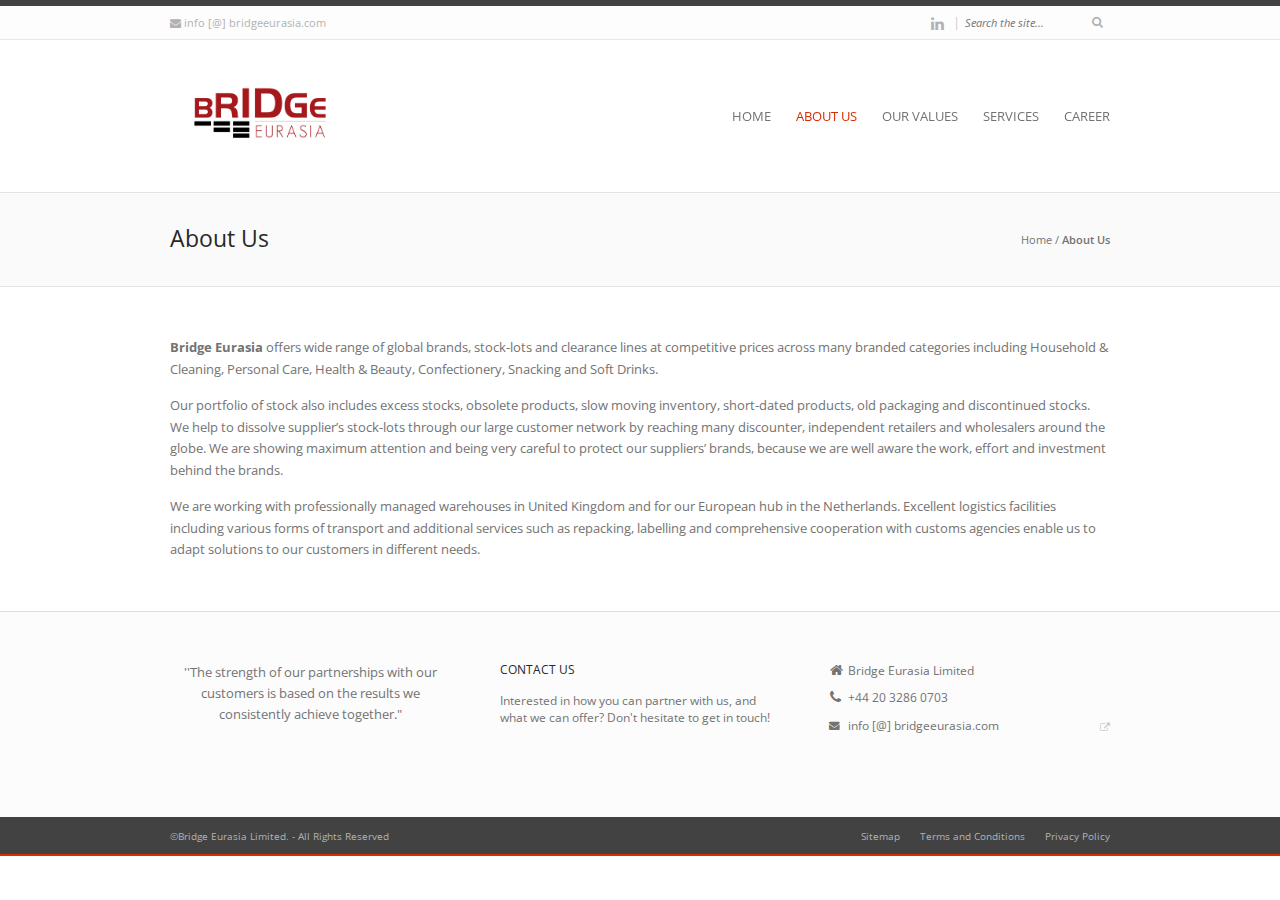
==== commit 422d6a7e: "Remove Address" ====
--- a/about-us/index.html
+++ b/about-us/index.html
@@ -253,7 +253,7 @@
 															<div class="col span_1_of_3">
 									<div id="invicta_contacts_widget-5" class="widget invicta_contacts"><ul class="contacts">
 <li class="address">Bridge Eurasia Limited<br>
-124 City Road, London, EC1V 2NX, United Kingdom</li>
+</li>
 <li class="phone">+44 20 3286 0703</li>
 <li class="email accentcolor-text-on_children-on_hover">
 <a href="mailto:info [@] bridgeeurasia.com">info [@] bridgeeurasia.com</a><br>
